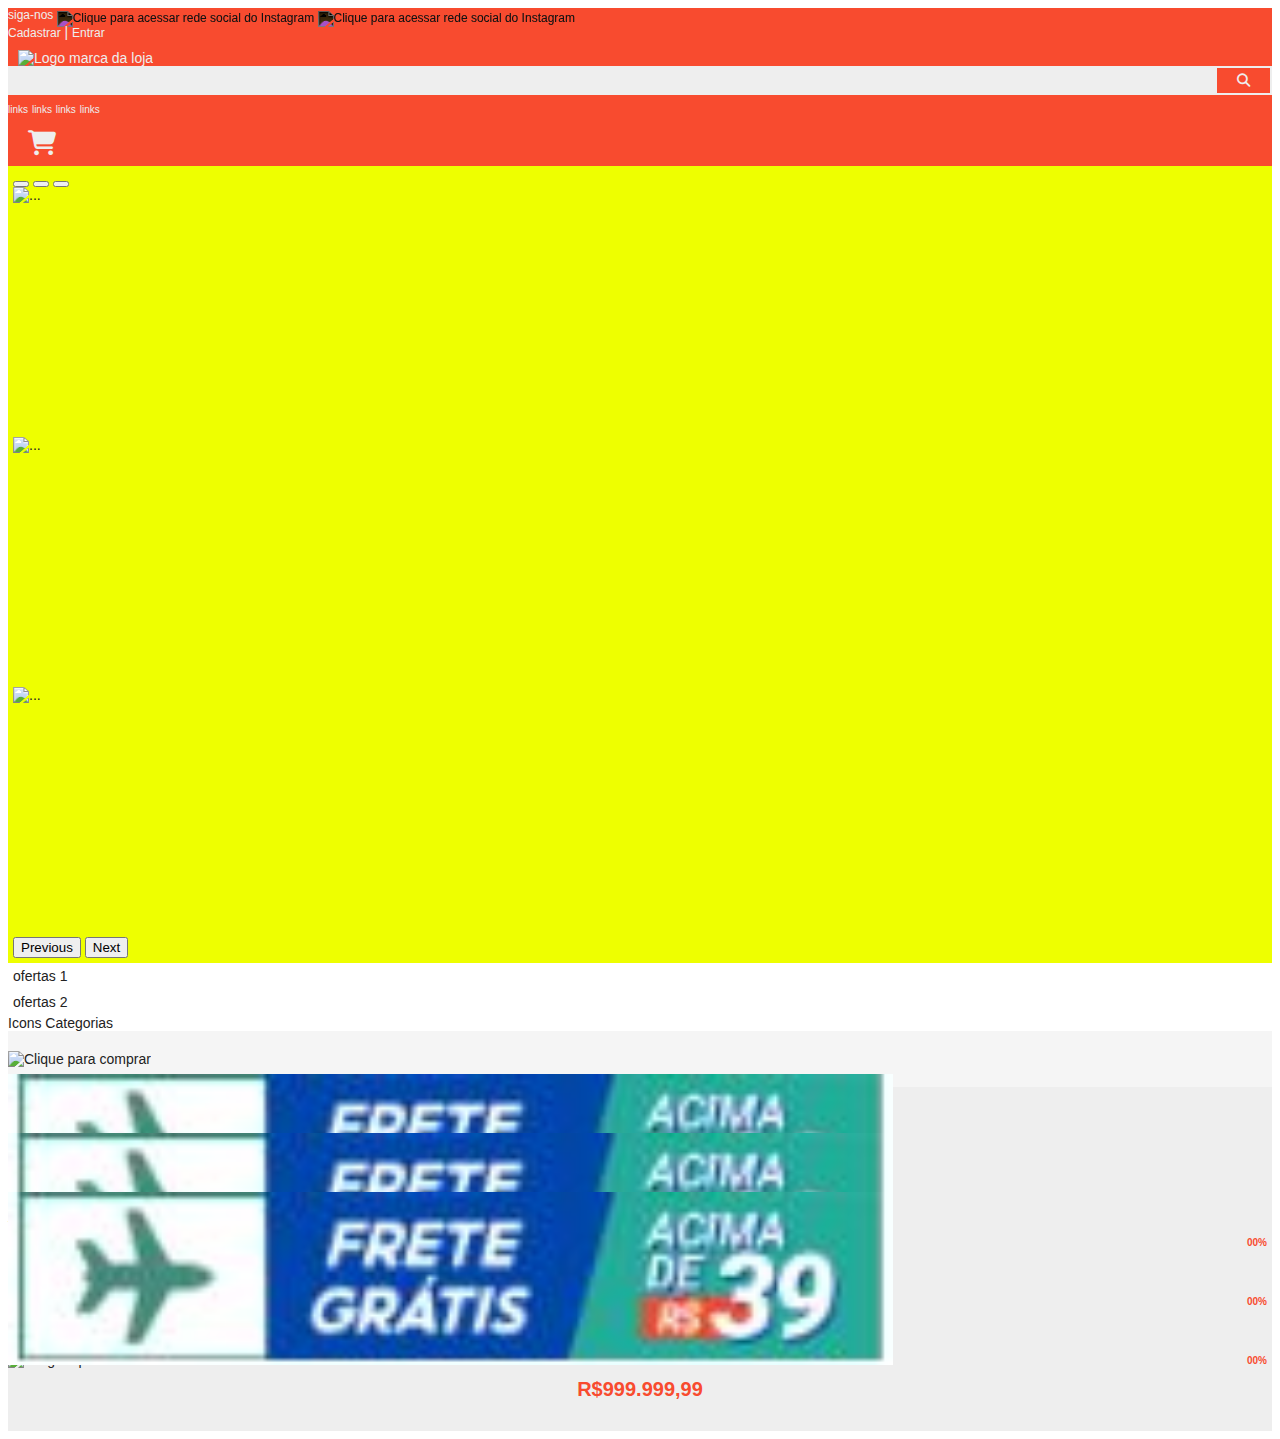
==== index.html @ cfe34a3a "Merge pull request #12 from fmoreiranet/fabiano/aula08" ====
<!DOCTYPE html>
<html lang="pt-br">

<head>
    <meta charset="UTF-8">
    <meta http-equiv="X-UA-Compatible" content="IE=edge">
    <meta name="viewport" content="width=device-width, initial-scale=1.0">
    <title>Loja Web - 2022.4</title>

    <!-- CDN -->
    <link rel="stylesheet" href="https://cdnjs.cloudflare.com/ajax/libs/font-awesome/6.2.1/css/all.min.css">

    <!-- Libs -->
    <link rel="stylesheet" href="./libs/css/bootstrap.min.css">

    <!-- Locais -->
    <link rel="stylesheet" href="./css/root.css">
    <!-- <link rel="stylesheet" href="/css/default.css"> -->
    <link rel="stylesheet" href="./css/colors.css">
    <link rel="stylesheet" href="./css/fonts.css">
    <link rel="stylesheet" href="./css/style.css">
</head>

<body>
    <header class="bg-orange white" class="redesocial">
        <nav class="container">
            <div class="d-flex flex-mobile-row justify-content-between header-space-y">
                <div class="rede-social">
                    siga-nos
                    <img src="./img/instagram.svg" class="img-invert icon"
                        alt="Clique para acessar rede social do Instagram">
                    <img src="./img/instagram.svg" class="img-invert icon"
                        alt="Clique para acessar rede social do Instagram">
                </div>
                <div class="area-usuario text-end">
                    <a href="">Cadastrar</a> | <a href="">Entrar</a>
                </div>
            </div>
            <div class="d-flex justify-content-between">
                <div class="text-start flex-mobile-row justify-content-between">
                    <div class="display-mobile-hide">
                        <img src="./img/logo2.svg" alt="Logo marca da loja" class="icon-logo">
                    </div>

                    <div class="text-start display-mobile-show">
                        <img src="./img/logo2.svg" alt="Logo marca da loja" class="icon-logo">
                    </div>

                    <div class="text-end display-mobile-show">
                        <i class="fas fa-shopping-cart icon-cart display-mobile-show"></i>
                    </div>
                </div>
                <div class="header-seach">
                    <div class="bg-white bar-search">
                        <div class="">
                            <input type="text" title="Local para pesquisa de produtos" class="input-search bg-white"
                                maxlength="100" size="100%">
                        </div>
                        <div class="text-end">
                            <button class="btn-search bg-orange white">
                                <i class="fa fa-search"></i>
                            </button>
                        </div>
                    </div>
                    <div class="links-search">
                        <a href="#">links</a>
                        <a href="#">links</a>
                        <a href="#">links</a>
                        <a href="#">links</a>
                    </div>
                </div>
                <div class="p-0 text-center">
                    <i class="fas fa-shopping-cart icon-cart  display-mobile-hide"></i>
                </div>
            </div>
        </nav>
    </header>

    <section>
        <div class="container d-flex flex-column flex-md-row justify-content-between">
            <div class="slides">
                <div id="carouselExampleIndicators" class="carousel slide" data-bs-ride="true">
                    <div class="carousel-indicators">
                        <button type="button" data-bs-target="#carouselExampleIndicators" data-bs-slide-to="0"
                            class="active" aria-current="true" aria-label="Slide 1"></button>
                        <button type="button" data-bs-target="#carouselExampleIndicators" data-bs-slide-to="1"
                            aria-label="Slide 2"></button>
                        <button type="button" data-bs-target="#carouselExampleIndicators" data-bs-slide-to="2"
                            aria-label="Slide 3"></button>
                    </div>
                    <div class="carousel-inner">
                        <div class="carousel-item active">
                            <img src="https://picsum.photos/400/300" height="500" width="1200" class="" alt="...">
                        </div>
                        <div class="carousel-item">
                            <img src="https://picsum.photos/400/300" height="500" width="1200" class="" alt="...">
                        </div>
                        <div class="carousel-item">
                            <img src="https://picsum.photos/400/300" height="500" width="1200" class="" alt="...">
                        </div>
                    </div>
                    <button class="carousel-control-prev" type="button" data-bs-target="#carouselExampleIndicators"
                        data-bs-slide="prev">
                        <span class="carousel-control-prev-icon" aria-hidden="true"></span>
                        <span class="visually-hidden">Previous</span>
                    </button>
                    <button class="carousel-control-next" type="button" data-bs-target="#carouselExampleIndicators"
                        data-bs-slide="next">
                        <span class="carousel-control-next-icon" aria-hidden="true"></span>
                        <span class="visually-hidden">Next</span>
                    </button>
                </div>
            </div>
            <div class="ofertas d-flex flex-column">
                <div>
                    ofertas 1
                </div>
                <div>
                    ofertas 2
                </div>
            </div>
        </div>
    </section>

    <section>
        <div class="container">Icons Categorias</div>
    </section>

    <main class="bg-gray">
        <section class="py-20">
            <div id="publicidade-desktop1" class="container">
                <img src="./img/publicidade/desktop1.png" alt="Clique para comprar" width="100%">
            </div>
            <div id="publicidade-mobile1" class="container">
                <img src="./img/publicidade/mobile1.jpeg" alt="Clique para comprar" width="100%">
            </div>
        </section>

        <section class="container py-20 bg-white">
            <div class="d-flex justify-content-between align-items-baseline">
                <h2>
                    <img src="./img/2c66c570e9bc4309bc51f8c02761d420.png" alt="Oferta relâmpago"
                        title="Oferta relâmpago" width="50%">
                    <span id="timeOff"><b>00</b> <b>00</b> <b>00</b></span>
                </h2>
                <a href="#" class="orange text-decoration-none fw-bold"> Veja tudo > </a>
            </div>
            <div class="row">

                <div class="product col-4 col-md-2">
                    <div class="product-img">
                        <div class="product-flagOff">
                            <span>00%</span>
                            <span>OFF</span>
                        </div>
                        <img src="https://picsum.photos/100/100" width="150" alt="Imagem produto">
                        <div class="product-post">
                            <img src="./img/envioGratis.jpg" alt="Promoção frete">
                        </div>
                    </div>
                    <p class="product-price">R$999.999,99</p>
                    <div class="product-bar">
                        <div class="progress bg-orange-light" role="progressbar" aria-label="Example with label"
                            aria-valuenow="25" aria-valuemin="0" aria-valuemax="100">
                            <div class="progress-bar bg-orange white fw-bold text-center" style="width: 20%"></div>
                            <span>
                                25 ITENS VENDIDOS
                            </span>
                        </div>
                    </div>
                </div>

                <div class="product col-4 col-md-2">
                    <div class="product-img">
                        <div class="product-flagOff">
                            <span>00%</span>
                            <span>OFF</span>
                        </div>
                        <img src="https://picsum.photos/100/100" width="150" alt="Imagem produto">
                        <div class="product-post">
                            <img src="./img/envioGratis.jpg" alt="Promoção frete">
                        </div>
                    </div>
                    <p class="product-price">R$999.999,99</p>
                    <div class="product-bar">
                        <div class="progress bg-orange-light" role="progressbar" aria-label="Example with label"
                            aria-valuenow="25" aria-valuemin="0" aria-valuemax="100">
                            <div class="progress-bar bg-orange white fw-bold text-center" style="width: 20%"></div>
                            <span>
                                25 ITENS VENDIDOS
                            </span>
                        </div>
                    </div>
                </div>

                <div class="product col-4 col-md-2">
                    <div class="product-img">
                        <div class="product-flagOff">
                            <span>00%</span>
                            <span>OFF</span>
                        </div>
                        <img src="https://picsum.photos/100/100" width="150" alt="Imagem produto">
                        <div class="product-post">
                            <img src="./img/envioGratis.jpg" alt="Promoção frete">
                        </div>
                    </div>
                    <p class="product-price">R$999.999,99</p>
                    <div class="product-bar">
                        <div class="progress bg-orange-light" role="progressbar" aria-label="Example with label"
                            aria-valuenow="25" aria-valuemin="0" aria-valuemax="100">
                            <div class="progress-bar bg-orange white fw-bold text-center" style="width: 20%"></div>
                            <span>
                                25 ITENS VENDIDOS
                            </span>
                        </div>
                    </div>
                </div>
            </div>
        </section>

    </main>
</body>
<script src="./libs/js/bootstrap.min.js"></script>

</html>
---- css/root.css ----
/* Variáveis style */
:root {
    --orange: #f84b2f;
    --orange-light: #f1756e;
    --orange-dark: #ec2216;
    --white: #eee;
    --black: #222;
    --gray: #f5f5f5;
    --yellow: #ef0;
    --purple: rgb(144, 139, 191);

    --ff-sans-serif: sans-serif;
}
---- css/colors.css ----
/* cores */
.orange {
    color: var(--orange);
}

.orange-light {
    color: var(--orange-light);
}

.orange-dark {
    color: var(--orange-dark);
}

.white {
    color: var(--white);
}

.dark {
    color: var(--black);
}

.gray {
    color: var(--gray);
}

/* Backgrounds */
.bg-orange {
    background-color: var(--orange);
}

.bg-orange-light {
    background-color: var(--orange-light);
}

.bg-orange-dark {
    background-color: var(--orange-dark);
}

.bg-white {
    background-color: var(--white);
}

.bg-dark {
    background-color: var(--black);
}

.bg-gray {
    background-color: var(--gray);
}
---- css/style.css ----
body {
    font-size: 14px;
    font-family: sans-serif;
    color: var(--black);
    /* RGB: 00-> red, 00-> Green, 00->Blue. Simplificar: 0->R, 0->G, 0->B */
    /* #222222 = #222 */
}

.img-invert {
    -webkit-filter: invert();
    filter: invert();
}

.icon {
    width: 10px;
    position: relative;
    top: 3px
}

nav .area-usuario a,
nav .rede-social {
    font-size: 12px;
    /* display: flex; */
}

nav .area-usuario a {
    text-decoration: none;
    color: var(--white)
}

/* Barra de busca */
.bar-search {
    padding: 2px;
}

.input-search,
.btn-search {
    border: none;
}

.input-search {
    padding: 5px 10px;
    width: 100%;
}

.input-search:focus {
    outline: none !important;
}

.btn-search {
    padding: 5px 20px;
    cursor: pointer;
}

.links-search {
    padding: 5px 0;
}

.links-search a {
    color: var(--white);
    text-decoration: none;
    font-size: 10px;
}

.icon-logo {
    padding: 0 10px;
    width: 100%;
    max-height: 50px;
}

.icon-cart {
    padding: 10px 20px;
    font-size: 25px;
}

.header-space-y {
    padding: 0 0 10px 0;
}

/* Exemplo Flex */
.header-top {
    display: flex;
    justify-content: space-between;
}

.header-seach {
    flex-basis: 70%;
}

.bar-search {
    display: flex;
    justify-content: space-between;
}

.slides {
    background-color: var(--yellow);
    flex-grow: 3;
    padding: 5px;
}

.ofertas {
    flex-grow: 1;
}

.carousel-item {
    height: 250px;
}

.carousel-item img {
    object-fit: cover;
}

.ofertas div {
    height: 100%;
    background-color: var(purple);
    padding: 5px;
}

.display-mobile-hide {
    display: block;
}

.display-mobile-show {
    display: none;
}

#publicidade-desktop1 {
    display: block;
}

#publicidade-mobile1 {
    display: none;
}

.py-20 {
    padding: 20px 0;
}

#timeOff b {
    background-color: var(--black);
    color: var(--white);
    border-radius: 4px;
    padding: 0 2px;
    font-size: 14px;
}

.product-img {
    width: 100%;
    position: relative;
}

.product-flagOff {
    background-image: url("../img/bookmark-solid.svg");
    background-size: contain;
    background-repeat: no-repeat;
    width: 30px;
    height: 40px;
    position: absolute;
    top: 0;
    right: 0;
    display: flex;
    flex-direction: column;
    font-size: 10px;
    font-weight: bold;
    text-align: center;
    color: var(--white);
    padding-top: 3px;
}

.product-flagOff span:first-child {
    color: var(--orange)
}

.product-img img {
    width: 100%;
}

.product-post {
    position: absolute;
    bottom: 0;
    width: 70%;
}

.product-price,
.product-bar {
    text-align: center;
}

.product-price {
    font-size: 20px;
    font-weight: bold;
    color: var(--orange);
    padding: 10px 0;
    margin: 0;
}

.product-bar {
    position: relative;
}

.product-bar span {
    position: absolute;
    top: 0;
    left: 3%;
    color: var(--white);
    font-weight: bold;
}




@media (max-width:460px) {
    /* .icon-cart {
        display: none;
    } */

    #publicidade-desktop1 {
        display: none;
    }

    #publicidade-mobile1 {
        display: block;
    }

    .display-mobile-hide {
        display: none;
    }

    .display-mobile-show {
        display: block;
    }

}

@media print {
    img {
        display: none;
    }
}
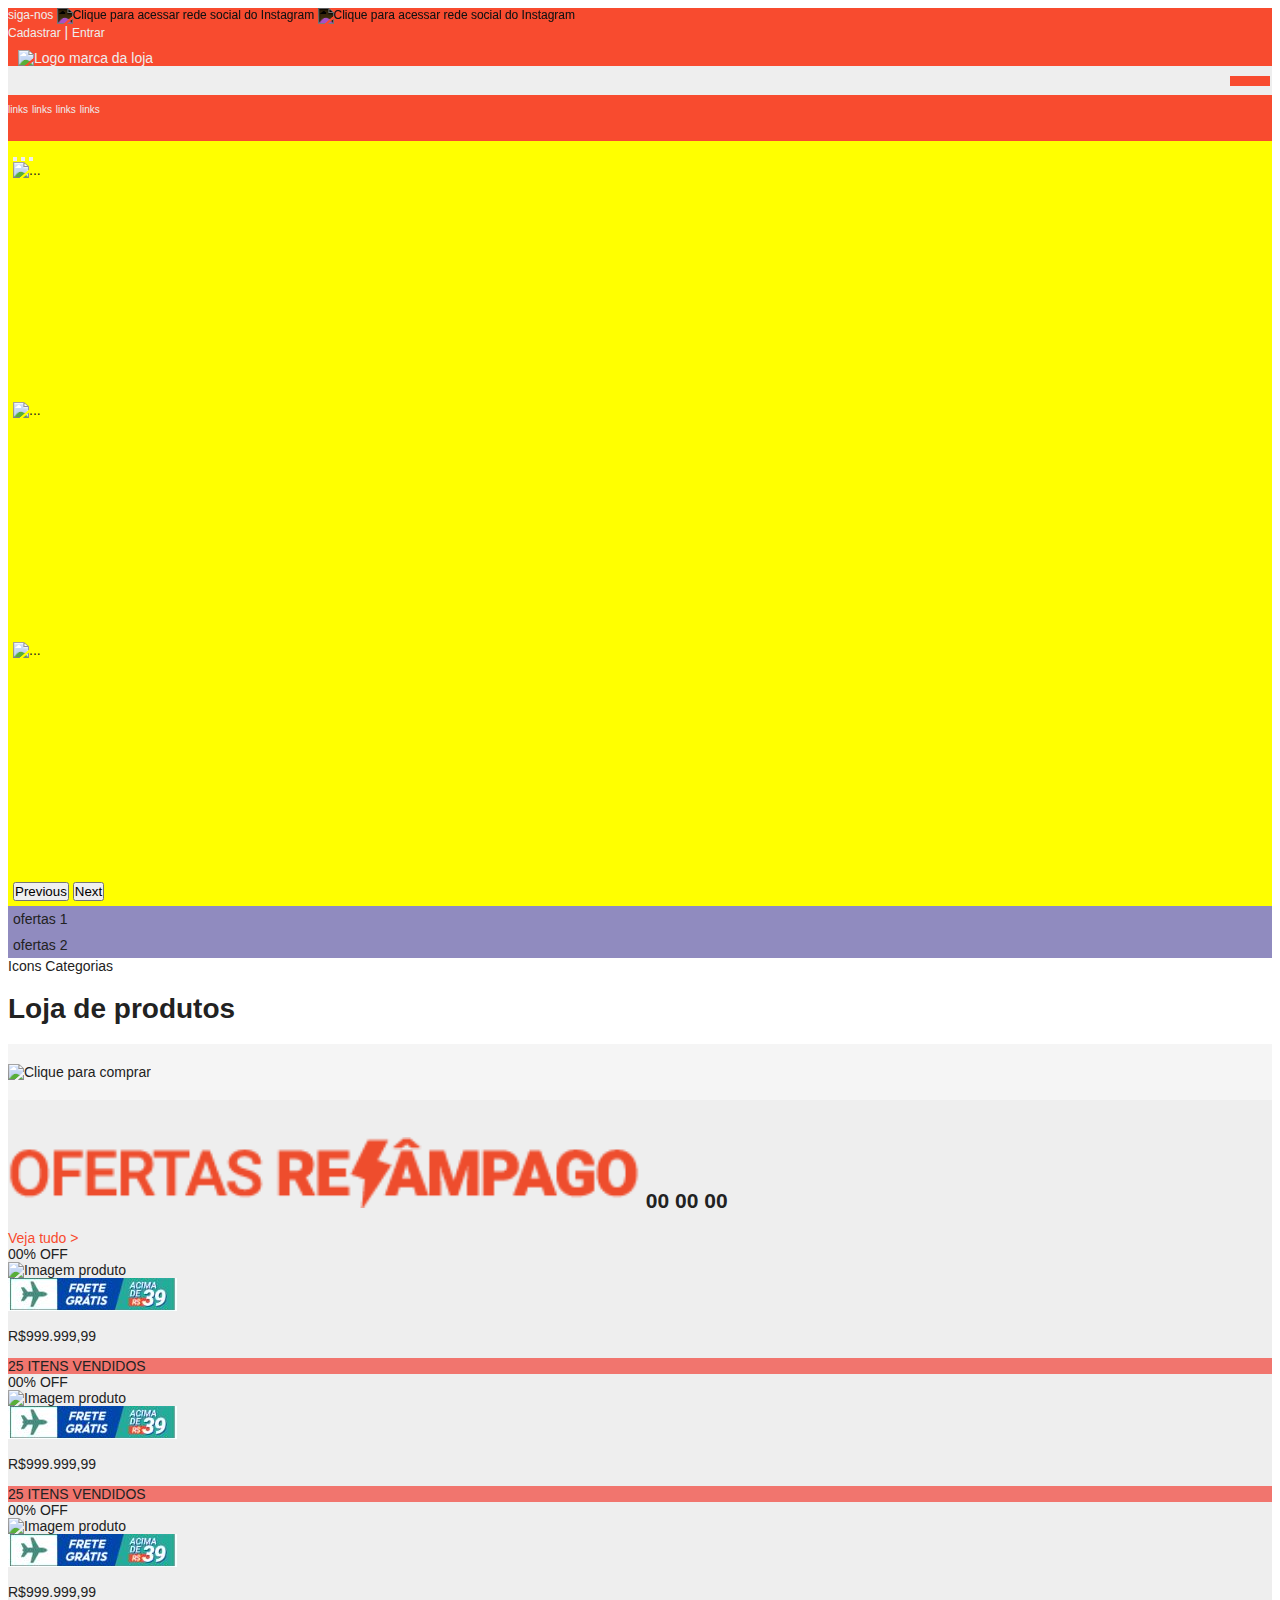
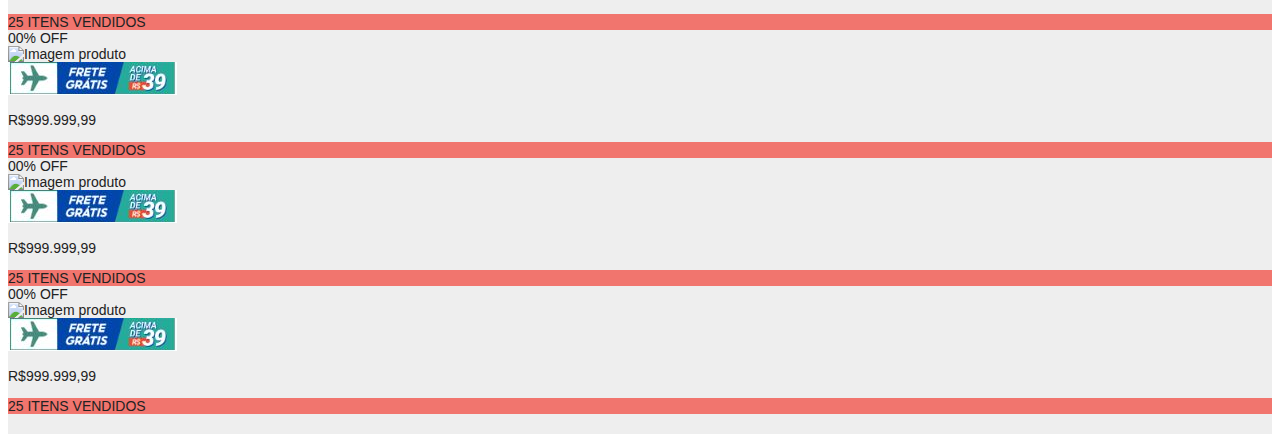
==== commit bb71baee: "add bootstrap" ====
--- a/index.html
+++ b/index.html
@@ -8,17 +8,20 @@
     <title>Loja Web - 2022.4</title>
 
     <!-- CDN -->
-    <link rel="stylesheet" href="https://cdnjs.cloudflare.com/ajax/libs/font-awesome/6.2.1/css/all.min.css">
+    <!-- <link rel="stylesheet" href="https://cdnjs.cloudflare.com/ajax/libs/font-awesome/6.2.1/css/all.min.css"> -->
+    <!-- <link href="https://cdn.jsdelivr.net/npm/bootstrap@5.3.0-alpha1/dist/css/bootstrap.min.css" rel="stylesheet"
+        integrity="sha384-GLhlTQ8iRABdZLl6O3oVMWSktQOp6b7In1Zl3/Jr59b6EGGoI1aFkw7cmDA6j6gD" crossorigin="anonymous"> -->
 
     <!-- Libs -->
-    <link rel="stylesheet" href="./libs/css/bootstrap.min.css">
+    <link rel="stylesheet" href="/libs/bootstrap/css/bootstrap.min.css">
+    <link rel="stylesheet" href="/libs/fontawesome-free-6.2.1-web/css/all.min.css">
 
     <!-- Locais -->
     <link rel="stylesheet" href="./css/root.css">
-    <!-- <link rel="stylesheet" href="/css/default.css"> -->
     <link rel="stylesheet" href="./css/colors.css">
     <link rel="stylesheet" href="./css/fonts.css">
     <link rel="stylesheet" href="./css/style.css">
+
 </head>
 
 <body>
@@ -125,6 +128,9 @@
     <section>
         <div class="container">Icons Categorias</div>
     </section>
+    <div>
+        <h1>Loja de produtos</h1>
+    </div>
 
     <main class="bg-gray">
         <section class="py-20">
@@ -143,57 +149,126 @@
                         title="Oferta relâmpago" width="50%">
                     <span id="timeOff"><b>00</b> <b>00</b> <b>00</b></span>
                 </h2>
-                <a href="#" class="orange text-decoration-none fw-bold"> Veja tudo > </a>
-            </div>
-            <div class="row">
-
-                <div class="product col-4 col-md-2">
-                    <div class="product-img">
-                        <div class="product-flagOff">
-                            <span>00%</span>
-                            <span>OFF</span>
-                        </div>
-                        <img src="https://picsum.photos/100/100" width="150" alt="Imagem produto">
-                        <div class="product-post">
-                            <img src="./img/envioGratis.jpg" alt="Promoção frete">
-                        </div>
-                    </div>
-                    <p class="product-price">R$999.999,99</p>
-                    <div class="product-bar">
-                        <div class="progress bg-orange-light" role="progressbar" aria-label="Example with label"
-                            aria-valuenow="25" aria-valuemin="0" aria-valuemax="100">
-                            <div class="progress-bar bg-orange white fw-bold text-center" style="width: 20%"></div>
-                            <span>
-                                25 ITENS VENDIDOS
-                            </span>
-                        </div>
-                    </div>
-                </div>
-
-                <div class="product col-4 col-md-2">
-                    <div class="product-img">
-                        <div class="product-flagOff">
-                            <span>00%</span>
-                            <span>OFF</span>
-                        </div>
-                        <img src="https://picsum.photos/100/100" width="150" alt="Imagem produto">
-                        <div class="product-post">
-                            <img src="./img/envioGratis.jpg" alt="Promoção frete">
-                        </div>
-                    </div>
-                    <p class="product-price">R$999.999,99</p>
-                    <div class="product-bar">
-                        <div class="progress bg-orange-light" role="progressbar" aria-label="Example with label"
-                            aria-valuenow="25" aria-valuemin="0" aria-valuemax="100">
-                            <div class="progress-bar bg-orange white fw-bold text-center" style="width: 20%"></div>
-                            <span>
-                                25 ITENS VENDIDOS
-                            </span>
-                        </div>
-                    </div>
-                </div>
-
-                <div class="product col-4 col-md-2">
+                <a href="#" class="orange text-decoration-none fw-bold ff-secondary"> Veja tudo > </a>
+            </div>
+
+            <div class="product-list">
+                <div class="product">
+                    <div class="product-img">
+                        <div class="product-flagOff">
+                            <span>00%</span>
+                            <span>OFF</span>
+                        </div>
+                        <img src="https://picsum.photos/100/100" width="150" alt="Imagem produto">
+                        <div class="product-post">
+                            <img src="./img/envioGratis.jpg" alt="Promoção frete">
+                        </div>
+                    </div>
+                    <p class="product-price">R$999.999,99</p>
+                    <div class="product-bar">
+                        <div class="progress bg-orange-light" role="progressbar" aria-label="Example with label"
+                            aria-valuenow="25" aria-valuemin="0" aria-valuemax="100">
+                            <div class="progress-bar bg-orange white fw-bold text-center" style="width: 20%"></div>
+                            <span>
+                                25 ITENS VENDIDOS
+                            </span>
+                        </div>
+                    </div>
+                </div>
+
+                <div class="product">
+                    <div class="product-img">
+                        <div class="product-flagOff">
+                            <span>00%</span>
+                            <span>OFF</span>
+                        </div>
+                        <img src="https://picsum.photos/100/100" width="150" alt="Imagem produto">
+                        <div class="product-post">
+                            <img src="./img/envioGratis.jpg" alt="Promoção frete">
+                        </div>
+                    </div>
+                    <p class="product-price">R$999.999,99</p>
+                    <div class="product-bar">
+                        <div class="progress bg-orange-light" role="progressbar" aria-label="Example with label"
+                            aria-valuenow="25" aria-valuemin="0" aria-valuemax="100">
+                            <div class="progress-bar bg-orange white fw-bold text-center" style="width: 20%"></div>
+                            <span>
+                                25 ITENS VENDIDOS
+                            </span>
+                        </div>
+                    </div>
+                </div>
+
+                <div class="product">
+                    <div class="product-img">
+                        <div class="product-flagOff">
+                            <span>00%</span>
+                            <span>OFF</span>
+                        </div>
+                        <img src="https://picsum.photos/100/100" width="150" alt="Imagem produto">
+                        <div class="product-post">
+                            <img src="./img/envioGratis.jpg" alt="Promoção frete">
+                        </div>
+                    </div>
+                    <p class="product-price">R$999.999,99</p>
+                    <div class="product-bar">
+                        <div class="progress bg-orange-light" role="progressbar" aria-label="Example with label"
+                            aria-valuenow="25" aria-valuemin="0" aria-valuemax="100">
+                            <div class="progress-bar bg-orange white fw-bold text-center" style="width: 20%"></div>
+                            <span>
+                                25 ITENS VENDIDOS
+                            </span>
+                        </div>
+                    </div>
+                </div>
+
+                <div class="product">
+                    <div class="product-img">
+                        <div class="product-flagOff">
+                            <span>00%</span>
+                            <span>OFF</span>
+                        </div>
+                        <img src="https://picsum.photos/100/100" width="150" alt="Imagem produto">
+                        <div class="product-post">
+                            <img src="./img/envioGratis.jpg" alt="Promoção frete">
+                        </div>
+                    </div>
+                    <p class="product-price">R$999.999,99</p>
+                    <div class="product-bar">
+                        <div class="progress bg-orange-light" role="progressbar" aria-label="Example with label"
+                            aria-valuenow="25" aria-valuemin="0" aria-valuemax="100">
+                            <div class="progress-bar bg-orange white fw-bold text-center" style="width: 20%"></div>
+                            <span>
+                                25 ITENS VENDIDOS
+                            </span>
+                        </div>
+                    </div>
+                </div>
+
+                <div class="product">
+                    <div class="product-img">
+                        <div class="product-flagOff">
+                            <span>00%</span>
+                            <span>OFF</span>
+                        </div>
+                        <img src="https://picsum.photos/100/100" width="150" alt="Imagem produto">
+                        <div class="product-post">
+                            <img src="./img/envioGratis.jpg" alt="Promoção frete">
+                        </div>
+                    </div>
+                    <p class="product-price">R$999.999,99</p>
+                    <div class="product-bar">
+                        <div class="progress bg-orange-light" role="progressbar" aria-label="Example with label"
+                            aria-valuenow="25" aria-valuemin="0" aria-valuemax="100">
+                            <div class="progress-bar bg-orange white fw-bold text-center" style="width: 20%"></div>
+                            <span>
+                                25 ITENS VENDIDOS
+                            </span>
+                        </div>
+                    </div>
+                </div>
+
+                <div class="product">
                     <div class="product-img">
                         <div class="product-flagOff">
                             <span>00%</span>
@@ -221,5 +296,8 @@
     </main>
 </body>
 <script src="./libs/js/bootstrap.min.js"></script>
+<!-- <script src="https://cdn.jsdelivr.net/npm/bootstrap@5.3.0-alpha1/dist/js/bootstrap.bundle.min.js"
+    integrity="sha384-w76AqPfDkMBDXo30jS1Sgez6pr3x5MlQ1ZAGC+nuZB+EYdgRZgiwxhTBTkF7CXvN"
+    crossorigin="anonymous"></script> -->
 
 </html>--- a/css/style.css
+++ b/css/style.css
@@ -1,10 +1,17 @@
+*{
+    padding: 0;
+    box-sizing: border-box;
+    text-decoration: none;
+}
+
 body {
     font-size: 14px;
     font-family: sans-serif;
-    color: var(--black);
+    color: #222;
     /* RGB: 00-> red, 00-> Green, 00->Blue. Simplificar: 0->R, 0->G, 0->B */
     /* #222222 = #222 */
 }
+
 
 .img-invert {
     -webkit-filter: invert();
@@ -12,8 +19,7 @@
 }
 
 .icon {
-    width: 10px;
-    position: relative;
+    width: 12px;
     top: 3px
 }
 
@@ -25,7 +31,7 @@
 
 nav .area-usuario a {
     text-decoration: none;
-    color: var(--white)
+    color: #eee;
 }
 
 /* Barra de busca */
@@ -57,7 +63,7 @@
 }
 
 .links-search a {
-    color: var(--white);
+    color: #eee;
     text-decoration: none;
     font-size: 10px;
 }
@@ -93,26 +99,43 @@
 }
 
 .slides {
-    background-color: var(--yellow);
+    height: 100%;
     flex-grow: 3;
     padding: 5px;
-}
-
+    background-color: yellow;
+}
+
+.carousel-item {
+    height: 240px;
+}
+
+.carousel-item img {
+    object-fit: cover;
+}
+
+#categorias {
+    margin: 10px;
+}
+.icons-shopee {
+    margin-top: 10px;
+}
+
+.icons-shopee img {
+    width: 45px;
+    height: 45px;
+}
+
+.icons-shopee-names{
+    margin-top: 8px;
+    font-size: 12px;
+}
 .ofertas {
     flex-grow: 1;
 }
 
-.carousel-item {
-    height: 250px;
-}
-
-.carousel-item img {
-    object-fit: cover;
-}
-
 .ofertas div {
     height: 100%;
-    background-color: var(purple);
+    background-color: rgb(144, 139, 191);
     padding: 5px;
 }
 
@@ -135,84 +158,96 @@
 .py-20 {
     padding: 20px 0;
 }
-
-#timeOff b {
-    background-color: var(--black);
-    color: var(--white);
+#area-produtos {
+    width: 100%;
+    height: 330px;
+}
+
+.timeOff b{
     border-radius: 4px;
     padding: 0 2px;
-    font-size: 14px;
-}
-
-.product-img {
-    width: 100%;
+    font-size: 20px;
+    background-color: black;
+    color: white;
+}
+
+.produto-img {
     position: relative;
-}
-
-.product-flagOff {
-    background-image: url("../img/bookmark-solid.svg");
-    background-size: contain;
+    width: 200px;
+    height: 200px;
+}
+
+.produto-flagOff {
+    background-image: url(../img/flag.svg);
+    position: absolute;
+    background-size: cover;
     background-repeat: no-repeat;
-    width: 30px;
-    height: 40px;
-    position: absolute;
-    top: 0;
+    width: 50px;
+    height: 76px;
     right: 0;
-    display: flex;
-    flex-direction: column;
-    font-size: 10px;
-    font-weight: bold;
-    text-align: center;
-    color: var(--white);
-    padding-top: 3px;
-}
-
-.product-flagOff span:first-child {
-    color: var(--orange)
-}
-
-.product-img img {
-    width: 100%;
-}
-
-.product-post {
+    color: white;
+    font-weight: 800;
+}
+
+.produto-flagOff span:first-child{
+    color: #f84b2f;
+}
+
+.produto-frete {
     position: absolute;
     bottom: 0;
-    width: 70%;
-}
-
-.product-price,
-.product-bar {
-    text-align: center;
-}
-
-.product-price {
-    font-size: 20px;
-    font-weight: bold;
-    color: var(--orange);
-    padding: 10px 0;
-    margin: 0;
-}
-
-.product-bar {
-    position: relative;
-}
-
-.product-bar span {
+}
+
+.produto-valor {
+    font-size: 1.125rem;
+    font-weight: 700;
+    height: 1.6875rem;
+    color: #ee4d2d;
+    padding-top: 20px;
+}
+
+.produto-barra span {
     position: absolute;
-    top: 0;
-    left: 3%;
-    color: var(--white);
-    font-weight: bold;
-}
-
-
-
-
-@media (max-width:460px) {
+    right: 20%;
+    color: white;
+    font-weight: 800;
+}
+
+@media (max-width: 800px) {
+   #categorias{
+    display: none;
+   } 
+}
+
+@media (max-width: 500px) {
     /* .icon-cart {
         display: none;
     } */
+    .col-mobile {
+        width: 100%;
+    }
+
+    .d-flex {
+        flex-direction: column;
+    }
+
+    .flex-mobile-row {
+        display: flex;
+        flex-direction: row !important;
+    }
+
+    .justify-content-m-between {
+        justify-content: space-between;
+    }
+
+    .display-mobile-hide {
+        display: none;
+    }
+
+    .display-mobile-show {
+        display: block;
+        padding: 10px;
+    }
 
     #publicidade-desktop1 {
         display: none;
@@ -231,9 +266,3 @@
     }
 
 }
-
-@media print {
-    img {
-        display: none;
-    }
-}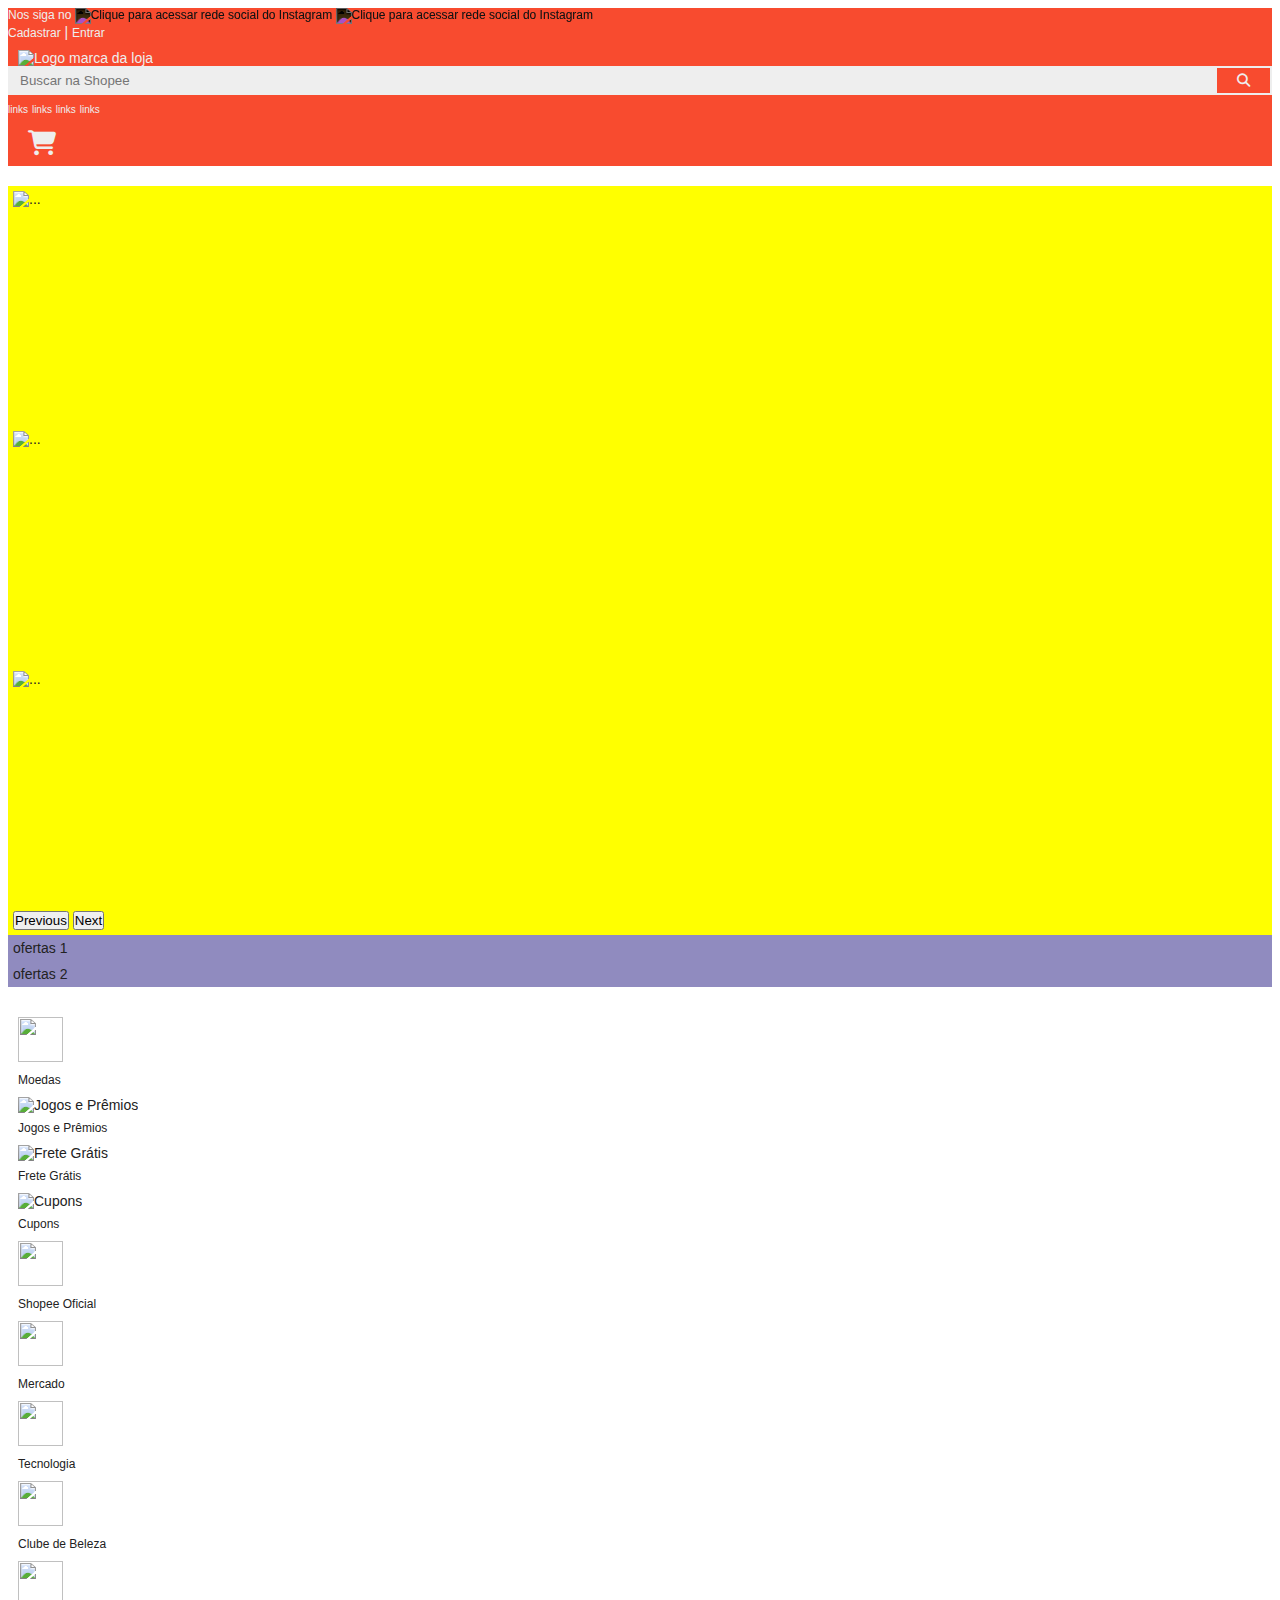
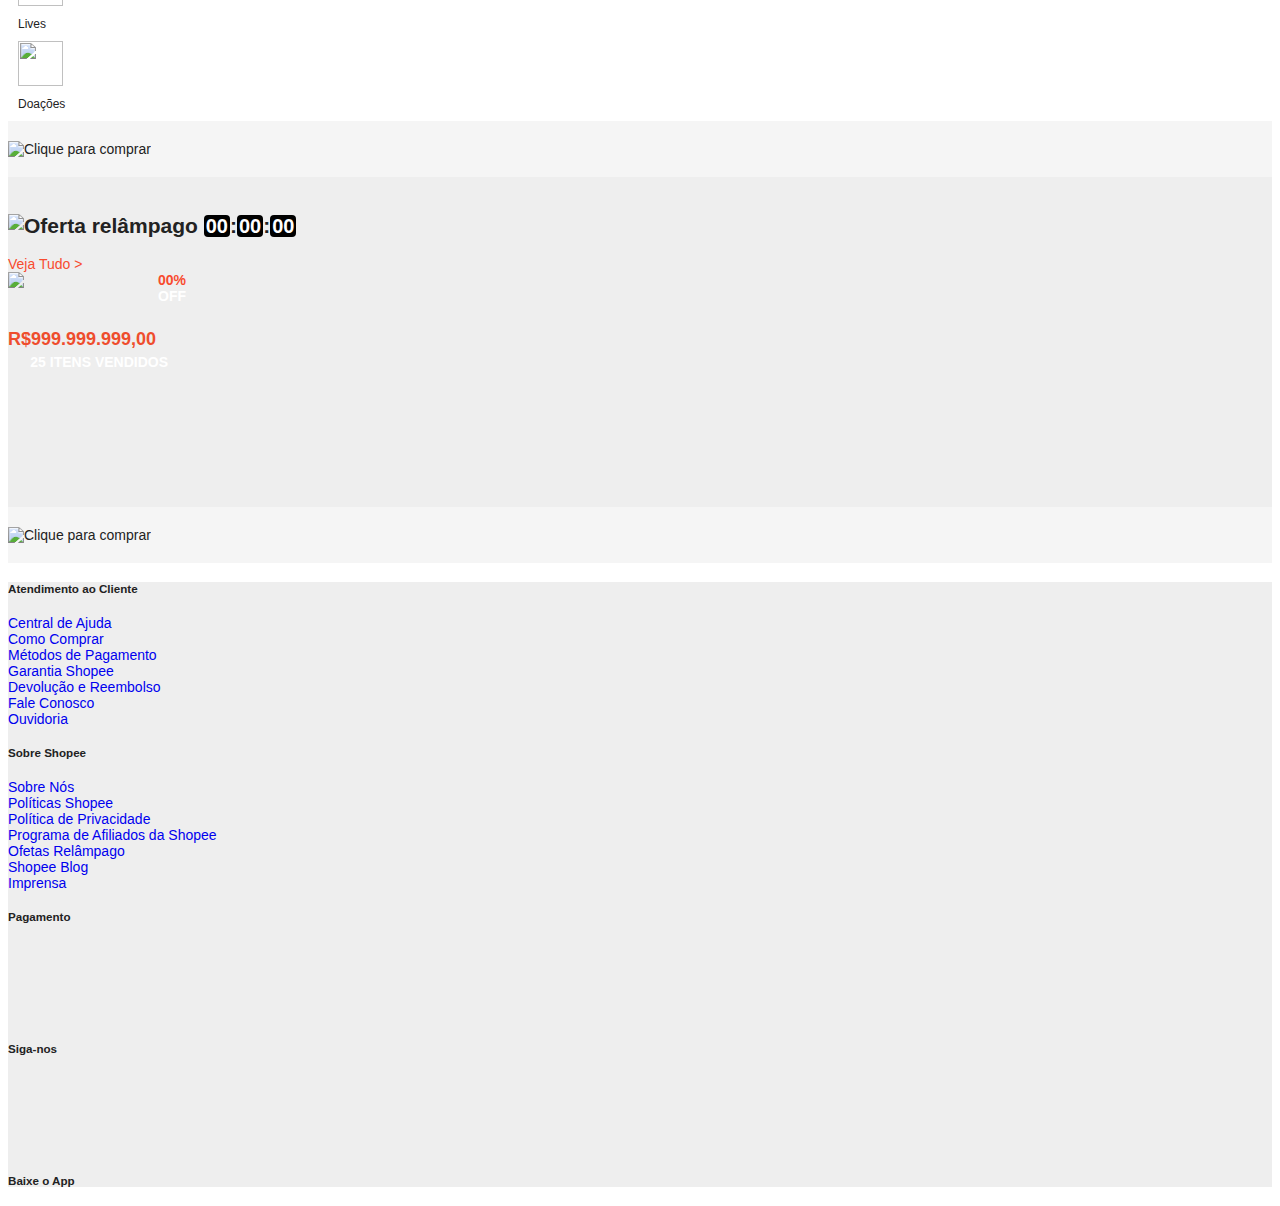
==== commit fb152113: "iniciando footer" ====
--- a/index.html
+++ b/index.html
@@ -1,303 +1,310 @@
 <!DOCTYPE html>
 <html lang="pt-br">
-
 <head>
     <meta charset="UTF-8">
     <meta http-equiv="X-UA-Compatible" content="IE=edge">
     <meta name="viewport" content="width=device-width, initial-scale=1.0">
     <title>Loja Web - 2022.4</title>
-
+    <link rel="stylesheet" href="/libs/css/bootstrap.min.css">
     <!-- CDN -->
-    <!-- <link rel="stylesheet" href="https://cdnjs.cloudflare.com/ajax/libs/font-awesome/6.2.1/css/all.min.css"> -->
-    <!-- <link href="https://cdn.jsdelivr.net/npm/bootstrap@5.3.0-alpha1/dist/css/bootstrap.min.css" rel="stylesheet"
-        integrity="sha384-GLhlTQ8iRABdZLl6O3oVMWSktQOp6b7In1Zl3/Jr59b6EGGoI1aFkw7cmDA6j6gD" crossorigin="anonymous"> -->
-
-    <!-- Libs -->
-    <link rel="stylesheet" href="/libs/bootstrap/css/bootstrap.min.css">
-    <link rel="stylesheet" href="/libs/fontawesome-free-6.2.1-web/css/all.min.css">
-
+    <link rel="stylesheet" href="https://cdnjs.cloudflare.com/ajax/libs/font-awesome/6.2.1/css/all.min.css">
+
+    <link rel="stylesheet" href="/libs/css/bootstrap.min.css">
     <!-- Locais -->
-    <link rel="stylesheet" href="./css/root.css">
-    <link rel="stylesheet" href="./css/colors.css">
-    <link rel="stylesheet" href="./css/fonts.css">
-    <link rel="stylesheet" href="./css/style.css">
-
+    <link rel="stylesheet" href="/css/root.css">
+    <!-- <link rel="stylesheet" href="/css/default.css"> -->
+    <link rel="stylesheet" href="/css/colors.css">
+    <link rel="stylesheet" href="/css/fonts.css">
+    <link rel="stylesheet" href="/css/style.css">
+    <!-- JavaScript -->
+    <script src="/libs/js/bootstrap.min.js"></script>
 </head>
-
 <body>
-    <header class="bg-orange white" class="redesocial">
-        <nav class="container">
-            <div class="d-flex flex-mobile-row justify-content-between header-space-y">
-                <div class="rede-social">
-                    siga-nos
-                    <img src="./img/instagram.svg" class="img-invert icon"
-                        alt="Clique para acessar rede social do Instagram">
-                    <img src="./img/instagram.svg" class="img-invert icon"
-                        alt="Clique para acessar rede social do Instagram">
-                </div>
-                <div class="area-usuario text-end">
-                    <a href="">Cadastrar</a> | <a href="">Entrar</a>
-                </div>
-            </div>
-            <div class="d-flex justify-content-between">
-                <div class="text-start flex-mobile-row justify-content-between">
-                    <div class="display-mobile-hide">
-                        <img src="./img/logo2.svg" alt="Logo marca da loja" class="icon-logo">
+
+<header class="bg-orange white">
+    <nav class="container">
+        <div class="d-flex flex-mobile-row justify-content-between align-items-baseline header-space-y">
+            <div class="rede-social">
+                Nos siga no
+                <img src="./img/instagram.svg" class="img-invert icon"
+                    alt="Clique para acessar rede social do Instagram">
+                <img src="./img/instagram.svg" class="img-invert icon"
+                    alt="Clique para acessar rede social do Instagram">
+            </div>
+            <div class="area-usuario text-end">
+                <a href="">Cadastrar</a> | <a href="">Entrar</a>
+            </div>
+        </div>
+        <div class="d-flex justify-content-between">
+            <div class="text-start flex-mobile-row justify-content-between">
+                <div class="display-mobile-hide">
+                    <img src="./img/logo2.svg" alt="Logo marca da loja" class="icon-logo">
+                </div>
+
+                <div class="text-start display-mobile-show">
+                    <img src="./img/logo2.svg" alt="Logo marca da loja" class="icon-logo">
+                </div>
+
+                <div class="text-end display-mobile-show">
+                    <i class="fas fa-shopping-cart icon-cart display-mobile-show"></i>
+                </div>
+            </div>
+            <div class="header-seach">
+                <div class="bg-white bar-search">
+                    <div class="">
+                        <input type="text" title="Local para pesquisa de produtos" class="input-search bg-white"
+                            maxlength="100" size="100%" placeholder="Buscar na Shopee">
                     </div>
-
-                    <div class="text-start display-mobile-show">
-                        <img src="./img/logo2.svg" alt="Logo marca da loja" class="icon-logo">
+                    <div class="text-end">
+                        <button class="btn-search bg-orange white">
+                            <i class="fa fa-search"></i>
+                        </button>
                     </div>
-
-                    <div class="text-end display-mobile-show">
-                        <i class="fas fa-shopping-cart icon-cart display-mobile-show"></i>
-                    </div>
-                </div>
-                <div class="header-seach">
-                    <div class="bg-white bar-search">
-                        <div class="">
-                            <input type="text" title="Local para pesquisa de produtos" class="input-search bg-white"
-                                maxlength="100" size="100%">
-                        </div>
-                        <div class="text-end">
-                            <button class="btn-search bg-orange white">
-                                <i class="fa fa-search"></i>
-                            </button>
-                        </div>
-                    </div>
-                    <div class="links-search">
-                        <a href="#">links</a>
-                        <a href="#">links</a>
-                        <a href="#">links</a>
-                        <a href="#">links</a>
-                    </div>
-                </div>
-                <div class="p-0 text-center">
-                    <i class="fas fa-shopping-cart icon-cart  display-mobile-hide"></i>
-                </div>
-            </div>
-        </nav>
-    </header>
-
-    <section>
-        <div class="container d-flex flex-column flex-md-row justify-content-between">
-            <div class="slides">
-                <div id="carouselExampleIndicators" class="carousel slide" data-bs-ride="true">
-                    <div class="carousel-indicators">
-                        <button type="button" data-bs-target="#carouselExampleIndicators" data-bs-slide-to="0"
-                            class="active" aria-current="true" aria-label="Slide 1"></button>
-                        <button type="button" data-bs-target="#carouselExampleIndicators" data-bs-slide-to="1"
-                            aria-label="Slide 2"></button>
-                        <button type="button" data-bs-target="#carouselExampleIndicators" data-bs-slide-to="2"
-                            aria-label="Slide 3"></button>
-                    </div>
-                    <div class="carousel-inner">
-                        <div class="carousel-item active">
-                            <img src="https://picsum.photos/400/300" height="500" width="1200" class="" alt="...">
-                        </div>
-                        <div class="carousel-item">
-                            <img src="https://picsum.photos/400/300" height="500" width="1200" class="" alt="...">
-                        </div>
-                        <div class="carousel-item">
-                            <img src="https://picsum.photos/400/300" height="500" width="1200" class="" alt="...">
-                        </div>
-                    </div>
-                    <button class="carousel-control-prev" type="button" data-bs-target="#carouselExampleIndicators"
-                        data-bs-slide="prev">
-                        <span class="carousel-control-prev-icon" aria-hidden="true"></span>
-                        <span class="visually-hidden">Previous</span>
-                    </button>
-                    <button class="carousel-control-next" type="button" data-bs-target="#carouselExampleIndicators"
-                        data-bs-slide="next">
-                        <span class="carousel-control-next-icon" aria-hidden="true"></span>
-                        <span class="visually-hidden">Next</span>
-                    </button>
-                </div>
-            </div>
-            <div class="ofertas d-flex flex-column">
-                <div>
-                    ofertas 1
-                </div>
-                <div>
-                    ofertas 2
-                </div>
-            </div>
+                </div>
+                <div class="links-search">
+                    <a href="#">links</a>
+                    <a href="#">links</a>
+                    <a href="#">links</a>
+                    <a href="#">links</a>
+                </div>
+            </div>
+            <div class="p-0 text-center">
+                <i class="fas fa-shopping-cart icon-cart  display-mobile-hide"></i>
+            </div>
+        </div>
+    </nav>
+</header>
+
+<section id="area-slides-ofertas" class="py-20">
+    <div class="container d-flex flex-column flex-md-row justify-content-between">
+        <div class="slides">
+            <div id="carouselExampleControls" class="carousel slide" data-bs-ride="carousel">
+                <div class="carousel-inner">
+                  <div class="carousel-item active">
+                    <img src="https://picsum.photos/300/100" class="d-block" height="240" width="100%"  alt="...">
+                  </div>
+                  <div class="carousel-item">
+                    <img src="https://picsum.photos/300/100" class="d-block" height="240" width="100%" alt="...">
+                  </div>
+                  <div class="carousel-item">
+                    <img src="https://picsum.photos/300/100" class="d-block" height="240" width="100%"  alt="...">
+                  </div>
+                </div>
+                <button class="carousel-control-prev" type="button" data-bs-target="#carouselExampleControls" data-bs-slide="prev">
+                  <span class="carousel-control-prev-icon" aria-hidden="true"></span>
+                  <span class="visually-hidden">Previous</span>
+                </button>
+                <button class="carousel-control-next" type="button" data-bs-target="#carouselExampleControls" data-bs-slide="next">
+                  <span class="carousel-control-next-icon" aria-hidden="true"></span>
+                  <span class="visually-hidden">Next</span>
+                </button>
+              </div>
+        </div>
+        <div class="ofertas d-flex flex-column">
+            <div>
+                ofertas 1
+            </div>
+            <div>
+                ofertas 2
+            </div>
+        </div>
+    </div>
+</section>
+
+<section id="categorias">
+    <div class="d-flex justify-content-evenly align-items-center text-center container">
+        <div class="icons-shopee display-flex flex-column justify-center align-center">
+                <img src="https://cf.shopee.com.br/file/1ae343b7fa184376443645c64b58b3e3" alt="">
+
+                <div class="icons-shopee-names">Moedas</div>
+        </div>
+    
+        <div class="icons-shopee display-flex flex-column align-center align-center">
+            <img src="https://cf.shopee.com.br/file/e1d652b69ac1cd20930401e1f61d1972" alt="Jogos e Prêmios">
+            <div class="icons-shopee-names" >Jogos e Prêmios</div>
+    
+        </div>
+    
+        <div class="icons-shopee display-flex flex-column justify-center align-center">
+            <img src="https://cf.shopee.com.br/file/5fc22b1e06ffd916954f1a0f723b74d7_xhdpi" alt="Frete Grátis">
+            <div class="icons-shopee-names">Frete Grátis</div>
+        </div>
+    
+        <div class="icons-shopee display-flex flex-column justify-center align-center">
+            <img src="https://cf.shopee.com.br/file/befba547b8c1bf421b883db3baeb7363_xhdpi" alt="Cupons">
+            <div class="icons-shopee-names">Cupons</div>
+        </div>
+        <div class="icons-shopee display-flex flex-column justify-center align-center">
+            <img src="https://cf.shopee.com.br/file/3150e72979e18399691be7962a7bdf02_xhdpi" alt="">
+            <div class="icons-shopee-names">Shopee Oficial</div>
+        </div>
+    
+        <div class="icons-shopee display-flex flex-column justify-center align-center">
+            <img src="https://cf.shopee.com.br/file/4999a2254af2b97b0604b18c00610c9c_xhdpi"" alt="">
+            <div class="icons-shopee-names">Mercado</div>
+        </div>
+        <div class="icons-shopee display-flex flex-column justify-center align-center">
+            <img src="https://cf.shopee.com.br/file/8d59aec9b6b7d4340e58abb18785776f_xhdpi " alt="">
+            <div class="icons-shopee-names">Tecnologia</div>
+        </div>
+    
+        <div class="icons-shopee display-flex flex-column justify-center align-center">
+            <img src="https://cf.shopee.com.br/file/31d67eff5b94a58af51a24855170478c_xhdpi" alt="">
+            <div class="icons-shopee-names">Clube de Beleza</div>
+        </div>
+        <div class="icons-shopee display-flex flex-column justify-center align-center">
+            <img src="https://cf.shopee.com.br/file/1a8b1b965fe1f91926da9ba8784c3418_xhdpi" alt="">
+            <div class="icons-shopee-names">Lives</div>
+        </div>
+    
+        <div class="icons-shopee display-flex flex-column justify-center align-center">
+            <img src="https://cf.shopee.com.br/file/bedfc778644876b3f2ed8d2b1e3cd061_xhdpi"" alt="">
+            <div class="icons-shopee-names">Doações</div>
+        </div>
+    </div>
+</section>
+
+<main class="bg-gray d-flex flex-column justify-content-center">
+    <section id="area-banner" class="py-20 container">
+        <div id="publicidade-desktop1" class="contaier">
+            <img src="/img/desktop1.png" alt="Clique para comprar" width="100%">
+        </div>
+        <div id="publicidade-mobile1" class="container">
+            <img src="/img/mobile2.png" alt="Clique para comprar" width="100%">
         </div>
     </section>
 
-    <section>
-        <div class="container">Icons Categorias</div>
+    <section id="area-produtos" class="container py-20 bg-white">
+        <div class="d-flex justify-content-between align-items-baseline">
+                <h2>
+                    <img src="./img/off-relampago.png" alt="Oferta relâmpago">
+                    <span class="timeOff"><b>00</b>:<b>00</b>:<b>00</b></span>
+                </h2>
+
+                <a href="#" class="text-decoration-none orange fw-bolder">Veja Tudo ></a>
+        </div>
+        
+        <div class="produto mx-2">
+            <div class="produto-img">
+                <div class="produto-flagOff d-flex flex-column justify-content-center align-items-center">
+                        <span>00%</span>
+                        <span>OFF</span>
+                </div>
+            
+                    <img src="https://picsum.photos/200" alt=" ">
+                <div class="produto-frete">
+                    <img src="./img/frete-gratis.png" alt="">
+                </div>
+                <p class="produto-valor text-center">R$999.999.999,00</p>
+                <div class="progress">
+                    <div class="produto-barra bg-orange" role="progressbar" style="width: 85%;" aria-valuenow="25" aria-valuemin="0" aria-valuemax="100" aria-placeholder="25 itens vendidos">
+                    <span>25 ITENS VENDIDOS</span>
+                  </div>
+                </div>
+            </div>
+        </div>
     </section>
-    <div>
-        <h1>Loja de produtos</h1>
+
+    <section id="area-banner" class="py-20 container">
+        <div id="publicidade-desktop1" class="contaier">
+            <img src="/img/desktop1.png" alt="Clique para comprar" width="100%">
+        </div>
+        <div id="publicidade-mobile1" class="container">
+            <img src="/img/mobile2.png" alt="Clique para comprar" width="100%">
+        </div>
+    </section>
+</main>
+
+<footer class="bg-white">
+    <div id="footer-lists" class="d-flex justify-content-around container">
+        <div id="footer-client-service">
+            <h5>Atendimento ao Cliente</h5>
+            <ul>
+                <li>
+                    <a href="#">Central de Ajuda</a>
+                </li>
+                <li>
+                    <a href="#">Como Comprar</a>
+                </li>
+                <li>
+                    <a href="#">Métodos de Pagamento</a>
+                </li>
+                <li>
+                    <a href="#">Garantia Shopee</a>
+                </li>
+                <li>
+                    <a href="#">Devolução e Reembolso</a>
+                </li>
+                <li>
+                    <a href="#">Fale Conosco</a>
+                </li>
+                <li>
+                    <a href="#">Ouvidoria</a>
+                </li>
+            </ul>
+        </div>
+
+        <div id="footer-about-shopee">
+            <h5>Sobre Shopee</h5>
+            <ul>
+                <li>
+                    <a href="#">Sobre Nós</a>
+                </li>
+                <li>
+                    <a href="#">Políticas Shopee</a>
+                </li>
+                <li>
+                    <a href="#">Política de Privacidade</a>
+                </li>
+                <li>
+                    <a href="#">Programa de Afiliados da Shopee</a>
+                </li>
+                <li>
+                    <a href="#">Ofetas Relâmpago</a>
+                </li>
+                <li>
+                    <a href="#">Shopee Blog</a>
+                </li>
+                <li>
+                    <a href="#">Imprensa</a>
+                </li>
+            </ul>
+        </div>
+        
+        <div id="footer-payments">
+            <h5>Pagamento</h5>
+            <ul>
+                <li></li>
+                <li></li>
+                <li></li>
+                <li></li>
+                <li></li>
+            </ul>
+        </div>
+
+        <div id="footer-social-media">
+            <h5>Siga-nos</h5>
+            <ul>
+                <li></li>
+                <li></li>
+                <li></li>
+                <li></li>
+                <li></li>
+            </ul>
+        </div>
+        <div id="footer-shopee-app">
+            <h5>Baixe o App</h5>
+        </div>
     </div>
 
-    <main class="bg-gray">
-        <section class="py-20">
-            <div id="publicidade-desktop1" class="container">
-                <img src="./img/publicidade/desktop1.png" alt="Clique para comprar" width="100%">
-            </div>
-            <div id="publicidade-mobile1" class="container">
-                <img src="./img/publicidade/mobile1.jpeg" alt="Clique para comprar" width="100%">
-            </div>
-        </section>
-
-        <section class="container py-20 bg-white">
-            <div class="d-flex justify-content-between align-items-baseline">
-                <h2>
-                    <img src="./img/2c66c570e9bc4309bc51f8c02761d420.png" alt="Oferta relâmpago"
-                        title="Oferta relâmpago" width="50%">
-                    <span id="timeOff"><b>00</b> <b>00</b> <b>00</b></span>
-                </h2>
-                <a href="#" class="orange text-decoration-none fw-bold ff-secondary"> Veja tudo > </a>
-            </div>
-
-            <div class="product-list">
-                <div class="product">
-                    <div class="product-img">
-                        <div class="product-flagOff">
-                            <span>00%</span>
-                            <span>OFF</span>
-                        </div>
-                        <img src="https://picsum.photos/100/100" width="150" alt="Imagem produto">
-                        <div class="product-post">
-                            <img src="./img/envioGratis.jpg" alt="Promoção frete">
-                        </div>
-                    </div>
-                    <p class="product-price">R$999.999,99</p>
-                    <div class="product-bar">
-                        <div class="progress bg-orange-light" role="progressbar" aria-label="Example with label"
-                            aria-valuenow="25" aria-valuemin="0" aria-valuemax="100">
-                            <div class="progress-bar bg-orange white fw-bold text-center" style="width: 20%"></div>
-                            <span>
-                                25 ITENS VENDIDOS
-                            </span>
-                        </div>
-                    </div>
-                </div>
-
-                <div class="product">
-                    <div class="product-img">
-                        <div class="product-flagOff">
-                            <span>00%</span>
-                            <span>OFF</span>
-                        </div>
-                        <img src="https://picsum.photos/100/100" width="150" alt="Imagem produto">
-                        <div class="product-post">
-                            <img src="./img/envioGratis.jpg" alt="Promoção frete">
-                        </div>
-                    </div>
-                    <p class="product-price">R$999.999,99</p>
-                    <div class="product-bar">
-                        <div class="progress bg-orange-light" role="progressbar" aria-label="Example with label"
-                            aria-valuenow="25" aria-valuemin="0" aria-valuemax="100">
-                            <div class="progress-bar bg-orange white fw-bold text-center" style="width: 20%"></div>
-                            <span>
-                                25 ITENS VENDIDOS
-                            </span>
-                        </div>
-                    </div>
-                </div>
-
-                <div class="product">
-                    <div class="product-img">
-                        <div class="product-flagOff">
-                            <span>00%</span>
-                            <span>OFF</span>
-                        </div>
-                        <img src="https://picsum.photos/100/100" width="150" alt="Imagem produto">
-                        <div class="product-post">
-                            <img src="./img/envioGratis.jpg" alt="Promoção frete">
-                        </div>
-                    </div>
-                    <p class="product-price">R$999.999,99</p>
-                    <div class="product-bar">
-                        <div class="progress bg-orange-light" role="progressbar" aria-label="Example with label"
-                            aria-valuenow="25" aria-valuemin="0" aria-valuemax="100">
-                            <div class="progress-bar bg-orange white fw-bold text-center" style="width: 20%"></div>
-                            <span>
-                                25 ITENS VENDIDOS
-                            </span>
-                        </div>
-                    </div>
-                </div>
-
-                <div class="product">
-                    <div class="product-img">
-                        <div class="product-flagOff">
-                            <span>00%</span>
-                            <span>OFF</span>
-                        </div>
-                        <img src="https://picsum.photos/100/100" width="150" alt="Imagem produto">
-                        <div class="product-post">
-                            <img src="./img/envioGratis.jpg" alt="Promoção frete">
-                        </div>
-                    </div>
-                    <p class="product-price">R$999.999,99</p>
-                    <div class="product-bar">
-                        <div class="progress bg-orange-light" role="progressbar" aria-label="Example with label"
-                            aria-valuenow="25" aria-valuemin="0" aria-valuemax="100">
-                            <div class="progress-bar bg-orange white fw-bold text-center" style="width: 20%"></div>
-                            <span>
-                                25 ITENS VENDIDOS
-                            </span>
-                        </div>
-                    </div>
-                </div>
-
-                <div class="product">
-                    <div class="product-img">
-                        <div class="product-flagOff">
-                            <span>00%</span>
-                            <span>OFF</span>
-                        </div>
-                        <img src="https://picsum.photos/100/100" width="150" alt="Imagem produto">
-                        <div class="product-post">
-                            <img src="./img/envioGratis.jpg" alt="Promoção frete">
-                        </div>
-                    </div>
-                    <p class="product-price">R$999.999,99</p>
-                    <div class="product-bar">
-                        <div class="progress bg-orange-light" role="progressbar" aria-label="Example with label"
-                            aria-valuenow="25" aria-valuemin="0" aria-valuemax="100">
-                            <div class="progress-bar bg-orange white fw-bold text-center" style="width: 20%"></div>
-                            <span>
-                                25 ITENS VENDIDOS
-                            </span>
-                        </div>
-                    </div>
-                </div>
-
-                <div class="product">
-                    <div class="product-img">
-                        <div class="product-flagOff">
-                            <span>00%</span>
-                            <span>OFF</span>
-                        </div>
-                        <img src="https://picsum.photos/100/100" width="150" alt="Imagem produto">
-                        <div class="product-post">
-                            <img src="./img/envioGratis.jpg" alt="Promoção frete">
-                        </div>
-                    </div>
-                    <p class="product-price">R$999.999,99</p>
-                    <div class="product-bar">
-                        <div class="progress bg-orange-light" role="progressbar" aria-label="Example with label"
-                            aria-valuenow="25" aria-valuemin="0" aria-valuemax="100">
-                            <div class="progress-bar bg-orange white fw-bold text-center" style="width: 20%"></div>
-                            <span>
-                                25 ITENS VENDIDOS
-                            </span>
-                        </div>
-                    </div>
-                </div>
-            </div>
-        </section>
-
-    </main>
+    <div id="footer-rights-regions">
+        <div id="footer-copy-rights">
+
+        </div>
+        <div id="footer-regions">
+
+        </div>
+    </div>
+</footer>
 </body>
-<script src="./libs/js/bootstrap.min.js"></script>
-<!-- <script src="https://cdn.jsdelivr.net/npm/bootstrap@5.3.0-alpha1/dist/js/bootstrap.bundle.min.js"
-    integrity="sha384-w76AqPfDkMBDXo30jS1Sgez6pr3x5MlQ1ZAGC+nuZB+EYdgRZgiwxhTBTkF7CXvN"
-    crossorigin="anonymous"></script> -->
-
 </html>--- a/css/style.css
+++ b/css/style.css
@@ -12,7 +12,6 @@
     /* #222222 = #222 */
 }
 
-
 .img-invert {
     -webkit-filter: invert();
     filter: invert();
@@ -29,7 +28,7 @@
     /* display: flex; */
 }
 
-nav .area-usuario a {
+nav .area-usuario  a{
     text-decoration: none;
     color: #eee;
 }
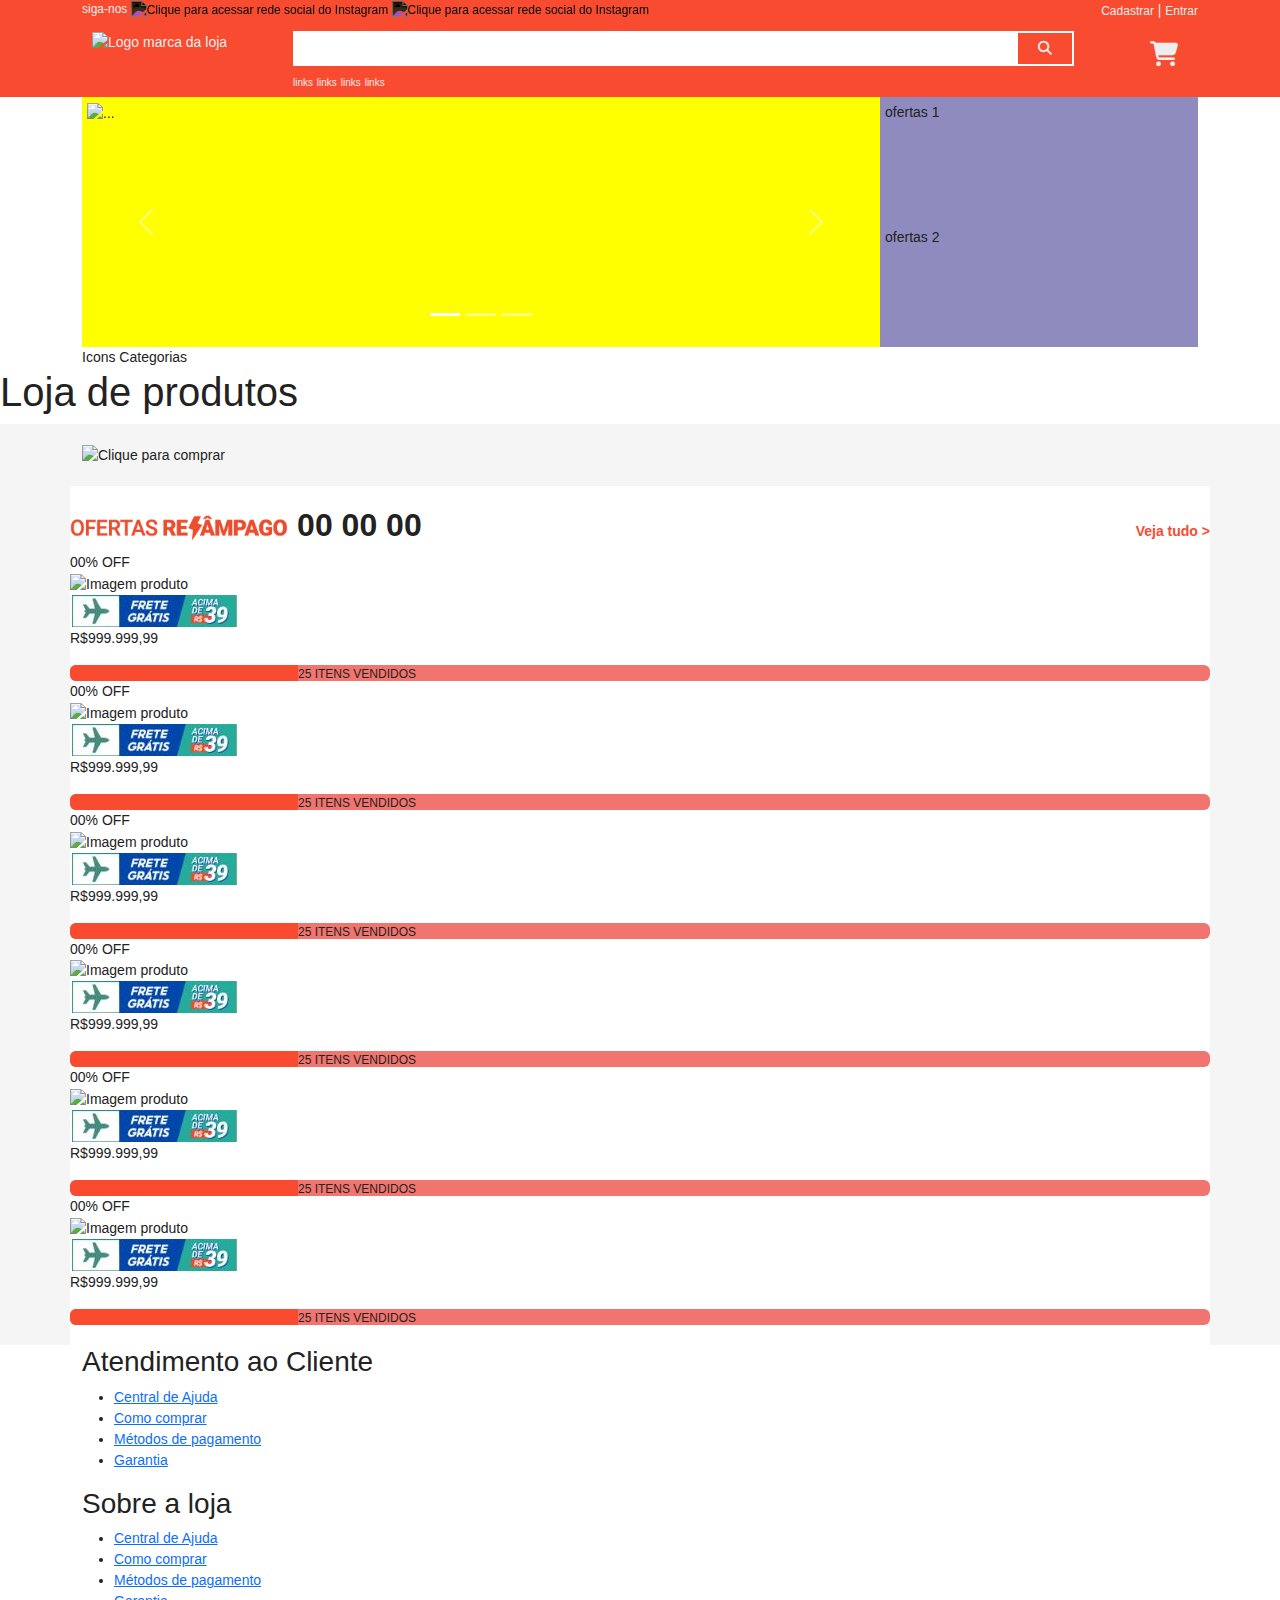
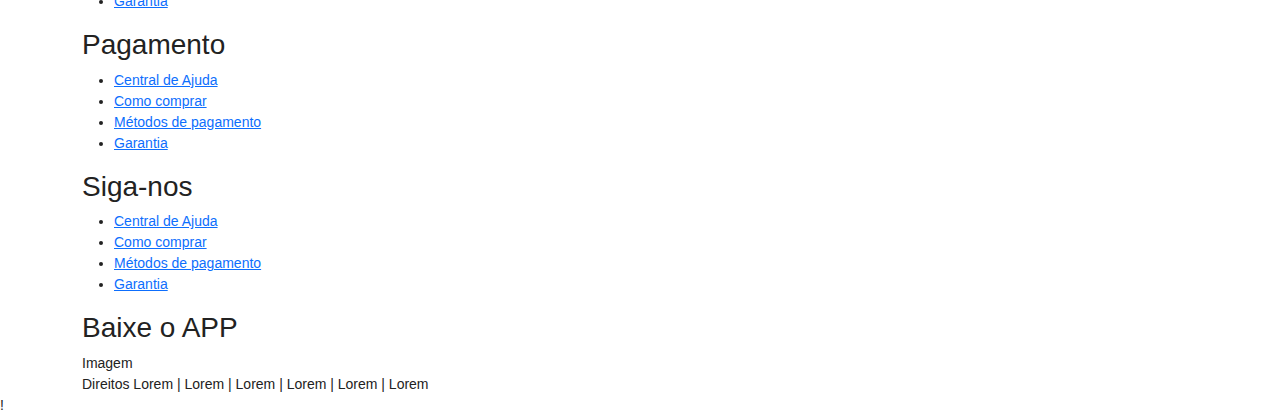
==== commit ef5b56d9: "login parcial" ====
--- a/index.html
+++ b/index.html
@@ -1,310 +1,386 @@
 <!DOCTYPE html>
 <html lang="pt-br">
+
 <head>
     <meta charset="UTF-8">
     <meta http-equiv="X-UA-Compatible" content="IE=edge">
     <meta name="viewport" content="width=device-width, initial-scale=1.0">
     <title>Loja Web - 2022.4</title>
-    <link rel="stylesheet" href="/libs/css/bootstrap.min.css">
+
     <!-- CDN -->
-    <link rel="stylesheet" href="https://cdnjs.cloudflare.com/ajax/libs/font-awesome/6.2.1/css/all.min.css">
-
-    <link rel="stylesheet" href="/libs/css/bootstrap.min.css">
+    <!-- <link rel="stylesheet" href="https://cdnjs.cloudflare.com/ajax/libs/font-awesome/6.2.1/css/all.min.css"> -->
+    <!-- <link href="https://cdn.jsdelivr.net/npm/bootstrap@5.3.0-alpha1/dist/css/bootstrap.min.css" rel="stylesheet"
+        integrity="sha384-GLhlTQ8iRABdZLl6O3oVMWSktQOp6b7In1Zl3/Jr59b6EGGoI1aFkw7cmDA6j6gD" crossorigin="anonymous"> -->
+
+    <!-- Libs -->
+    <link rel="stylesheet" href="/libs/bootstrap/css/bootstrap.min.css">
+    <link rel="stylesheet" href="/libs/fontawesome-free-6.2.1-web/css/all.min.css">
+
     <!-- Locais -->
-    <link rel="stylesheet" href="/css/root.css">
-    <!-- <link rel="stylesheet" href="/css/default.css"> -->
-    <link rel="stylesheet" href="/css/colors.css">
-    <link rel="stylesheet" href="/css/fonts.css">
-    <link rel="stylesheet" href="/css/style.css">
-    <!-- JavaScript -->
-    <script src="/libs/js/bootstrap.min.js"></script>
+    <link rel="stylesheet" href="./css/root.css">
+    <link rel="stylesheet" href="./css/colors.css">
+    <link rel="stylesheet" href="./css/fonts.css">
+    <link rel="stylesheet" href="./css/style.css">
+
 </head>
+
 <body>
-
-<header class="bg-orange white">
-    <nav class="container">
-        <div class="d-flex flex-mobile-row justify-content-between align-items-baseline header-space-y">
-            <div class="rede-social">
-                Nos siga no
-                <img src="./img/instagram.svg" class="img-invert icon"
-                    alt="Clique para acessar rede social do Instagram">
-                <img src="./img/instagram.svg" class="img-invert icon"
-                    alt="Clique para acessar rede social do Instagram">
-            </div>
-            <div class="area-usuario text-end">
-                <a href="">Cadastrar</a> | <a href="">Entrar</a>
-            </div>
-        </div>
-        <div class="d-flex justify-content-between">
-            <div class="text-start flex-mobile-row justify-content-between">
-                <div class="display-mobile-hide">
-                    <img src="./img/logo2.svg" alt="Logo marca da loja" class="icon-logo">
-                </div>
-
-                <div class="text-start display-mobile-show">
-                    <img src="./img/logo2.svg" alt="Logo marca da loja" class="icon-logo">
-                </div>
-
-                <div class="text-end display-mobile-show">
-                    <i class="fas fa-shopping-cart icon-cart display-mobile-show"></i>
-                </div>
-            </div>
-            <div class="header-seach">
-                <div class="bg-white bar-search">
-                    <div class="">
-                        <input type="text" title="Local para pesquisa de produtos" class="input-search bg-white"
-                            maxlength="100" size="100%" placeholder="Buscar na Shopee">
-                    </div>
-                    <div class="text-end">
-                        <button class="btn-search bg-orange white">
-                            <i class="fa fa-search"></i>
-                        </button>
-                    </div>
-                </div>
-                <div class="links-search">
-                    <a href="#">links</a>
-                    <a href="#">links</a>
-                    <a href="#">links</a>
-                    <a href="#">links</a>
-                </div>
-            </div>
-            <div class="p-0 text-center">
-                <i class="fas fa-shopping-cart icon-cart  display-mobile-hide"></i>
-            </div>
-        </div>
-    </nav>
-</header>
-
-<section id="area-slides-ofertas" class="py-20">
-    <div class="container d-flex flex-column flex-md-row justify-content-between">
-        <div class="slides">
-            <div id="carouselExampleControls" class="carousel slide" data-bs-ride="carousel">
-                <div class="carousel-inner">
-                  <div class="carousel-item active">
-                    <img src="https://picsum.photos/300/100" class="d-block" height="240" width="100%"  alt="...">
-                  </div>
-                  <div class="carousel-item">
-                    <img src="https://picsum.photos/300/100" class="d-block" height="240" width="100%" alt="...">
-                  </div>
-                  <div class="carousel-item">
-                    <img src="https://picsum.photos/300/100" class="d-block" height="240" width="100%"  alt="...">
-                  </div>
-                </div>
-                <button class="carousel-control-prev" type="button" data-bs-target="#carouselExampleControls" data-bs-slide="prev">
-                  <span class="carousel-control-prev-icon" aria-hidden="true"></span>
-                  <span class="visually-hidden">Previous</span>
-                </button>
-                <button class="carousel-control-next" type="button" data-bs-target="#carouselExampleControls" data-bs-slide="next">
-                  <span class="carousel-control-next-icon" aria-hidden="true"></span>
-                  <span class="visually-hidden">Next</span>
-                </button>
-              </div>
-        </div>
-        <div class="ofertas d-flex flex-column">
-            <div>
-                ofertas 1
-            </div>
-            <div>
-                ofertas 2
-            </div>
-        </div>
-    </div>
-</section>
-
-<section id="categorias">
-    <div class="d-flex justify-content-evenly align-items-center text-center container">
-        <div class="icons-shopee display-flex flex-column justify-center align-center">
-                <img src="https://cf.shopee.com.br/file/1ae343b7fa184376443645c64b58b3e3" alt="">
-
-                <div class="icons-shopee-names">Moedas</div>
-        </div>
-    
-        <div class="icons-shopee display-flex flex-column align-center align-center">
-            <img src="https://cf.shopee.com.br/file/e1d652b69ac1cd20930401e1f61d1972" alt="Jogos e Prêmios">
-            <div class="icons-shopee-names" >Jogos e Prêmios</div>
-    
-        </div>
-    
-        <div class="icons-shopee display-flex flex-column justify-center align-center">
-            <img src="https://cf.shopee.com.br/file/5fc22b1e06ffd916954f1a0f723b74d7_xhdpi" alt="Frete Grátis">
-            <div class="icons-shopee-names">Frete Grátis</div>
-        </div>
-    
-        <div class="icons-shopee display-flex flex-column justify-center align-center">
-            <img src="https://cf.shopee.com.br/file/befba547b8c1bf421b883db3baeb7363_xhdpi" alt="Cupons">
-            <div class="icons-shopee-names">Cupons</div>
-        </div>
-        <div class="icons-shopee display-flex flex-column justify-center align-center">
-            <img src="https://cf.shopee.com.br/file/3150e72979e18399691be7962a7bdf02_xhdpi" alt="">
-            <div class="icons-shopee-names">Shopee Oficial</div>
-        </div>
-    
-        <div class="icons-shopee display-flex flex-column justify-center align-center">
-            <img src="https://cf.shopee.com.br/file/4999a2254af2b97b0604b18c00610c9c_xhdpi"" alt="">
-            <div class="icons-shopee-names">Mercado</div>
-        </div>
-        <div class="icons-shopee display-flex flex-column justify-center align-center">
-            <img src="https://cf.shopee.com.br/file/8d59aec9b6b7d4340e58abb18785776f_xhdpi " alt="">
-            <div class="icons-shopee-names">Tecnologia</div>
-        </div>
-    
-        <div class="icons-shopee display-flex flex-column justify-center align-center">
-            <img src="https://cf.shopee.com.br/file/31d67eff5b94a58af51a24855170478c_xhdpi" alt="">
-            <div class="icons-shopee-names">Clube de Beleza</div>
-        </div>
-        <div class="icons-shopee display-flex flex-column justify-center align-center">
-            <img src="https://cf.shopee.com.br/file/1a8b1b965fe1f91926da9ba8784c3418_xhdpi" alt="">
-            <div class="icons-shopee-names">Lives</div>
-        </div>
-    
-        <div class="icons-shopee display-flex flex-column justify-center align-center">
-            <img src="https://cf.shopee.com.br/file/bedfc778644876b3f2ed8d2b1e3cd061_xhdpi"" alt="">
-            <div class="icons-shopee-names">Doações</div>
-        </div>
-    </div>
-</section>
-
-<main class="bg-gray d-flex flex-column justify-content-center">
-    <section id="area-banner" class="py-20 container">
-        <div id="publicidade-desktop1" class="contaier">
-            <img src="/img/desktop1.png" alt="Clique para comprar" width="100%">
-        </div>
-        <div id="publicidade-mobile1" class="container">
-            <img src="/img/mobile2.png" alt="Clique para comprar" width="100%">
+    <header class="bg-orange white" class="redesocial">
+        <nav class="container">
+            <div class="d-flex flex-mobile-row justify-content-between header-space-y">
+                <div class="rede-social">
+                    siga-nos
+                    <img src="./img/instagram.svg" class="img-invert icon"
+                        alt="Clique para acessar rede social do Instagram">
+                    <img src="./img/instagram.svg" class="img-invert icon"
+                        alt="Clique para acessar rede social do Instagram">
+                </div>
+                <div class="area-usuario text-end">
+                    <a href="">Cadastrar</a> | <a href="./pages/login.html">Entrar</a>
+                </div>
+            </div>
+            <div class="d-flex justify-content-between">
+                <div class="text-start flex-mobile-row justify-content-between">
+                    <div class="display-mobile-hide">
+                        <img src="./img/logo2.svg" alt="Logo marca da loja" class="icon-logo">
+                    </div>
+
+                    <div class="text-start display-mobile-show">
+                        <img src="./img/logo2.svg" alt="Logo marca da loja" class="icon-logo">
+                    </div>
+
+                    <div class="text-end display-mobile-show">
+                        <i class="fas fa-shopping-cart icon-cart display-mobile-show"></i>
+                    </div>
+                </div>
+                <div class="header-seach">
+                    <div class="bg-white bar-search">
+                        <div class="">
+                            <input type="text" title="Local para pesquisa de produtos" class="input-search bg-white"
+                                maxlength="100" size="100%">
+                        </div>
+                        <div class="text-end">
+                            <button class="btn-search bg-orange white">
+                                <i class="fa fa-search"></i>
+                            </button>
+                        </div>
+                    </div>
+                    <div class="links-search">
+                        <a href="#">links</a>
+                        <a href="#">links</a>
+                        <a href="#">links</a>
+                        <a href="#">links</a>
+                    </div>
+                </div>
+                <div class="p-0 text-center">
+                    <i class="fas fa-shopping-cart icon-cart  display-mobile-hide"></i>
+                </div>
+            </div>
+        </nav>
+    </header>
+
+    <section>
+        <div class="container d-flex flex-column flex-md-row justify-content-between">
+            <div class="slides">
+                <div id="carouselExampleIndicators" class="carousel slide" data-bs-ride="true">
+                    <div class="carousel-indicators">
+                        <button type="button" data-bs-target="#carouselExampleIndicators" data-bs-slide-to="0"
+                            class="active" aria-current="true" aria-label="Slide 1"></button>
+                        <button type="button" data-bs-target="#carouselExampleIndicators" data-bs-slide-to="1"
+                            aria-label="Slide 2"></button>
+                        <button type="button" data-bs-target="#carouselExampleIndicators" data-bs-slide-to="2"
+                            aria-label="Slide 3"></button>
+                    </div>
+                    <div class="carousel-inner">
+                        <div class="carousel-item active">
+                            <img src="https://picsum.photos/400/300" height="500" width="1200" class="" alt="...">
+                        </div>
+                        <div class="carousel-item">
+                            <img src="https://picsum.photos/400/300" height="500" width="1200" class="" alt="...">
+                        </div>
+                        <div class="carousel-item">
+                            <img src="https://picsum.photos/400/300" height="500" width="1200" class="" alt="...">
+                        </div>
+                    </div>
+                    <button class="carousel-control-prev" type="button" data-bs-target="#carouselExampleIndicators"
+                        data-bs-slide="prev">
+                        <span class="carousel-control-prev-icon" aria-hidden="true"></span>
+                        <span class="visually-hidden">Previous</span>
+                    </button>
+                    <button class="carousel-control-next" type="button" data-bs-target="#carouselExampleIndicators"
+                        data-bs-slide="next">
+                        <span class="carousel-control-next-icon" aria-hidden="true"></span>
+                        <span class="visually-hidden">Next</span>
+                    </button>
+                </div>
+            </div>
+            <div class="ofertas d-flex flex-column">
+                <div>
+                    ofertas 1
+                </div>
+                <div>
+                    ofertas 2
+                </div>
+            </div>
         </div>
     </section>
 
-    <section id="area-produtos" class="container py-20 bg-white">
-        <div class="d-flex justify-content-between align-items-baseline">
+    <section>
+        <div class="container">Icons Categorias</div>
+    </section>
+    <div>
+        <h1>Loja de produtos</h1>
+    </div>
+
+    <main class="bg-gray">
+        <section class="py-20">
+            <div id="publicidade-desktop1" class="container">
+                <img src="./img/publicidade/desktop1.png" alt="Clique para comprar" width="100%">
+            </div>
+            <div id="publicidade-mobile1" class="container">
+                <img src="./img/publicidade/mobile1.jpeg" alt="Clique para comprar" width="100%">
+            </div>
+        </section>
+
+        <section class="container py-20 bg-white">
+            <div class="d-flex justify-content-between align-items-baseline">
                 <h2>
-                    <img src="./img/off-relampago.png" alt="Oferta relâmpago">
-                    <span class="timeOff"><b>00</b>:<b>00</b>:<b>00</b></span>
+                    <img src="./img/2c66c570e9bc4309bc51f8c02761d420.png" alt="Oferta relâmpago"
+                        title="Oferta relâmpago" width="50%">
+                    <span id="timeOff"><b>00</b> <b>00</b> <b>00</b></span>
                 </h2>
-
-                <a href="#" class="text-decoration-none orange fw-bolder">Veja Tudo ></a>
-        </div>
-        
-        <div class="produto mx-2">
-            <div class="produto-img">
-                <div class="produto-flagOff d-flex flex-column justify-content-center align-items-center">
-                        <span>00%</span>
-                        <span>OFF</span>
-                </div>
-            
-                    <img src="https://picsum.photos/200" alt=" ">
-                <div class="produto-frete">
-                    <img src="./img/frete-gratis.png" alt="">
-                </div>
-                <p class="produto-valor text-center">R$999.999.999,00</p>
-                <div class="progress">
-                    <div class="produto-barra bg-orange" role="progressbar" style="width: 85%;" aria-valuenow="25" aria-valuemin="0" aria-valuemax="100" aria-placeholder="25 itens vendidos">
-                    <span>25 ITENS VENDIDOS</span>
-                  </div>
-                </div>
-            </div>
-        </div>
-    </section>
-
-    <section id="area-banner" class="py-20 container">
-        <div id="publicidade-desktop1" class="contaier">
-            <img src="/img/desktop1.png" alt="Clique para comprar" width="100%">
-        </div>
-        <div id="publicidade-mobile1" class="container">
-            <img src="/img/mobile2.png" alt="Clique para comprar" width="100%">
-        </div>
-    </section>
-</main>
-
-<footer class="bg-white">
-    <div id="footer-lists" class="d-flex justify-content-around container">
-        <div id="footer-client-service">
-            <h5>Atendimento ao Cliente</h5>
-            <ul>
-                <li>
-                    <a href="#">Central de Ajuda</a>
-                </li>
-                <li>
-                    <a href="#">Como Comprar</a>
-                </li>
-                <li>
-                    <a href="#">Métodos de Pagamento</a>
-                </li>
-                <li>
-                    <a href="#">Garantia Shopee</a>
-                </li>
-                <li>
-                    <a href="#">Devolução e Reembolso</a>
-                </li>
-                <li>
-                    <a href="#">Fale Conosco</a>
-                </li>
-                <li>
-                    <a href="#">Ouvidoria</a>
-                </li>
-            </ul>
-        </div>
-
-        <div id="footer-about-shopee">
-            <h5>Sobre Shopee</h5>
-            <ul>
-                <li>
-                    <a href="#">Sobre Nós</a>
-                </li>
-                <li>
-                    <a href="#">Políticas Shopee</a>
-                </li>
-                <li>
-                    <a href="#">Política de Privacidade</a>
-                </li>
-                <li>
-                    <a href="#">Programa de Afiliados da Shopee</a>
-                </li>
-                <li>
-                    <a href="#">Ofetas Relâmpago</a>
-                </li>
-                <li>
-                    <a href="#">Shopee Blog</a>
-                </li>
-                <li>
-                    <a href="#">Imprensa</a>
-                </li>
-            </ul>
-        </div>
-        
-        <div id="footer-payments">
-            <h5>Pagamento</h5>
-            <ul>
-                <li></li>
-                <li></li>
-                <li></li>
-                <li></li>
-                <li></li>
-            </ul>
-        </div>
-
-        <div id="footer-social-media">
-            <h5>Siga-nos</h5>
-            <ul>
-                <li></li>
-                <li></li>
-                <li></li>
-                <li></li>
-                <li></li>
-            </ul>
-        </div>
-        <div id="footer-shopee-app">
-            <h5>Baixe o App</h5>
-        </div>
-    </div>
-
-    <div id="footer-rights-regions">
-        <div id="footer-copy-rights">
-
-        </div>
-        <div id="footer-regions">
-
-        </div>
-    </div>
-</footer>
+                <a href="#" class="orange text-decoration-none fw-bold ff-secondary"> Veja tudo > </a>
+            </div>
+
+            <div class="product-list">
+                <div class="product">
+                    <div class="product-img">
+                        <div class="product-flagOff">
+                            <span>00%</span>
+                            <span>OFF</span>
+                        </div>
+                        <img src="https://picsum.photos/100/100" width="150" alt="Imagem produto">
+                        <div class="product-post">
+                            <img src="./img/envioGratis.jpg" alt="Promoção frete">
+                        </div>
+                    </div>
+                    <p class="product-price">R$999.999,99</p>
+                    <div class="product-bar">
+                        <div class="progress bg-orange-light" role="progressbar" aria-label="Example with label"
+                            aria-valuenow="25" aria-valuemin="0" aria-valuemax="100">
+                            <div class="progress-bar bg-orange white fw-bold text-center" style="width: 20%"></div>
+                            <span>
+                                25 ITENS VENDIDOS
+                            </span>
+                        </div>
+                    </div>
+                </div>
+
+                <div class="product">
+                    <div class="product-img">
+                        <div class="product-flagOff">
+                            <span>00%</span>
+                            <span>OFF</span>
+                        </div>
+                        <img src="https://picsum.photos/100/100" width="150" alt="Imagem produto">
+                        <div class="product-post">
+                            <img src="./img/envioGratis.jpg" alt="Promoção frete">
+                        </div>
+                    </div>
+                    <p class="product-price">R$999.999,99</p>
+                    <div class="product-bar">
+                        <div class="progress bg-orange-light" role="progressbar" aria-label="Example with label"
+                            aria-valuenow="25" aria-valuemin="0" aria-valuemax="100">
+                            <div class="progress-bar bg-orange white fw-bold text-center" style="width: 20%"></div>
+                            <span>
+                                25 ITENS VENDIDOS
+                            </span>
+                        </div>
+                    </div>
+                </div>
+
+                <div class="product">
+                    <div class="product-img">
+                        <div class="product-flagOff">
+                            <span>00%</span>
+                            <span>OFF</span>
+                        </div>
+                        <img src="https://picsum.photos/100/100" width="150" alt="Imagem produto">
+                        <div class="product-post">
+                            <img src="./img/envioGratis.jpg" alt="Promoção frete">
+                        </div>
+                    </div>
+                    <p class="product-price">R$999.999,99</p>
+                    <div class="product-bar">
+                        <div class="progress bg-orange-light" role="progressbar" aria-label="Example with label"
+                            aria-valuenow="25" aria-valuemin="0" aria-valuemax="100">
+                            <div class="progress-bar bg-orange white fw-bold text-center" style="width: 20%"></div>
+                            <span>
+                                25 ITENS VENDIDOS
+                            </span>
+                        </div>
+                    </div>
+                </div>
+
+                <div class="product">
+                    <div class="product-img">
+                        <div class="product-flagOff">
+                            <span>00%</span>
+                            <span>OFF</span>
+                        </div>
+                        <img src="https://picsum.photos/100/100" width="150" alt="Imagem produto">
+                        <div class="product-post">
+                            <img src="./img/envioGratis.jpg" alt="Promoção frete">
+                        </div>
+                    </div>
+                    <p class="product-price">R$999.999,99</p>
+                    <div class="product-bar">
+                        <div class="progress bg-orange-light" role="progressbar" aria-label="Example with label"
+                            aria-valuenow="25" aria-valuemin="0" aria-valuemax="100">
+                            <div class="progress-bar bg-orange white fw-bold text-center" style="width: 20%"></div>
+                            <span>
+                                25 ITENS VENDIDOS
+                            </span>
+                        </div>
+                    </div>
+                </div>
+
+                <div class="product">
+                    <div class="product-img">
+                        <div class="product-flagOff">
+                            <span>00%</span>
+                            <span>OFF</span>
+                        </div>
+                        <img src="https://picsum.photos/100/100" width="150" alt="Imagem produto">
+                        <div class="product-post">
+                            <img src="./img/envioGratis.jpg" alt="Promoção frete">
+                        </div>
+                    </div>
+                    <p class="product-price">R$999.999,99</p>
+                    <div class="product-bar">
+                        <div class="progress bg-orange-light" role="progressbar" aria-label="Example with label"
+                            aria-valuenow="25" aria-valuemin="0" aria-valuemax="100">
+                            <div class="progress-bar bg-orange white fw-bold text-center" style="width: 20%"></div>
+                            <span>
+                                25 ITENS VENDIDOS
+                            </span>
+                        </div>
+                    </div>
+                </div>
+
+                <div class="product">
+                    <div class="product-img">
+                        <div class="product-flagOff">
+                            <span>00%</span>
+                            <span>OFF</span>
+                        </div>
+                        <img src="https://picsum.photos/100/100" width="150" alt="Imagem produto">
+                        <div class="product-post">
+                            <img src="./img/envioGratis.jpg" alt="Promoção frete">
+                        </div>
+                    </div>
+                    <p class="product-price">R$999.999,99</p>
+                    <div class="product-bar">
+                        <div class="progress bg-orange-light" role="progressbar" aria-label="Example with label"
+                            aria-valuenow="25" aria-valuemin="0" aria-valuemax="100">
+                            <div class="progress-bar bg-orange white fw-bold text-center" style="width: 20%"></div>
+                            <span>
+                                25 ITENS VENDIDOS
+                            </span>
+                        </div>
+                    </div>
+                </div>
+            </div>
+        </section>
+
+        <footer class="bg-white">
+            <div class="container">
+                <div class="footer-content">
+                    <div>
+                        <h3>Atendimento ao Cliente</h3>
+                        <ul>
+                            <li>
+                                <a href="#">Central de Ajuda</a>
+                            </li>
+                            <li>
+                                <a href="#">Como comprar</a>
+                            </li>
+                            <li>
+                                <a href="#">Métodos de pagamento</a>
+                            </li>
+                            <li>
+                                <a href="#">Garantia</a>
+                            </li>
+                        </ul>
+                    </div>
+                    <div>
+                        <h3>Sobre a loja</h3>
+                        <ul>
+                            <li>
+                                <a href="#">Central de Ajuda</a>
+                            </li>
+                            <li>
+                                <a href="#">Como comprar</a>
+                            </li>
+                            <li>
+                                <a href="#">Métodos de pagamento</a>
+                            </li>
+                            <li>
+                                <a href="#">Garantia</a>
+                            </li>
+                        </ul>
+                    </div>
+                    <div>
+                        <h3>Pagamento</h3>
+                        <ul>
+                            <li>
+                                <a href="#">Central de Ajuda</a>
+                            </li>
+                            <li>
+                                <a href="#">Como comprar</a>
+                            </li>
+                            <li>
+                                <a href="#">Métodos de pagamento</a>
+                            </li>
+                            <li>
+                                <a href="#">Garantia</a>
+                            </li>
+                        </ul>
+                    </div>
+                    <div>
+                        <h3>Siga-nos</h3>
+                        <ul>
+                            <li>
+                                <a href="#">Central de Ajuda</a>
+                            </li>
+                            <li>
+                                <a href="#">Como comprar</a>
+                            </li>
+                            <li>
+                                <a href="#">Métodos de pagamento</a>
+                            </li>
+                            <li>
+                                <a href="#">Garantia</a>
+                            </li>
+                        </ul>
+                    </div>
+                    <div>
+                        <h3>Baixe o APP</h3>
+                        Imagem
+                    </div>
+                </div>
+                <div class="footer-locate">
+                    <span>Direitos</span> <span>Lorem | Lorem | Lorem | Lorem | Lorem | Lorem</span>
+                </div>
+            </div>
+        </footer>
+    </main>
 </body>
-</html>+<script src="./libs/js/bootstrap.min.js"></script>
+<!-- <script src="https://cdn.jsdelivr.net/npm/bootstrap@5.3.0-alpha1/dist/js/bootstrap.bundle.min.js"
+    integrity="sha384-w76AqPfDkMBDXo30jS1Sgez6pr3x5MlQ1ZAGC+nuZB+EYdgRZgiwxhTBTkF7CXvN"
+    crossorigin="anonymous"></script> -->
+
+</html>
+
+!--- a/libs/fontawesome-free-6.2.1-web/css/all.min.css
+++ b/libs/fontawesome-free-6.2.1-web/css/all.min.css
@@ -0,0 +1,6 @@
+/*!
+ * Font Awesome Free 6.2.1 by @fontawesome - https://fontawesome.com
+ * License - https://fontawesome.com/license/free (Icons: CC BY 4.0, Fonts: SIL OFL 1.1, Code: MIT License)
+ * Copyright 2022 Fonticons, Inc.
+ */
+.fa{font-family:var(--fa-style-family,"Font Awesome 6 Free");font-weight:var(--fa-style,900)}.fa,.fa-brands,.fa-classic,.fa-regular,.fa-sharp,.fa-solid,.fab,.far,.fas{-moz-osx-font-smoothing:grayscale;-webkit-font-smoothing:antialiased;display:var(--fa-display,inline-block);font-style:normal;font-variant:normal;line-height:1;text-rendering:auto}.fa-classic,.fa-regular,.fa-solid,.far,.fas{font-family:"Font Awesome 6 Free"}.fa-brands,.fab{font-family:"Font Awesome 6 Brands"}.fa-1x{font-size:1em}.fa-2x{font-size:2em}.fa-3x{font-size:3em}.fa-4x{font-size:4em}.fa-5x{font-size:5em}.fa-6x{font-size:6em}.fa-7x{font-size:7em}.fa-8x{font-size:8em}.fa-9x{font-size:9em}.fa-10x{font-size:10em}.fa-2xs{font-size:.625em;line-height:.1em;vertical-align:.225em}.fa-xs{font-size:.75em;line-height:.08333em;vertical-align:.125em}.fa-sm{font-size:.875em;line-height:.07143em;vertical-align:.05357em}.fa-lg{font-size:1.25em;line-height:.05em;vertical-align:-.075em}.fa-xl{font-size:1.5em;line-height:.04167em;vertical-align:-.125em}.fa-2xl{font-size:2em;line-height:.03125em;vertical-align:-.1875em}.fa-fw{text-align:center;width:1.25em}.fa-ul{list-style-type:none;margin-left:var(--fa-li-margin,2.5em);padding-left:0}.fa-ul>li{position:relative}.fa-li{left:calc(var(--fa-li-width, 2em)*-1);position:absolute;text-align:center;width:var(--fa-li-width,2em);line-height:inherit}.fa-border{border-radius:var(--fa-border-radius,.1em);border:var(--fa-border-width,.08em) var(--fa-border-style,solid) var(--fa-border-color,#eee);padding:var(--fa-border-padding,.2em .25em .15em)}.fa-pull-left{float:left;margin-right:var(--fa-pull-margin,.3em)}.fa-pull-right{float:right;margin-left:var(--fa-pull-margin,.3em)}.fa-beat{-webkit-animation-name:fa-beat;animation-name:fa-beat;-webkit-animation-delay:var(--fa-animation-delay,0s);animation-delay:var(--fa-animation-delay,0s);-webkit-animation-direction:var(--fa-animation-direction,normal);animation-direction:var(--fa-animation-direction,normal);-webkit-animation-duration:var(--fa-animation-duration,1s);animation-duration:var(--fa-animation-duration,1s);-webkit-animation-iteration-count:var(--fa-animation-iteration-count,infinite);animation-iteration-count:var(--fa-animation-iteration-count,infinite);-webkit-animation-timing-function:var(--fa-animation-timing,ease-in-out);animation-timing-function:var(--fa-animation-timing,ease-in-out)}.fa-bounce{-webkit-animation-name:fa-bounce;animation-name:fa-bounce;-webkit-animation-delay:var(--fa-animation-delay,0s);animation-delay:var(--fa-animation-delay,0s);-webkit-animation-direction:var(--fa-animation-direction,normal);animation-direction:var(--fa-animation-direction,normal);-webkit-animation-duration:var(--fa-animation-duration,1s);animation-duration:var(--fa-animation-duration,1s);-webkit-animation-iteration-count:var(--fa-animation-iteration-count,infinite);animation-iteration-count:var(--fa-animation-iteration-count,infinite);-webkit-animation-timing-function:var(--fa-animation-timing,cubic-bezier(.28,.84,.42,1));animation-timing-function:var(--fa-animation-timing,cubic-bezier(.28,.84,.42,1))}.fa-fade{-webkit-animation-name:fa-fade;animation-name:fa-fade;-webkit-animation-iteration-count:var(--fa-animation-iteration-count,infinite);animation-iteration-count:var(--fa-animation-iteration-count,infinite);-webkit-animation-timing-function:var(--fa-animation-timing,cubic-bezier(.4,0,.6,1));animation-timing-function:var(--fa-animation-timing,cubic-bezier(.4,0,.6,1))}.fa-beat-fade,.fa-fade{-webkit-animation-delay:var(--fa-animation-delay,0s);animation-delay:var(--fa-animation-delay,0s);-webkit-animation-direction:var(--fa-animation-direction,normal);animation-direction:var(--fa-animation-direction,normal);-webkit-animation-duration:var(--fa-animation-duration,1s);animation-duration:var(--fa-animation-duration,1s)}.fa-beat-fade{-webkit-animation-name:fa-beat-fade;animation-name:fa-beat-fade;-webkit-animation-iteration-count:var(--fa-animation-iteration-count,infinite);animation-iteration-count:var(--fa-animation-iteration-count,infinite);-webkit-animation-timing-function:var(--fa-animation-timing,cubic-bezier(.4,0,.6,1));animation-timing-function:var(--fa-animation-timing,cubic-bezier(.4,0,.6,1))}.fa-flip{-webkit-animation-name:fa-flip;animation-name:fa-flip;-webkit-animation-delay:var(--fa-animation-delay,0s);animation-delay:var(--fa-animation-delay,0s);-webkit-animation-direction:var(--fa-animation-direction,normal);animation-direction:var(--fa-animation-direction,normal);-webkit-animation-duration:var(--fa-animation-duration,1s);animation-duration:var(--fa-animation-duration,1s);-webkit-animation-iteration-count:var(--fa-animation-iteration-count,infinite);animation-iteration-count:var(--fa-animation-iteration-count,infinite);-webkit-animation-timing-function:var(--fa-animation-timing,ease-in-out);animation-timing-function:var(--fa-animation-timing,ease-in-out)}.fa-shake{-webkit-animation-name:fa-shake;animation-name:fa-shake;-webkit-animation-duration:var(--fa-animation-duration,1s);animation-duration:var(--fa-animation-duration,1s);-webkit-animation-iteration-count:var(--fa-animation-iteration-count,infinite);animation-iteration-count:var(--fa-animation-iteration-count,infinite);-webkit-animation-timing-function:var(--fa-animation-timing,linear);animation-timing-function:var(--fa-animation-timing,linear)}.fa-shake,.fa-spin{-webkit-animation-delay:var(--fa-animation-delay,0s);animation-delay:var(--fa-animation-delay,0s);-webkit-animation-direction:var(--fa-animation-direction,normal);animation-direction:var(--fa-animation-direction,normal)}.fa-spin{-webkit-animation-name:fa-spin;animation-name:fa-spin;-webkit-animation-duration:var(--fa-animation-duration,2s);animation-duration:var(--fa-animation-duration,2s);-webkit-animation-iteration-count:var(--fa-animation-iteration-count,infinite);animation-iteration-count:var(--fa-animation-iteration-count,infinite);-webkit-animation-timing-function:var(--fa-animation-timing,linear);animation-timing-function:var(--fa-animation-timing,linear)}.fa-spin-reverse{--fa-animation-direction:reverse}.fa-pulse,.fa-spin-pulse{-webkit-animation-name:fa-spin;animation-name:fa-spin;-webkit-animation-direction:var(--fa-animation-direction,normal);animation-direction:var(--fa-animation-direction,normal);-webkit-animation-duration:var(--fa-animation-duration,1s);animation-duration:var(--fa-animation-duration,1s);-webkit-animation-iteration-count:var(--fa-animation-iteration-count,infinite);animation-iteration-count:var(--fa-animation-iteration-count,infinite);-webkit-animation-timing-function:var(--fa-animation-timing,steps(8));animation-timing-function:var(--fa-animation-timing,steps(8))}@media (prefers-reduced-motion:reduce){.fa-beat,.fa-beat-fade,.fa-bounce,.fa-fade,.fa-flip,.fa-pulse,.fa-shake,.fa-spin,.fa-spin-pulse{-webkit-animation-delay:-1ms;animation-delay:-1ms;-webkit-animation-duration:1ms;animation-duration:1ms;-webkit-animation-iteration-count:1;animation-iteration-count:1;transition-delay:0s;transition-duration:0s}}@-webkit-keyframes fa-beat{0%,90%{-webkit-transform:scale(1);transform:scale(1)}45%{-webkit-transform:scale(var(--fa-beat-scale,1.25));transform:scale(var(--fa-beat-scale,1.25))}}@keyframes fa-beat{0%,90%{-webkit-transform:scale(1);transform:scale(1)}45%{-webkit-transform:scale(var(--fa-beat-scale,1.25));transform:scale(var(--fa-beat-scale,1.25))}}@-webkit-keyframes fa-bounce{0%{-webkit-transform:scale(1) translateY(0);transform:scale(1) translateY(0)}10%{-webkit-transform:scale(var(--fa-bounce-start-scale-x,1.1),var(--fa-bounce-start-scale-y,.9)) translateY(0);transform:scale(var(--fa-bounce-start-scale-x,1.1),var(--fa-bounce-start-scale-y,.9)) translateY(0)}30%{-webkit-transform:scale(var(--fa-bounce-jump-scale-x,.9),var(--fa-bounce-jump-scale-y,1.1)) translateY(var(--fa-bounce-height,-.5em));transform:scale(var(--fa-bounce-jump-scale-x,.9),var(--fa-bounce-jump-scale-y,1.1)) translateY(var(--fa-bounce-height,-.5em))}50%{-webkit-transform:scale(var(--fa-bounce-land-scale-x,1.05),var(--fa-bounce-land-scale-y,.95)) translateY(0);transform:scale(var(--fa-bounce-land-scale-x,1.05),var(--fa-bounce-land-scale-y,.95)) translateY(0)}57%{-webkit-transform:scale(1) translateY(var(--fa-bounce-rebound,-.125em));transform:scale(1) translateY(var(--fa-bounce-rebound,-.125em))}64%{-webkit-transform:scale(1) translateY(0);transform:scale(1) translateY(0)}to{-webkit-transform:scale(1) translateY(0);transform:scale(1) translateY(0)}}@keyframes fa-bounce{0%{-webkit-transform:scale(1) translateY(0);transform:scale(1) translateY(0)}10%{-webkit-transform:scale(var(--fa-bounce-start-scale-x,1.1),var(--fa-bounce-start-scale-y,.9)) translateY(0);transform:scale(var(--fa-bounce-start-scale-x,1.1),var(--fa-bounce-start-scale-y,.9)) translateY(0)}30%{-webkit-transform:scale(var(--fa-bounce-jump-scale-x,.9),var(--fa-bounce-jump-scale-y,1.1)) translateY(var(--fa-bounce-height,-.5em));transform:scale(var(--fa-bounce-jump-scale-x,.9),var(--fa-bounce-jump-scale-y,1.1)) translateY(var(--fa-bounce-height,-.5em))}50%{-webkit-transform:scale(var(--fa-bounce-land-scale-x,1.05),var(--fa-bounce-land-scale-y,.95)) translateY(0);transform:scale(var(--fa-bounce-land-scale-x,1.05),var(--fa-bounce-land-scale-y,.95)) translateY(0)}57%{-webkit-transform:scale(1) translateY(var(--fa-bounce-rebound,-.125em));transform:scale(1) translateY(var(--fa-bounce-rebound,-.125em))}64%{-webkit-transform:scale(1) translateY(0);transform:scale(1) translateY(0)}to{-webkit-transform:scale(1) translateY(0);transform:scale(1) translateY(0)}}@-webkit-keyframes fa-fade{50%{opacity:var(--fa-fade-opacity,.4)}}@keyframes fa-fade{50%{opacity:var(--fa-fade-opacity,.4)}}@-webkit-keyframes fa-beat-fade{0%,to{opacity:var(--fa-beat-fade-opacity,.4);-webkit-transform:scale(1);transform:scale(1)}50%{opacity:1;-webkit-transform:scale(var(--fa-beat-fade-scale,1.125));transform:scale(var(--fa-beat-fade-scale,1.125))}}@keyframes fa-beat-fade{0%,to{opacity:var(--fa-beat-fade-opacity,.4);-webkit-transform:scale(1);transform:scale(1)}50%{opacity:1;-webkit-transform:scale(var(--fa-beat-fade-scale,1.125));transform:scale(var(--fa-beat-fade-scale,1.125))}}@-webkit-keyframes fa-flip{50%{-webkit-transform:rotate3d(var(--fa-flip-x,0),var(--fa-flip-y,1),var(--fa-flip-z,0),var(--fa-flip-angle,-180deg));transform:rotate3d(var(--fa-flip-x,0),var(--fa-flip-y,1),var(--fa-flip-z,0),var(--fa-flip-angle,-180deg))}}@keyframes fa-flip{50%{-webkit-transform:rotate3d(var(--fa-flip-x,0),var(--fa-flip-y,1),var(--fa-flip-z,0),var(--fa-flip-angle,-180deg));transform:rotate3d(var(--fa-flip-x,0),var(--fa-flip-y,1),var(--fa-flip-z,0),var(--fa-flip-angle,-180deg))}}@-webkit-keyframes fa-shake{0%{-webkit-transform:rotate(-15deg);transform:rotate(-15deg)}4%{-webkit-transform:rotate(15deg);transform:rotate(15deg)}8%,24%{-webkit-transform:rotate(-18deg);transform:rotate(-18deg)}12%,28%{-webkit-transform:rotate(18deg);transform:rotate(18deg)}16%{-webkit-transform:rotate(-22deg);transform:rotate(-22deg)}20%{-webkit-transform:rotate(22deg);transform:rotate(22deg)}32%{-webkit-transform:rotate(-12deg);transform:rotate(-12deg)}36%{-webkit-transform:rotate(12deg);transform:rotate(12deg)}40%,to{-webkit-transform:rotate(0deg);transform:rotate(0deg)}}@keyframes fa-shake{0%{-webkit-transform:rotate(-15deg);transform:rotate(-15deg)}4%{-webkit-transform:rotate(15deg);transform:rotate(15deg)}8%,24%{-webkit-transform:rotate(-18deg);transform:rotate(-18deg)}12%,28%{-webkit-transform:rotate(18deg);transform:rotate(18deg)}16%{-webkit-transform:rotate(-22deg);transform:rotate(-22deg)}20%{-webkit-transform:rotate(22deg);transform:rotate(22deg)}32%{-webkit-transform:rotate(-12deg);transform:rotate(-12deg)}36%{-webkit-transform:rotate(12deg);transform:rotate(12deg)}40%,to{-webkit-transform:rotate(0deg);transform:rotate(0deg)}}@-webkit-keyframes fa-spin{0%{-webkit-transform:rotate(0deg);transform:rotate(0deg)}to{-webkit-transform:rotate(1turn);transform:rotate(1turn)}}@keyframes fa-spin{0%{-webkit-transform:rotate(0deg);transform:rotate(0deg)}to{-webkit-transform:rotate(1turn);transform:rotate(1turn)}}.fa-rotate-90{-webkit-transform:rotate(90deg);transform:rotate(90deg)}.fa-rotate-180{-webkit-transform:rotate(180deg);transform:rotate(180deg)}.fa-rotate-270{-webkit-transform:rotate(270deg);transform:rotate(270deg)}.fa-flip-horizontal{-webkit-transform:scaleX(-1);transform:scaleX(-1)}.fa-flip-vertical{-webkit-transform:scaleY(-1);transform:scaleY(-1)}.fa-flip-both,.fa-flip-horizontal.fa-flip-vertical{-webkit-transform:scale(-1);transform:scale(-1)}.fa-rotate-by{-webkit-transform:rotate(var(--fa-rotate-angle,none));transform:rotate(var(--fa-rotate-angle,none))}.fa-stack{display:inline-block;height:2em;line-height:2em;position:relative;vertical-align:middle;width:2.5em}.fa-stack-1x,.fa-stack-2x{left:0;position:absolute;text-align:center;width:100%;z-index:var(--fa-stack-z-index,auto)}.fa-stack-1x{line-height:inherit}.fa-stack-2x{font-size:2em}.fa-inverse{color:var(--fa-inverse,#fff)}.fa-0:before{content:"\30"}.fa-1:before{content:"\31"}.fa-2:before{content:"\32"}.fa-3:before{content:"\33"}.fa-4:before{content:"\34"}.fa-5:before{content:"\35"}.fa-6:before{content:"\36"}.fa-7:before{content:"\37"}.fa-8:before{content:"\38"}.fa-9:before{content:"\39"}.fa-fill-drip:before{content:"\f576"}.fa-arrows-to-circle:before{content:"\e4bd"}.fa-chevron-circle-right:before,.fa-circle-chevron-right:before{content:"\f138"}.fa-at:before{content:"\40"}.fa-trash-alt:before,.fa-trash-can:before{content:"\f2ed"}.fa-text-height:before{content:"\f034"}.fa-user-times:before,.fa-user-xmark:before{content:"\f235"}.fa-stethoscope:before{content:"\f0f1"}.fa-comment-alt:before,.fa-message:before{content:"\f27a"}.fa-info:before{content:"\f129"}.fa-compress-alt:before,.fa-down-left-and-up-right-to-center:before{content:"\f422"}.fa-explosion:before{content:"\e4e9"}.fa-file-alt:before,.fa-file-lines:before,.fa-file-text:before{content:"\f15c"}.fa-wave-square:before{content:"\f83e"}.fa-ring:before{content:"\f70b"}.fa-building-un:before{content:"\e4d9"}.fa-dice-three:before{content:"\f527"}.fa-calendar-alt:before,.fa-calendar-days:before{content:"\f073"}.fa-anchor-circle-check:before{content:"\e4aa"}.fa-building-circle-arrow-right:before{content:"\e4d1"}.fa-volleyball-ball:before,.fa-volleyball:before{content:"\f45f"}.fa-arrows-up-to-line:before{content:"\e4c2"}.fa-sort-desc:before,.fa-sort-down:before{content:"\f0dd"}.fa-circle-minus:before,.fa-minus-circle:before{content:"\f056"}.fa-door-open:before{content:"\f52b"}.fa-right-from-bracket:before,.fa-sign-out-alt:before{content:"\f2f5"}.fa-atom:before{content:"\f5d2"}.fa-soap:before{content:"\e06e"}.fa-heart-music-camera-bolt:before,.fa-icons:before{content:"\f86d"}.fa-microphone-alt-slash:before,.fa-microphone-lines-slash:before{content:"\f539"}.fa-bridge-circle-check:before{content:"\e4c9"}.fa-pump-medical:before{content:"\e06a"}.fa-fingerprint:before{content:"\f577"}.fa-hand-point-right:before{content:"\f0a4"}.fa-magnifying-glass-location:before,.fa-search-location:before{content:"\f689"}.fa-forward-step:before,.fa-step-forward:before{content:"\f051"}.fa-face-smile-beam:before,.fa-smile-beam:before{content:"\f5b8"}.fa-flag-checkered:before{content:"\f11e"}.fa-football-ball:before,.fa-football:before{content:"\f44e"}.fa-school-circle-exclamation:before{content:"\e56c"}.fa-crop:before{content:"\f125"}.fa-angle-double-down:before,.fa-angles-down:before{content:"\f103"}.fa-users-rectangle:before{content:"\e594"}.fa-people-roof:before{content:"\e537"}.fa-people-line:before{content:"\e534"}.fa-beer-mug-empty:before,.fa-beer:before{content:"\f0fc"}.fa-diagram-predecessor:before{content:"\e477"}.fa-arrow-up-long:before,.fa-long-arrow-up:before{content:"\f176"}.fa-burn:before,.fa-fire-flame-simple:before{content:"\f46a"}.fa-male:before,.fa-person:before{content:"\f183"}.fa-laptop:before{content:"\f109"}.fa-file-csv:before{content:"\f6dd"}.fa-menorah:before{content:"\f676"}.fa-truck-plane:before{content:"\e58f"}.fa-record-vinyl:before{content:"\f8d9"}.fa-face-grin-stars:before,.fa-grin-stars:before{content:"\f587"}.fa-bong:before{content:"\f55c"}.fa-pastafarianism:before,.fa-spaghetti-monster-flying:before{content:"\f67b"}.fa-arrow-down-up-across-line:before{content:"\e4af"}.fa-spoon:before,.fa-utensil-spoon:before{content:"\f2e5"}.fa-jar-wheat:before{content:"\e517"}.fa-envelopes-bulk:before,.fa-mail-bulk:before{content:"\f674"}.fa-file-circle-exclamation:before{content:"\e4eb"}.fa-circle-h:before,.fa-hospital-symbol:before{content:"\f47e"}.fa-pager:before{content:"\f815"}.fa-address-book:before,.fa-contact-book:before{content:"\f2b9"}.fa-strikethrough:before{content:"\f0cc"}.fa-k:before{content:"\4b"}.fa-landmark-flag:before{content:"\e51c"}.fa-pencil-alt:before,.fa-pencil:before{content:"\f303"}.fa-backward:before{content:"\f04a"}.fa-caret-right:before{content:"\f0da"}.fa-comments:before{content:"\f086"}.fa-file-clipboard:before,.fa-paste:before{content:"\f0ea"}.fa-code-pull-request:before{content:"\e13c"}.fa-clipboard-list:before{content:"\f46d"}.fa-truck-loading:before,.fa-truck-ramp-box:before{content:"\f4de"}.fa-user-check:before{content:"\f4fc"}.fa-vial-virus:before{content:"\e597"}.fa-sheet-plastic:before{content:"\e571"}.fa-blog:before{content:"\f781"}.fa-user-ninja:before{content:"\f504"}.fa-person-arrow-up-from-line:before{content:"\e539"}.fa-scroll-torah:before,.fa-torah:before{content:"\f6a0"}.fa-broom-ball:before,.fa-quidditch-broom-ball:before,.fa-quidditch:before{content:"\f458"}.fa-toggle-off:before{content:"\f204"}.fa-archive:before,.fa-box-archive:before{content:"\f187"}.fa-person-drowning:before{content:"\e545"}.fa-arrow-down-9-1:before,.fa-sort-numeric-desc:before,.fa-sort-numeric-down-alt:before{content:"\f886"}.fa-face-grin-tongue-squint:before,.fa-grin-tongue-squint:before{content:"\f58a"}.fa-spray-can:before{content:"\f5bd"}.fa-truck-monster:before{content:"\f63b"}.fa-w:before{content:"\57"}.fa-earth-africa:before,.fa-globe-africa:before{content:"\f57c"}.fa-rainbow:before{content:"\f75b"}.fa-circle-notch:before{content:"\f1ce"}.fa-tablet-alt:before,.fa-tablet-screen-button:before{content:"\f3fa"}.fa-paw:before{content:"\f1b0"}.fa-cloud:before{content:"\f0c2"}.fa-trowel-bricks:before{content:"\e58a"}.fa-face-flushed:before,.fa-flushed:before{content:"\f579"}.fa-hospital-user:before{content:"\f80d"}.fa-tent-arrow-left-right:before{content:"\e57f"}.fa-gavel:before,.fa-legal:before{content:"\f0e3"}.fa-binoculars:before{content:"\f1e5"}.fa-microphone-slash:before{content:"\f131"}.fa-box-tissue:before{content:"\e05b"}.fa-motorcycle:before{content:"\f21c"}.fa-bell-concierge:before,.fa-concierge-bell:before{content:"\f562"}.fa-pen-ruler:before,.fa-pencil-ruler:before{content:"\f5ae"}.fa-people-arrows-left-right:before,.fa-people-arrows:before{content:"\e068"}.fa-mars-and-venus-burst:before{content:"\e523"}.fa-caret-square-right:before,.fa-square-caret-right:before{content:"\f152"}.fa-cut:before,.fa-scissors:before{content:"\f0c4"}.fa-sun-plant-wilt:before{content:"\e57a"}.fa-toilets-portable:before{content:"\e584"}.fa-hockey-puck:before{content:"\f453"}.fa-table:before{content:"\f0ce"}.fa-magnifying-glass-arrow-right:before{content:"\e521"}.fa-digital-tachograph:before,.fa-tachograph-digital:before{content:"\f566"}.fa-users-slash:before{content:"\e073"}.fa-clover:before{content:"\e139"}.fa-mail-reply:before,.fa-reply:before{content:"\f3e5"}.fa-star-and-crescent:before{content:"\f699"}.fa-house-fire:before{content:"\e50c"}.fa-minus-square:before,.fa-square-minus:before{content:"\f146"}.fa-helicopter:before{content:"\f533"}.fa-compass:before{content:"\f14e"}.fa-caret-square-down:before,.fa-square-caret-down:before{content:"\f150"}.fa-file-circle-question:before{content:"\e4ef"}.fa-laptop-code:before{content:"\f5fc"}.fa-swatchbook:before{content:"\f5c3"}.fa-prescription-bottle:before{content:"\f485"}.fa-bars:before,.fa-navicon:before{content:"\f0c9"}.fa-people-group:before{content:"\e533"}.fa-hourglass-3:before,.fa-hourglass-end:before{content:"\f253"}.fa-heart-broken:before,.fa-heart-crack:before{content:"\f7a9"}.fa-external-link-square-alt:before,.fa-square-up-right:before{content:"\f360"}.fa-face-kiss-beam:before,.fa-kiss-beam:before{content:"\f597"}.fa-film:before{content:"\f008"}.fa-ruler-horizontal:before{content:"\f547"}.fa-people-robbery:before{content:"\e536"}.fa-lightbulb:before{content:"\f0eb"}.fa-caret-left:before{content:"\f0d9"}.fa-circle-exclamation:before,.fa-exclamation-circle:before{content:"\f06a"}.fa-school-circle-xmark:before{content:"\e56d"}.fa-arrow-right-from-bracket:before,.fa-sign-out:before{content:"\f08b"}.fa-chevron-circle-down:before,.fa-circle-chevron-down:before{content:"\f13a"}.fa-unlock-alt:before,.fa-unlock-keyhole:before{content:"\f13e"}.fa-cloud-showers-heavy:before{content:"\f740"}.fa-headphones-alt:before,.fa-headphones-simple:before{content:"\f58f"}.fa-sitemap:before{content:"\f0e8"}.fa-circle-dollar-to-slot:before,.fa-donate:before{content:"\f4b9"}.fa-memory:before{content:"\f538"}.fa-road-spikes:before{content:"\e568"}.fa-fire-burner:before{content:"\e4f1"}.fa-flag:before{content:"\f024"}.fa-hanukiah:before{content:"\f6e6"}.fa-feather:before{content:"\f52d"}.fa-volume-down:before,.fa-volume-low:before{content:"\f027"}.fa-comment-slash:before{content:"\f4b3"}.fa-cloud-sun-rain:before{content:"\f743"}.fa-compress:before{content:"\f066"}.fa-wheat-alt:before,.fa-wheat-awn:before{content:"\e2cd"}.fa-ankh:before{content:"\f644"}.fa-hands-holding-child:before{content:"\e4fa"}.fa-asterisk:before{content:"\2a"}.fa-check-square:before,.fa-square-check:before{content:"\f14a"}.fa-peseta-sign:before{content:"\e221"}.fa-header:before,.fa-heading:before{content:"\f1dc"}.fa-ghost:before{content:"\f6e2"}.fa-list-squares:before,.fa-list:before{content:"\f03a"}.fa-phone-square-alt:before,.fa-square-phone-flip:before{content:"\f87b"}.fa-cart-plus:before{content:"\f217"}.fa-gamepad:before{content:"\f11b"}.fa-circle-dot:before,.fa-dot-circle:before{content:"\f192"}.fa-dizzy:before,.fa-face-dizzy:before{content:"\f567"}.fa-egg:before{content:"\f7fb"}.fa-house-medical-circle-xmark:before{content:"\e513"}.fa-campground:before{content:"\f6bb"}.fa-folder-plus:before{content:"\f65e"}.fa-futbol-ball:before,.fa-futbol:before,.fa-soccer-ball:before{content:"\f1e3"}.fa-paint-brush:before,.fa-paintbrush:before{content:"\f1fc"}.fa-lock:before{content:"\f023"}.fa-gas-pump:before{content:"\f52f"}.fa-hot-tub-person:before,.fa-hot-tub:before{content:"\f593"}.fa-map-location:before,.fa-map-marked:before{content:"\f59f"}.fa-house-flood-water:before{content:"\e50e"}.fa-tree:before{content:"\f1bb"}.fa-bridge-lock:before{content:"\e4cc"}.fa-sack-dollar:before{content:"\f81d"}.fa-edit:before,.fa-pen-to-square:before{content:"\f044"}.fa-car-side:before{content:"\f5e4"}.fa-share-alt:before,.fa-share-nodes:before{content:"\f1e0"}.fa-heart-circle-minus:before{content:"\e4ff"}.fa-hourglass-2:before,.fa-hourglass-half:before{content:"\f252"}.fa-microscope:before{content:"\f610"}.fa-sink:before{content:"\e06d"}.fa-bag-shopping:before,.fa-shopping-bag:before{content:"\f290"}.fa-arrow-down-z-a:before,.fa-sort-alpha-desc:before,.fa-sort-alpha-down-alt:before{content:"\f881"}.fa-mitten:before{content:"\f7b5"}.fa-person-rays:before{content:"\e54d"}.fa-users:before{content:"\f0c0"}.fa-eye-slash:before{content:"\f070"}.fa-flask-vial:before{content:"\e4f3"}.fa-hand-paper:before,.fa-hand:before{content:"\f256"}.fa-om:before{content:"\f679"}.fa-worm:before{content:"\e599"}.fa-house-circle-xmark:before{content:"\e50b"}.fa-plug:before{content:"\f1e6"}.fa-chevron-up:before{content:"\f077"}.fa-hand-spock:before{content:"\f259"}.fa-stopwatch:before{content:"\f2f2"}.fa-face-kiss:before,.fa-kiss:before{content:"\f596"}.fa-bridge-circle-xmark:before{content:"\e4cb"}.fa-face-grin-tongue:before,.fa-grin-tongue:before{content:"\f589"}.fa-chess-bishop:before{content:"\f43a"}.fa-face-grin-wink:before,.fa-grin-wink:before{content:"\f58c"}.fa-deaf:before,.fa-deafness:before,.fa-ear-deaf:before,.fa-hard-of-hearing:before{content:"\f2a4"}.fa-road-circle-check:before{content:"\e564"}.fa-dice-five:before{content:"\f523"}.fa-rss-square:before,.fa-square-rss:before{content:"\f143"}.fa-land-mine-on:before{content:"\e51b"}.fa-i-cursor:before{content:"\f246"}.fa-stamp:before{content:"\f5bf"}.fa-stairs:before{content:"\e289"}.fa-i:before{content:"\49"}.fa-hryvnia-sign:before,.fa-hryvnia:before{content:"\f6f2"}.fa-pills:before{content:"\f484"}.fa-face-grin-wide:before,.fa-grin-alt:before{content:"\f581"}.fa-tooth:before{content:"\f5c9"}.fa-v:before{content:"\56"}.fa-bangladeshi-taka-sign:before{content:"\e2e6"}.fa-bicycle:before{content:"\f206"}.fa-rod-asclepius:before,.fa-rod-snake:before,.fa-staff-aesculapius:before,.fa-staff-snake:before{content:"\e579"}.fa-head-side-cough-slash:before{content:"\e062"}.fa-ambulance:before,.fa-truck-medical:before{content:"\f0f9"}.fa-wheat-awn-circle-exclamation:before{content:"\e598"}.fa-snowman:before{content:"\f7d0"}.fa-mortar-pestle:before{content:"\f5a7"}.fa-road-barrier:before{content:"\e562"}.fa-school:before{content:"\f549"}.fa-igloo:before{content:"\f7ae"}.fa-joint:before{content:"\f595"}.fa-angle-right:before{content:"\f105"}.fa-horse:before{content:"\f6f0"}.fa-q:before{content:"\51"}.fa-g:before{content:"\47"}.fa-notes-medical:before{content:"\f481"}.fa-temperature-2:before,.fa-temperature-half:before,.fa-thermometer-2:before,.fa-thermometer-half:before{content:"\f2c9"}.fa-dong-sign:before{content:"\e169"}.fa-capsules:before{content:"\f46b"}.fa-poo-bolt:before,.fa-poo-storm:before{content:"\f75a"}.fa-face-frown-open:before,.fa-frown-open:before{content:"\f57a"}.fa-hand-point-up:before{content:"\f0a6"}.fa-money-bill:before{content:"\f0d6"}.fa-bookmark:before{content:"\f02e"}.fa-align-justify:before{content:"\f039"}.fa-umbrella-beach:before{content:"\f5ca"}.fa-helmet-un:before{content:"\e503"}.fa-bullseye:before{content:"\f140"}.fa-bacon:before{content:"\f7e5"}.fa-hand-point-down:before{content:"\f0a7"}.fa-arrow-up-from-bracket:before{content:"\e09a"}.fa-folder-blank:before,.fa-folder:before{content:"\f07b"}.fa-file-medical-alt:before,.fa-file-waveform:before{content:"\f478"}.fa-radiation:before{content:"\f7b9"}.fa-chart-simple:before{content:"\e473"}.fa-mars-stroke:before{content:"\f229"}.fa-vial:before{content:"\f492"}.fa-dashboard:before,.fa-gauge-med:before,.fa-gauge:before,.fa-tachometer-alt-average:before{content:"\f624"}.fa-magic-wand-sparkles:before,.fa-wand-magic-sparkles:before{content:"\e2ca"}.fa-e:before{content:"\45"}.fa-pen-alt:before,.fa-pen-clip:before{content:"\f305"}.fa-bridge-circle-exclamation:before{content:"\e4ca"}.fa-user:before{content:"\f007"}.fa-school-circle-check:before{content:"\e56b"}.fa-dumpster:before{content:"\f793"}.fa-shuttle-van:before,.fa-van-shuttle:before{content:"\f5b6"}.fa-building-user:before{content:"\e4da"}.fa-caret-square-left:before,.fa-square-caret-left:before{content:"\f191"}.fa-highlighter:before{content:"\f591"}.fa-key:before{content:"\f084"}.fa-bullhorn:before{content:"\f0a1"}.fa-globe:before{content:"\f0ac"}.fa-synagogue:before{content:"\f69b"}.fa-person-half-dress:before{content:"\e548"}.fa-road-bridge:before{content:"\e563"}.fa-location-arrow:before{content:"\f124"}.fa-c:before{content:"\43"}.fa-tablet-button:before{content:"\f10a"}.fa-building-lock:before{content:"\e4d6"}.fa-pizza-slice:before{content:"\f818"}.fa-money-bill-wave:before{content:"\f53a"}.fa-area-chart:before,.fa-chart-area:before{content:"\f1fe"}.fa-house-flag:before{content:"\e50d"}.fa-person-circle-minus:before{content:"\e540"}.fa-ban:before,.fa-cancel:before{content:"\f05e"}.fa-camera-rotate:before{content:"\e0d8"}.fa-air-freshener:before,.fa-spray-can-sparkles:before{content:"\f5d0"}.fa-star:before{content:"\f005"}.fa-repeat:before{content:"\f363"}.fa-cross:before{content:"\f654"}.fa-box:before{content:"\f466"}.fa-venus-mars:before{content:"\f228"}.fa-arrow-pointer:before,.fa-mouse-pointer:before{content:"\f245"}.fa-expand-arrows-alt:before,.fa-maximize:before{content:"\f31e"}.fa-charging-station:before{content:"\f5e7"}.fa-shapes:before,.fa-triangle-circle-square:before{content:"\f61f"}.fa-random:before,.fa-shuffle:before{content:"\f074"}.fa-person-running:before,.fa-running:before{content:"\f70c"}.fa-mobile-retro:before{content:"\e527"}.fa-grip-lines-vertical:before{content:"\f7a5"}.fa-spider:before{content:"\f717"}.fa-hands-bound:before{content:"\e4f9"}.fa-file-invoice-dollar:before{content:"\f571"}.fa-plane-circle-exclamation:before{content:"\e556"}.fa-x-ray:before{content:"\f497"}.fa-spell-check:before{content:"\f891"}.fa-slash:before{content:"\f715"}.fa-computer-mouse:before,.fa-mouse:before{content:"\f8cc"}.fa-arrow-right-to-bracket:before,.fa-sign-in:before{content:"\f090"}.fa-shop-slash:before,.fa-store-alt-slash:before{content:"\e070"}.fa-server:before{content:"\f233"}.fa-virus-covid-slash:before{content:"\e4a9"}.fa-shop-lock:before{content:"\e4a5"}.fa-hourglass-1:before,.fa-hourglass-start:before{content:"\f251"}.fa-blender-phone:before{content:"\f6b6"}.fa-building-wheat:before{content:"\e4db"}.fa-person-breastfeeding:before{content:"\e53a"}.fa-right-to-bracket:before,.fa-sign-in-alt:before{content:"\f2f6"}.fa-venus:before{content:"\f221"}.fa-passport:before{content:"\f5ab"}.fa-heart-pulse:before,.fa-heartbeat:before{content:"\f21e"}.fa-people-carry-box:before,.fa-people-carry:before{content:"\f4ce"}.fa-temperature-high:before{content:"\f769"}.fa-microchip:before{content:"\f2db"}.fa-crown:before{content:"\f521"}.fa-weight-hanging:before{content:"\f5cd"}.fa-xmarks-lines:before{content:"\e59a"}.fa-file-prescription:before{content:"\f572"}.fa-weight-scale:before,.fa-weight:before{content:"\f496"}.fa-user-friends:before,.fa-user-group:before{content:"\f500"}.fa-arrow-up-a-z:before,.fa-sort-alpha-up:before{content:"\f15e"}.fa-chess-knight:before{content:"\f441"}.fa-face-laugh-squint:before,.fa-laugh-squint:before{content:"\f59b"}.fa-wheelchair:before{content:"\f193"}.fa-arrow-circle-up:before,.fa-circle-arrow-up:before{content:"\f0aa"}.fa-toggle-on:before{content:"\f205"}.fa-person-walking:before,.fa-walking:before{content:"\f554"}.fa-l:before{content:"\4c"}.fa-fire:before{content:"\f06d"}.fa-bed-pulse:before,.fa-procedures:before{content:"\f487"}.fa-shuttle-space:before,.fa-space-shuttle:before{content:"\f197"}.fa-face-laugh:before,.fa-laugh:before{content:"\f599"}.fa-folder-open:before{content:"\f07c"}.fa-heart-circle-plus:before{content:"\e500"}.fa-code-fork:before{content:"\e13b"}.fa-city:before{content:"\f64f"}.fa-microphone-alt:before,.fa-microphone-lines:before{content:"\f3c9"}.fa-pepper-hot:before{content:"\f816"}.fa-unlock:before{content:"\f09c"}.fa-colon-sign:before{content:"\e140"}.fa-headset:before{content:"\f590"}.fa-store-slash:before{content:"\e071"}.fa-road-circle-xmark:before{content:"\e566"}.fa-user-minus:before{content:"\f503"}.fa-mars-stroke-up:before,.fa-mars-stroke-v:before{content:"\f22a"}.fa-champagne-glasses:before,.fa-glass-cheers:before{content:"\f79f"}.fa-clipboard:before{content:"\f328"}.fa-house-circle-exclamation:before{content:"\e50a"}.fa-file-arrow-up:before,.fa-file-upload:before{content:"\f574"}.fa-wifi-3:before,.fa-wifi-strong:before,.fa-wifi:before{content:"\f1eb"}.fa-bath:before,.fa-bathtub:before{content:"\f2cd"}.fa-underline:before{content:"\f0cd"}.fa-user-edit:before,.fa-user-pen:before{content:"\f4ff"}.fa-signature:before{content:"\f5b7"}.fa-stroopwafel:before{content:"\f551"}.fa-bold:before{content:"\f032"}.fa-anchor-lock:before{content:"\e4ad"}.fa-building-ngo:before{content:"\e4d7"}.fa-manat-sign:before{content:"\e1d5"}.fa-not-equal:before{content:"\f53e"}.fa-border-style:before,.fa-border-top-left:before{content:"\f853"}.fa-map-location-dot:before,.fa-map-marked-alt:before{content:"\f5a0"}.fa-jedi:before{content:"\f669"}.fa-poll:before,.fa-square-poll-vertical:before{content:"\f681"}.fa-mug-hot:before{content:"\f7b6"}.fa-battery-car:before,.fa-car-battery:before{content:"\f5df"}.fa-gift:before{content:"\f06b"}.fa-dice-two:before{content:"\f528"}.fa-chess-queen:before{content:"\f445"}.fa-glasses:before{content:"\f530"}.fa-chess-board:before{content:"\f43c"}.fa-building-circle-check:before{content:"\e4d2"}.fa-person-chalkboard:before{content:"\e53d"}.fa-mars-stroke-h:before,.fa-mars-stroke-right:before{content:"\f22b"}.fa-hand-back-fist:before,.fa-hand-rock:before{content:"\f255"}.fa-caret-square-up:before,.fa-square-caret-up:before{content:"\f151"}.fa-cloud-showers-water:before{content:"\e4e4"}.fa-bar-chart:before,.fa-chart-bar:before{content:"\f080"}.fa-hands-bubbles:before,.fa-hands-wash:before{content:"\e05e"}.fa-less-than-equal:before{content:"\f537"}.fa-train:before{content:"\f238"}.fa-eye-low-vision:before,.fa-low-vision:before{content:"\f2a8"}.fa-crow:before{content:"\f520"}.fa-sailboat:before{content:"\e445"}.fa-window-restore:before{content:"\f2d2"}.fa-plus-square:before,.fa-square-plus:before{content:"\f0fe"}.fa-torii-gate:before{content:"\f6a1"}.fa-frog:before{content:"\f52e"}.fa-bucket:before{content:"\e4cf"}.fa-image:before{content:"\f03e"}.fa-microphone:before{content:"\f130"}.fa-cow:before{content:"\f6c8"}.fa-caret-up:before{content:"\f0d8"}.fa-screwdriver:before{content:"\f54a"}.fa-folder-closed:before{content:"\e185"}.fa-house-tsunami:before{content:"\e515"}.fa-square-nfi:before{content:"\e576"}.fa-arrow-up-from-ground-water:before{content:"\e4b5"}.fa-glass-martini-alt:before,.fa-martini-glass:before{content:"\f57b"}.fa-rotate-back:before,.fa-rotate-backward:before,.fa-rotate-left:before,.fa-undo-alt:before{content:"\f2ea"}.fa-columns:before,.fa-table-columns:before{content:"\f0db"}.fa-lemon:before{content:"\f094"}.fa-head-side-mask:before{content:"\e063"}.fa-handshake:before{content:"\f2b5"}.fa-gem:before{content:"\f3a5"}.fa-dolly-box:before,.fa-dolly:before{content:"\f472"}.fa-smoking:before{content:"\f48d"}.fa-compress-arrows-alt:before,.fa-minimize:before{content:"\f78c"}.fa-monument:before{content:"\f5a6"}.fa-snowplow:before{content:"\f7d2"}.fa-angle-double-right:before,.fa-angles-right:before{content:"\f101"}.fa-cannabis:before{content:"\f55f"}.fa-circle-play:before,.fa-play-circle:before{content:"\f144"}.fa-tablets:before{content:"\f490"}.fa-ethernet:before{content:"\f796"}.fa-eur:before,.fa-euro-sign:before,.fa-euro:before{content:"\f153"}.fa-chair:before{content:"\f6c0"}.fa-check-circle:before,.fa-circle-check:before{content:"\f058"}.fa-circle-stop:before,.fa-stop-circle:before{content:"\f28d"}.fa-compass-drafting:before,.fa-drafting-compass:before{content:"\f568"}.fa-plate-wheat:before{content:"\e55a"}.fa-icicles:before{content:"\f7ad"}.fa-person-shelter:before{content:"\e54f"}.fa-neuter:before{content:"\f22c"}.fa-id-badge:before{content:"\f2c1"}.fa-marker:before{content:"\f5a1"}.fa-face-laugh-beam:before,.fa-laugh-beam:before{content:"\f59a"}.fa-helicopter-symbol:before{content:"\e502"}.fa-universal-access:before{content:"\f29a"}.fa-chevron-circle-up:before,.fa-circle-chevron-up:before{content:"\f139"}.fa-lari-sign:before{content:"\e1c8"}.fa-volcano:before{content:"\f770"}.fa-person-walking-dashed-line-arrow-right:before{content:"\e553"}.fa-gbp:before,.fa-pound-sign:before,.fa-sterling-sign:before{content:"\f154"}.fa-viruses:before{content:"\e076"}.fa-square-person-confined:before{content:"\e577"}.fa-user-tie:before{content:"\f508"}.fa-arrow-down-long:before,.fa-long-arrow-down:before{content:"\f175"}.fa-tent-arrow-down-to-line:before{content:"\e57e"}.fa-certificate:before{content:"\f0a3"}.fa-mail-reply-all:before,.fa-reply-all:before{content:"\f122"}.fa-suitcase:before{content:"\f0f2"}.fa-person-skating:before,.fa-skating:before{content:"\f7c5"}.fa-filter-circle-dollar:before,.fa-funnel-dollar:before{content:"\f662"}.fa-camera-retro:before{content:"\f083"}.fa-arrow-circle-down:before,.fa-circle-arrow-down:before{content:"\f0ab"}.fa-arrow-right-to-file:before,.fa-file-import:before{content:"\f56f"}.fa-external-link-square:before,.fa-square-arrow-up-right:before{content:"\f14c"}.fa-box-open:before{content:"\f49e"}.fa-scroll:before{content:"\f70e"}.fa-spa:before{content:"\f5bb"}.fa-location-pin-lock:before{content:"\e51f"}.fa-pause:before{content:"\f04c"}.fa-hill-avalanche:before{content:"\e507"}.fa-temperature-0:before,.fa-temperature-empty:before,.fa-thermometer-0:before,.fa-thermometer-empty:before{content:"\f2cb"}.fa-bomb:before{content:"\f1e2"}.fa-registered:before{content:"\f25d"}.fa-address-card:before,.fa-contact-card:before,.fa-vcard:before{content:"\f2bb"}.fa-balance-scale-right:before,.fa-scale-unbalanced-flip:before{content:"\f516"}.fa-subscript:before{content:"\f12c"}.fa-diamond-turn-right:before,.fa-directions:before{content:"\f5eb"}.fa-burst:before{content:"\e4dc"}.fa-house-laptop:before,.fa-laptop-house:before{content:"\e066"}.fa-face-tired:before,.fa-tired:before{content:"\f5c8"}.fa-money-bills:before{content:"\e1f3"}.fa-smog:before{content:"\f75f"}.fa-crutch:before{content:"\f7f7"}.fa-cloud-arrow-up:before,.fa-cloud-upload-alt:before,.fa-cloud-upload:before{content:"\f0ee"}.fa-palette:before{content:"\f53f"}.fa-arrows-turn-right:before{content:"\e4c0"}.fa-vest:before{content:"\e085"}.fa-ferry:before{content:"\e4ea"}.fa-arrows-down-to-people:before{content:"\e4b9"}.fa-seedling:before,.fa-sprout:before{content:"\f4d8"}.fa-arrows-alt-h:before,.fa-left-right:before{content:"\f337"}.fa-boxes-packing:before{content:"\e4c7"}.fa-arrow-circle-left:before,.fa-circle-arrow-left:before{content:"\f0a8"}.fa-group-arrows-rotate:before{content:"\e4f6"}.fa-bowl-food:before{content:"\e4c6"}.fa-candy-cane:before{content:"\f786"}.fa-arrow-down-wide-short:before,.fa-sort-amount-asc:before,.fa-sort-amount-down:before{content:"\f160"}.fa-cloud-bolt:before,.fa-thunderstorm:before{content:"\f76c"}.fa-remove-format:before,.fa-text-slash:before{content:"\f87d"}.fa-face-smile-wink:before,.fa-smile-wink:before{content:"\f4da"}.fa-file-word:before{content:"\f1c2"}.fa-file-powerpoint:before{content:"\f1c4"}.fa-arrows-h:before,.fa-arrows-left-right:before{content:"\f07e"}.fa-house-lock:before{content:"\e510"}.fa-cloud-arrow-down:before,.fa-cloud-download-alt:before,.fa-cloud-download:before{content:"\f0ed"}.fa-children:before{content:"\e4e1"}.fa-blackboard:before,.fa-chalkboard:before{content:"\f51b"}.fa-user-alt-slash:before,.fa-user-large-slash:before{content:"\f4fa"}.fa-envelope-open:before{content:"\f2b6"}.fa-handshake-alt-slash:before,.fa-handshake-simple-slash:before{content:"\e05f"}.fa-mattress-pillow:before{content:"\e525"}.fa-guarani-sign:before{content:"\e19a"}.fa-arrows-rotate:before,.fa-refresh:before,.fa-sync:before{content:"\f021"}.fa-fire-extinguisher:before{content:"\f134"}.fa-cruzeiro-sign:before{content:"\e152"}.fa-greater-than-equal:before{content:"\f532"}.fa-shield-alt:before,.fa-shield-halved:before{content:"\f3ed"}.fa-atlas:before,.fa-book-atlas:before{content:"\f558"}.fa-virus:before{content:"\e074"}.fa-envelope-circle-check:before{content:"\e4e8"}.fa-layer-group:before{content:"\f5fd"}.fa-arrows-to-dot:before{content:"\e4be"}.fa-archway:before{content:"\f557"}.fa-heart-circle-check:before{content:"\e4fd"}.fa-house-chimney-crack:before,.fa-house-damage:before{content:"\f6f1"}.fa-file-archive:before,.fa-file-zipper:before{content:"\f1c6"}.fa-square:before{content:"\f0c8"}.fa-glass-martini:before,.fa-martini-glass-empty:before{content:"\f000"}.fa-couch:before{content:"\f4b8"}.fa-cedi-sign:before{content:"\e0df"}.fa-italic:before{content:"\f033"}.fa-church:before{content:"\f51d"}.fa-comments-dollar:before{content:"\f653"}.fa-democrat:before{content:"\f747"}.fa-z:before{content:"\5a"}.fa-person-skiing:before,.fa-skiing:before{content:"\f7c9"}.fa-road-lock:before{content:"\e567"}.fa-a:before{content:"\41"}.fa-temperature-arrow-down:before,.fa-temperature-down:before{content:"\e03f"}.fa-feather-alt:before,.fa-feather-pointed:before{content:"\f56b"}.fa-p:before{content:"\50"}.fa-snowflake:before{content:"\f2dc"}.fa-newspaper:before{content:"\f1ea"}.fa-ad:before,.fa-rectangle-ad:before{content:"\f641"}.fa-arrow-circle-right:before,.fa-circle-arrow-right:before{content:"\f0a9"}.fa-filter-circle-xmark:before{content:"\e17b"}.fa-locust:before{content:"\e520"}.fa-sort:before,.fa-unsorted:before{content:"\f0dc"}.fa-list-1-2:before,.fa-list-numeric:before,.fa-list-ol:before{content:"\f0cb"}.fa-person-dress-burst:before{content:"\e544"}.fa-money-check-alt:before,.fa-money-check-dollar:before{content:"\f53d"}.fa-vector-square:before{content:"\f5cb"}.fa-bread-slice:before{content:"\f7ec"}.fa-language:before{content:"\f1ab"}.fa-face-kiss-wink-heart:before,.fa-kiss-wink-heart:before{content:"\f598"}.fa-filter:before{content:"\f0b0"}.fa-question:before{content:"\3f"}.fa-file-signature:before{content:"\f573"}.fa-arrows-alt:before,.fa-up-down-left-right:before{content:"\f0b2"}.fa-house-chimney-user:before{content:"\e065"}.fa-hand-holding-heart:before{content:"\f4be"}.fa-puzzle-piece:before{content:"\f12e"}.fa-money-check:before{content:"\f53c"}.fa-star-half-alt:before,.fa-star-half-stroke:before{content:"\f5c0"}.fa-code:before{content:"\f121"}.fa-glass-whiskey:before,.fa-whiskey-glass:before{content:"\f7a0"}.fa-building-circle-exclamation:before{content:"\e4d3"}.fa-magnifying-glass-chart:before{content:"\e522"}.fa-arrow-up-right-from-square:before,.fa-external-link:before{content:"\f08e"}.fa-cubes-stacked:before{content:"\e4e6"}.fa-krw:before,.fa-won-sign:before,.fa-won:before{content:"\f159"}.fa-virus-covid:before{content:"\e4a8"}.fa-austral-sign:before{content:"\e0a9"}.fa-f:before{content:"\46"}.fa-leaf:before{content:"\f06c"}.fa-road:before{content:"\f018"}.fa-cab:before,.fa-taxi:before{content:"\f1ba"}.fa-person-circle-plus:before{content:"\e541"}.fa-chart-pie:before,.fa-pie-chart:before{content:"\f200"}.fa-bolt-lightning:before{content:"\e0b7"}.fa-sack-xmark:before{content:"\e56a"}.fa-file-excel:before{content:"\f1c3"}.fa-file-contract:before{content:"\f56c"}.fa-fish-fins:before{content:"\e4f2"}.fa-building-flag:before{content:"\e4d5"}.fa-face-grin-beam:before,.fa-grin-beam:before{content:"\f582"}.fa-object-ungroup:before{content:"\f248"}.fa-poop:before{content:"\f619"}.fa-location-pin:before,.fa-map-marker:before{content:"\f041"}.fa-kaaba:before{content:"\f66b"}.fa-toilet-paper:before{content:"\f71e"}.fa-hard-hat:before,.fa-hat-hard:before,.fa-helmet-safety:before{content:"\f807"}.fa-eject:before{content:"\f052"}.fa-arrow-alt-circle-right:before,.fa-circle-right:before{content:"\f35a"}.fa-plane-circle-check:before{content:"\e555"}.fa-face-rolling-eyes:before,.fa-meh-rolling-eyes:before{content:"\f5a5"}.fa-object-group:before{content:"\f247"}.fa-chart-line:before,.fa-line-chart:before{content:"\f201"}.fa-mask-ventilator:before{content:"\e524"}.fa-arrow-right:before{content:"\f061"}.fa-map-signs:before,.fa-signs-post:before{content:"\f277"}.fa-cash-register:before{content:"\f788"}.fa-person-circle-question:before{content:"\e542"}.fa-h:before{content:"\48"}.fa-tarp:before{content:"\e57b"}.fa-screwdriver-wrench:before,.fa-tools:before{content:"\f7d9"}.fa-arrows-to-eye:before{content:"\e4bf"}.fa-plug-circle-bolt:before{content:"\e55b"}.fa-heart:before{content:"\f004"}.fa-mars-and-venus:before{content:"\f224"}.fa-home-user:before,.fa-house-user:before{content:"\e1b0"}.fa-dumpster-fire:before{content:"\f794"}.fa-house-crack:before{content:"\e3b1"}.fa-cocktail:before,.fa-martini-glass-citrus:before{content:"\f561"}.fa-face-surprise:before,.fa-surprise:before{content:"\f5c2"}.fa-bottle-water:before{content:"\e4c5"}.fa-circle-pause:before,.fa-pause-circle:before{content:"\f28b"}.fa-toilet-paper-slash:before{content:"\e072"}.fa-apple-alt:before,.fa-apple-whole:before{content:"\f5d1"}.fa-kitchen-set:before{content:"\e51a"}.fa-r:before{content:"\52"}.fa-temperature-1:before,.fa-temperature-quarter:before,.fa-thermometer-1:before,.fa-thermometer-quarter:before{content:"\f2ca"}.fa-cube:before{content:"\f1b2"}.fa-bitcoin-sign:before{content:"\e0b4"}.fa-shield-dog:before{content:"\e573"}.fa-solar-panel:before{content:"\f5ba"}.fa-lock-open:before{content:"\f3c1"}.fa-elevator:before{content:"\e16d"}.fa-money-bill-transfer:before{content:"\e528"}.fa-money-bill-trend-up:before{content:"\e529"}.fa-house-flood-water-circle-arrow-right:before{content:"\e50f"}.fa-poll-h:before,.fa-square-poll-horizontal:before{content:"\f682"}.fa-circle:before{content:"\f111"}.fa-backward-fast:before,.fa-fast-backward:before{content:"\f049"}.fa-recycle:before{content:"\f1b8"}.fa-user-astronaut:before{content:"\f4fb"}.fa-plane-slash:before{content:"\e069"}.fa-trademark:before{content:"\f25c"}.fa-basketball-ball:before,.fa-basketball:before{content:"\f434"}.fa-satellite-dish:before{content:"\f7c0"}.fa-arrow-alt-circle-up:before,.fa-circle-up:before{content:"\f35b"}.fa-mobile-alt:before,.fa-mobile-screen-button:before{content:"\f3cd"}.fa-volume-high:before,.fa-volume-up:before{content:"\f028"}.fa-users-rays:before{content:"\e593"}.fa-wallet:before{content:"\f555"}.fa-clipboard-check:before{content:"\f46c"}.fa-file-audio:before{content:"\f1c7"}.fa-burger:before,.fa-hamburger:before{content:"\f805"}.fa-wrench:before{content:"\f0ad"}.fa-bugs:before{content:"\e4d0"}.fa-rupee-sign:before,.fa-rupee:before{content:"\f156"}.fa-file-image:before{content:"\f1c5"}.fa-circle-question:before,.fa-question-circle:before{content:"\f059"}.fa-plane-departure:before{content:"\f5b0"}.fa-handshake-slash:before{content:"\e060"}.fa-book-bookmark:before{content:"\e0bb"}.fa-code-branch:before{content:"\f126"}.fa-hat-cowboy:before{content:"\f8c0"}.fa-bridge:before{content:"\e4c8"}.fa-phone-alt:before,.fa-phone-flip:before{content:"\f879"}.fa-truck-front:before{content:"\e2b7"}.fa-cat:before{content:"\f6be"}.fa-anchor-circle-exclamation:before{content:"\e4ab"}.fa-truck-field:before{content:"\e58d"}.fa-route:before{content:"\f4d7"}.fa-clipboard-question:before{content:"\e4e3"}.fa-panorama:before{content:"\e209"}.fa-comment-medical:before{content:"\f7f5"}.fa-teeth-open:before{content:"\f62f"}.fa-file-circle-minus:before{content:"\e4ed"}.fa-tags:before{content:"\f02c"}.fa-wine-glass:before{content:"\f4e3"}.fa-fast-forward:before,.fa-forward-fast:before{content:"\f050"}.fa-face-meh-blank:before,.fa-meh-blank:before{content:"\f5a4"}.fa-parking:before,.fa-square-parking:before{content:"\f540"}.fa-house-signal:before{content:"\e012"}.fa-bars-progress:before,.fa-tasks-alt:before{content:"\f828"}.fa-faucet-drip:before{content:"\e006"}.fa-cart-flatbed:before,.fa-dolly-flatbed:before{content:"\f474"}.fa-ban-smoking:before,.fa-smoking-ban:before{content:"\f54d"}.fa-terminal:before{content:"\f120"}.fa-mobile-button:before{content:"\f10b"}.fa-house-medical-flag:before{content:"\e514"}.fa-basket-shopping:before,.fa-shopping-basket:before{content:"\f291"}.fa-tape:before{content:"\f4db"}.fa-bus-alt:before,.fa-bus-simple:before{content:"\f55e"}.fa-eye:before{content:"\f06e"}.fa-face-sad-cry:before,.fa-sad-cry:before{content:"\f5b3"}.fa-audio-description:before{content:"\f29e"}.fa-person-military-to-person:before{content:"\e54c"}.fa-file-shield:before{content:"\e4f0"}.fa-user-slash:before{content:"\f506"}.fa-pen:before{content:"\f304"}.fa-tower-observation:before{content:"\e586"}.fa-file-code:before{content:"\f1c9"}.fa-signal-5:before,.fa-signal-perfect:before,.fa-signal:before{content:"\f012"}.fa-bus:before{content:"\f207"}.fa-heart-circle-xmark:before{content:"\e501"}.fa-home-lg:before,.fa-house-chimney:before{content:"\e3af"}.fa-window-maximize:before{content:"\f2d0"}.fa-face-frown:before,.fa-frown:before{content:"\f119"}.fa-prescription:before{content:"\f5b1"}.fa-shop:before,.fa-store-alt:before{content:"\f54f"}.fa-floppy-disk:before,.fa-save:before{content:"\f0c7"}.fa-vihara:before{content:"\f6a7"}.fa-balance-scale-left:before,.fa-scale-unbalanced:before{content:"\f515"}.fa-sort-asc:before,.fa-sort-up:before{content:"\f0de"}.fa-comment-dots:before,.fa-commenting:before{content:"\f4ad"}.fa-plant-wilt:before{content:"\e5aa"}.fa-diamond:before{content:"\f219"}.fa-face-grin-squint:before,.fa-grin-squint:before{content:"\f585"}.fa-hand-holding-dollar:before,.fa-hand-holding-usd:be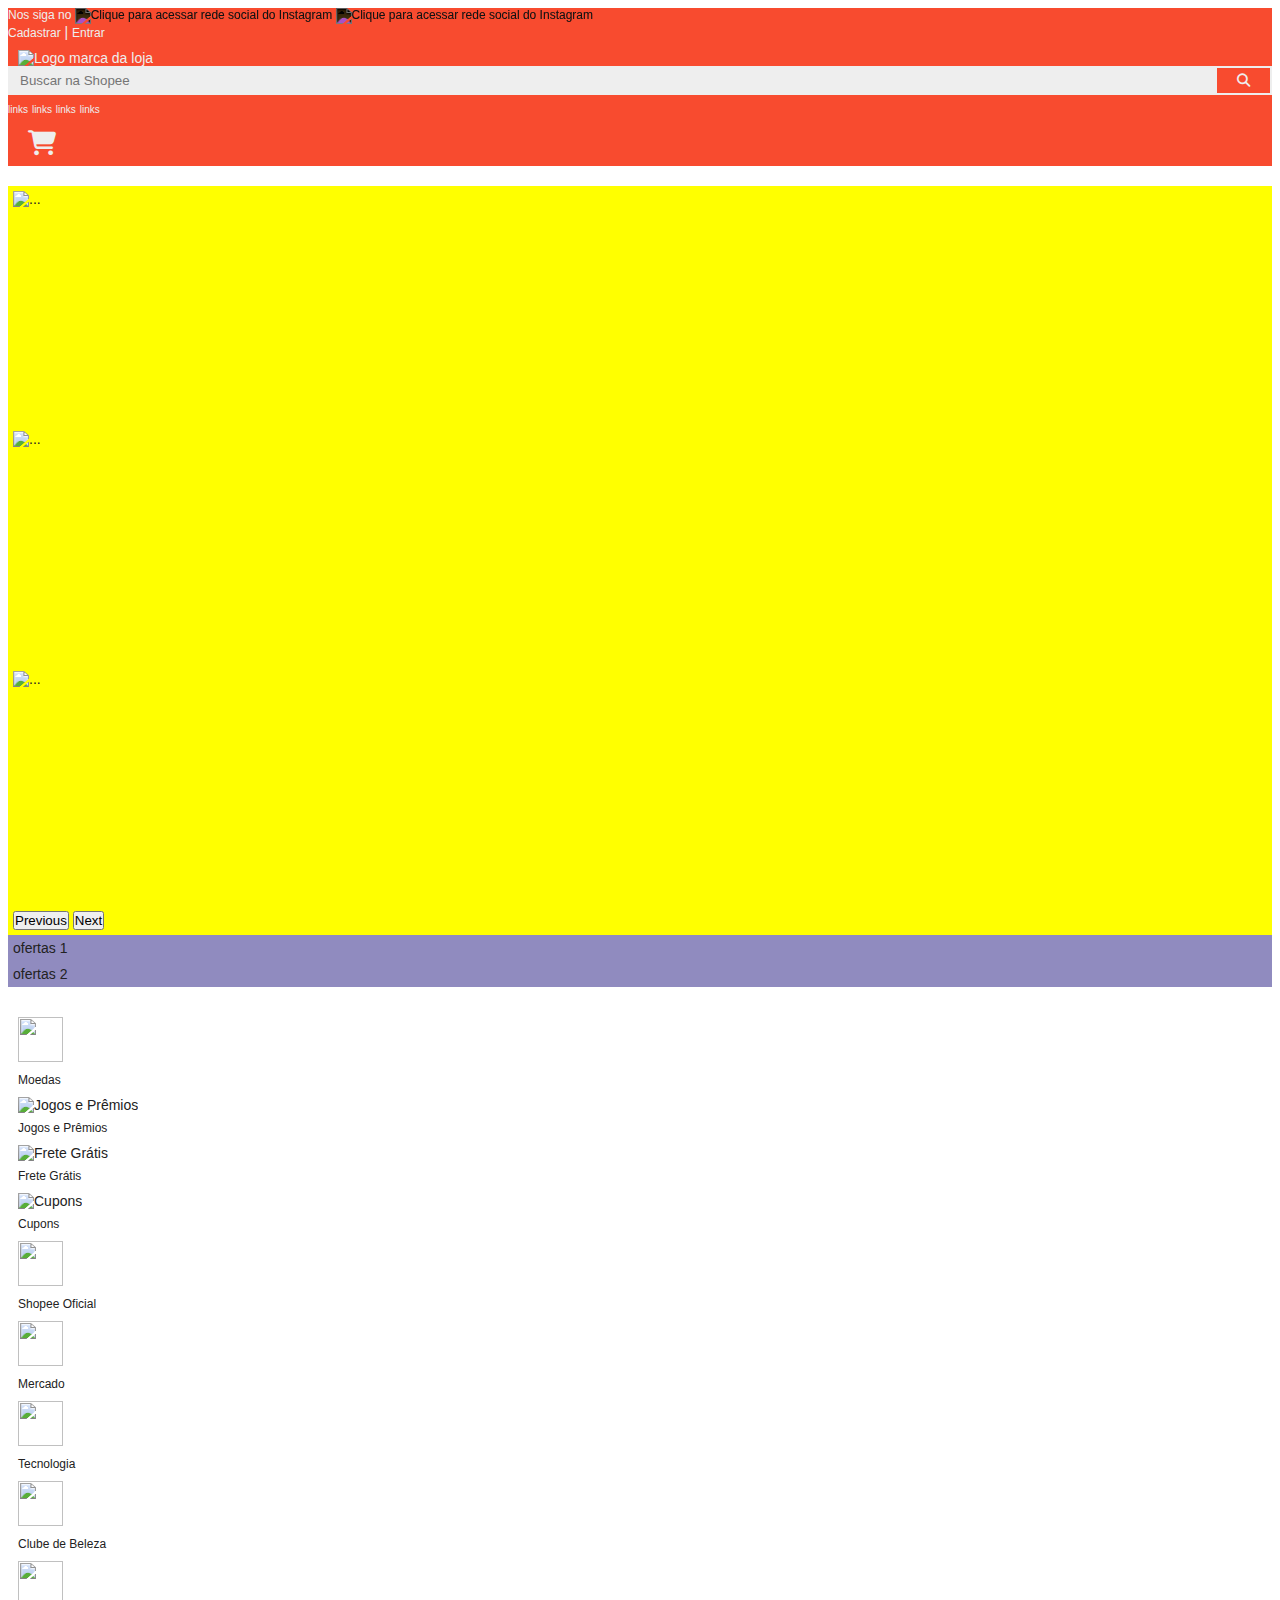
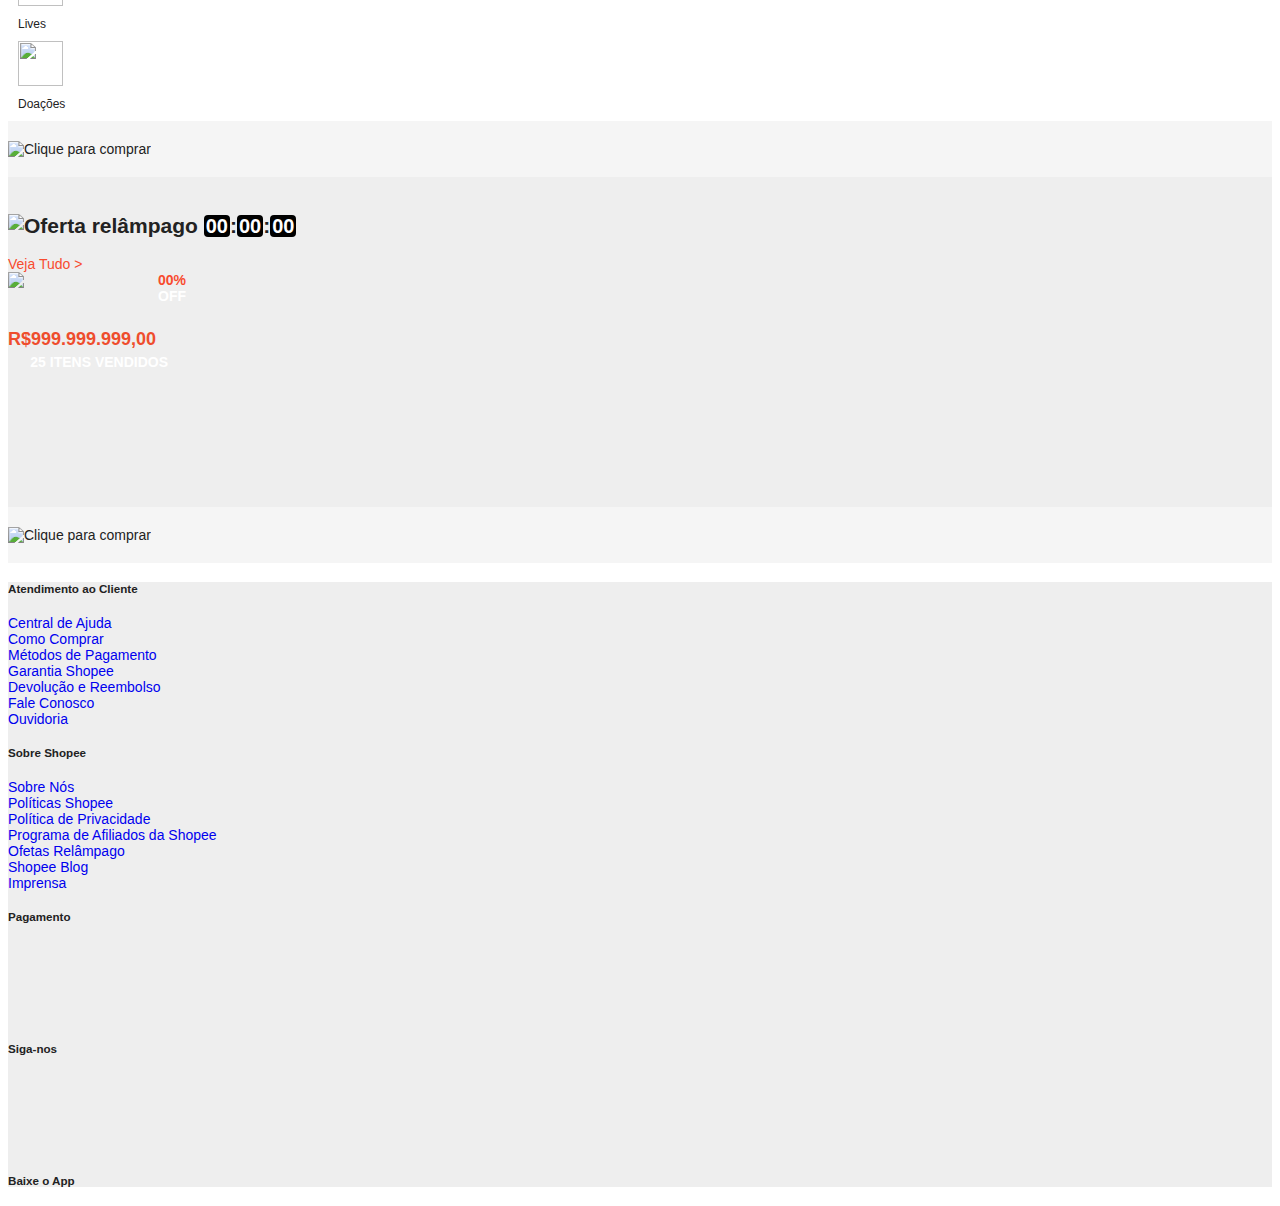
==== commit e6029fd4: "first new branch" ====
--- a/index.html
+++ b/index.html
@@ -1,386 +1,313 @@
 <!DOCTYPE html>
 <html lang="pt-br">
-
 <head>
     <meta charset="UTF-8">
     <meta http-equiv="X-UA-Compatible" content="IE=edge">
     <meta name="viewport" content="width=device-width, initial-scale=1.0">
     <title>Loja Web - 2022.4</title>
-
     <!-- CDN -->
-    <!-- <link rel="stylesheet" href="https://cdnjs.cloudflare.com/ajax/libs/font-awesome/6.2.1/css/all.min.css"> -->
-    <!-- <link href="https://cdn.jsdelivr.net/npm/bootstrap@5.3.0-alpha1/dist/css/bootstrap.min.css" rel="stylesheet"
-        integrity="sha384-GLhlTQ8iRABdZLl6O3oVMWSktQOp6b7In1Zl3/Jr59b6EGGoI1aFkw7cmDA6j6gD" crossorigin="anonymous"> -->
-
-    <!-- Libs -->
-    <link rel="stylesheet" href="/libs/bootstrap/css/bootstrap.min.css">
-    <link rel="stylesheet" href="/libs/fontawesome-free-6.2.1-web/css/all.min.css">
-
+    <link rel="stylesheet" href="https://cdnjs.cloudflare.com/ajax/libs/font-awesome/6.2.1/css/all.min.css">
+
+    <link rel="stylesheet" href="/libs/css/bootstrap.min.css">
     <!-- Locais -->
-    <link rel="stylesheet" href="./css/root.css">
-    <link rel="stylesheet" href="./css/colors.css">
-    <link rel="stylesheet" href="./css/fonts.css">
-    <link rel="stylesheet" href="./css/style.css">
+    <link rel="stylesheet" href="/css/root.css">
+    <!-- <link rel="stylesheet" href="/css/default.css"> -->
+    <link rel="stylesheet" href="/css/colors.css">
+    <link rel="stylesheet" href="/css/fonts.css">
+    <link rel="stylesheet" href="/css/style.css">
+    <!-- JavaScript -->
 
 </head>
-
 <body>
-    <header class="bg-orange white" class="redesocial">
-        <nav class="container">
-            <div class="d-flex flex-mobile-row justify-content-between header-space-y">
-                <div class="rede-social">
-                    siga-nos
-                    <img src="./img/instagram.svg" class="img-invert icon"
-                        alt="Clique para acessar rede social do Instagram">
-                    <img src="./img/instagram.svg" class="img-invert icon"
-                        alt="Clique para acessar rede social do Instagram">
-                </div>
-                <div class="area-usuario text-end">
-                    <a href="">Cadastrar</a> | <a href="./pages/login.html">Entrar</a>
-                </div>
-            </div>
-            <div class="d-flex justify-content-between">
-                <div class="text-start flex-mobile-row justify-content-between">
-                    <div class="display-mobile-hide">
-                        <img src="./img/logo2.svg" alt="Logo marca da loja" class="icon-logo">
+
+<header class="bg-orange white">
+    <nav class="container">
+        <div class="d-flex flex-mobile-row justify-content-between align-items-baseline header-space-y">
+            <div class="rede-social">
+                Nos siga no
+                <img src="./img/instagram.svg" class="img-invert icon"
+                    alt="Clique para acessar rede social do Instagram">
+                <img src="./img/instagram.svg" class="img-invert icon"
+                    alt="Clique para acessar rede social do Instagram">
+            </div>
+            <div class="area-usuario text-end">
+                <a href="">Cadastrar</a> | <a href="">Entrar</a>
+            </div>
+        </div>
+        <div class="d-flex justify-content-between">
+            <div class="text-start flex-mobile-row justify-content-between">
+                <div class="display-mobile-hide">
+                    <img src="./img/logo2.svg" alt="Logo marca da loja" class="icon-logo">
+                </div>
+
+                <div class="text-start display-mobile-show">
+                    <img src="./img/logo2.svg" alt="Logo marca da loja" class="icon-logo">
+                </div>
+
+                <div class="text-end display-mobile-show">
+                    <i class="fas fa-shopping-cart icon-cart display-mobile-show"></i>
+                </div>
+            </div>
+            <div class="header-seach">
+                <div class="bg-white bar-search">
+                    <div class="">
+                        <input type="text" title="Local para pesquisa de produtos" class="input-search bg-white"
+                            maxlength="100" size="100%" placeholder="Buscar na Shopee">
                     </div>
-
-                    <div class="text-start display-mobile-show">
-                        <img src="./img/logo2.svg" alt="Logo marca da loja" class="icon-logo">
+                    <div class="text-end">
+                        <button class="btn-search bg-orange white">
+                            <i class="fa fa-search"></i>
+                        </button>
                     </div>
-
-                    <div class="text-end display-mobile-show">
-                        <i class="fas fa-shopping-cart icon-cart display-mobile-show"></i>
-                    </div>
-                </div>
-                <div class="header-seach">
-                    <div class="bg-white bar-search">
-                        <div class="">
-                            <input type="text" title="Local para pesquisa de produtos" class="input-search bg-white"
-                                maxlength="100" size="100%">
-                        </div>
-                        <div class="text-end">
-                            <button class="btn-search bg-orange white">
-                                <i class="fa fa-search"></i>
-                            </button>
-                        </div>
-                    </div>
-                    <div class="links-search">
-                        <a href="#">links</a>
-                        <a href="#">links</a>
-                        <a href="#">links</a>
-                        <a href="#">links</a>
-                    </div>
-                </div>
-                <div class="p-0 text-center">
-                    <i class="fas fa-shopping-cart icon-cart  display-mobile-hide"></i>
-                </div>
-            </div>
-        </nav>
-    </header>
-
-    <section>
-        <div class="container d-flex flex-column flex-md-row justify-content-between">
-            <div class="slides">
-                <div id="carouselExampleIndicators" class="carousel slide" data-bs-ride="true">
-                    <div class="carousel-indicators">
-                        <button type="button" data-bs-target="#carouselExampleIndicators" data-bs-slide-to="0"
-                            class="active" aria-current="true" aria-label="Slide 1"></button>
-                        <button type="button" data-bs-target="#carouselExampleIndicators" data-bs-slide-to="1"
-                            aria-label="Slide 2"></button>
-                        <button type="button" data-bs-target="#carouselExampleIndicators" data-bs-slide-to="2"
-                            aria-label="Slide 3"></button>
-                    </div>
-                    <div class="carousel-inner">
-                        <div class="carousel-item active">
-                            <img src="https://picsum.photos/400/300" height="500" width="1200" class="" alt="...">
-                        </div>
-                        <div class="carousel-item">
-                            <img src="https://picsum.photos/400/300" height="500" width="1200" class="" alt="...">
-                        </div>
-                        <div class="carousel-item">
-                            <img src="https://picsum.photos/400/300" height="500" width="1200" class="" alt="...">
-                        </div>
-                    </div>
-                    <button class="carousel-control-prev" type="button" data-bs-target="#carouselExampleIndicators"
-                        data-bs-slide="prev">
-                        <span class="carousel-control-prev-icon" aria-hidden="true"></span>
-                        <span class="visually-hidden">Previous</span>
-                    </button>
-                    <button class="carousel-control-next" type="button" data-bs-target="#carouselExampleIndicators"
-                        data-bs-slide="next">
-                        <span class="carousel-control-next-icon" aria-hidden="true"></span>
-                        <span class="visually-hidden">Next</span>
-                    </button>
-                </div>
-            </div>
-            <div class="ofertas d-flex flex-column">
-                <div>
-                    ofertas 1
-                </div>
-                <div>
-                    ofertas 2
-                </div>
-            </div>
+                </div>
+                <div class="links-search">
+                    <a href="#">links</a>
+                    <a href="#">links</a>
+                    <a href="#">links</a>
+                    <a href="#">links</a>
+                </div>
+            </div>
+            <div class="p-0 text-center">
+                <i class="fas fa-shopping-cart icon-cart  display-mobile-hide"></i>
+            </div>
+        </div>
+    </nav>
+</header>
+
+<section id="area-slides-ofertas" class="py-20">
+    <div class="container d-flex flex-column flex-md-row justify-content-between">
+        <div class="slides">
+            <div id="carouselExampleControls" class="carousel slide" data-bs-ride="carousel">
+                <div class="carousel-inner">
+                  <div class="carousel-item active">
+                    <img src="https://picsum.photos/300/100" class="d-block" height="240" width="100%"  alt="...">
+                  </div>
+                  <div class="carousel-item">
+                    <img src="https://picsum.photos/300/100" class="d-block" height="240" width="100%" alt="...">
+                  </div>
+                  <div class="carousel-item">
+                    <img src="https://picsum.photos/300/100" class="d-block" height="240" width="100%"  alt="...">
+                  </div>
+                </div>
+                <button class="carousel-control-prev" type="button" data-bs-target="#carouselExampleControls" data-bs-slide="prev">
+                  <span class="carousel-control-prev-icon" aria-hidden="true"></span>
+                  <span class="visually-hidden">Previous</span>
+                </button>
+                <button class="carousel-control-next" type="button" data-bs-target="#carouselExampleControls" data-bs-slide="next">
+                  <span class="carousel-control-next-icon" aria-hidden="true"></span>
+                  <span class="visually-hidden">Next</span>
+                </button>
+              </div>
+        </div>
+        <div class="ofertas d-flex flex-column">
+            <div>
+                ofertas 1
+            </div>
+            <div>
+                ofertas 2
+            </div>
+        </div>
+    </div>
+</section>
+
+<section id="categorias">
+    <div class="d-flex justify-content-evenly align-items-center text-center container">
+        <div class="icons-shopee display-flex flex-column justify-center align-center">
+                <img src="https://cf.shopee.com.br/file/1ae343b7fa184376443645c64b58b3e3" alt="">
+
+                <div class="icons-shopee-names">Moedas</div>
+        </div>
+    
+        <div class="icons-shopee display-flex flex-column align-center align-center">
+            <img src="https://cf.shopee.com.br/file/e1d652b69ac1cd20930401e1f61d1972" alt="Jogos e Prêmios">
+            <div class="icons-shopee-names" >Jogos e Prêmios</div>
+    
+        </div>
+    
+        <div class="icons-shopee display-flex flex-column justify-center align-center">
+            <img src="https://cf.shopee.com.br/file/5fc22b1e06ffd916954f1a0f723b74d7_xhdpi" alt="Frete Grátis">
+            <div class="icons-shopee-names">Frete Grátis</div>
+        </div>
+    
+        <div class="icons-shopee display-flex flex-column justify-center align-center">
+            <img src="https://cf.shopee.com.br/file/befba547b8c1bf421b883db3baeb7363_xhdpi" alt="Cupons">
+            <div class="icons-shopee-names">Cupons</div>
+        </div>
+        <div class="icons-shopee display-flex flex-column justify-center align-center">
+            <img src="https://cf.shopee.com.br/file/3150e72979e18399691be7962a7bdf02_xhdpi" alt="">
+            <div class="icons-shopee-names">Shopee Oficial</div>
+        </div>
+    
+        <div class="icons-shopee display-flex flex-column justify-center align-center">
+            <img src="https://cf.shopee.com.br/file/4999a2254af2b97b0604b18c00610c9c_xhdpi"" alt="">
+            <div class="icons-shopee-names">Mercado</div>
+        </div>
+        <div class="icons-shopee display-flex flex-column justify-center align-center">
+            <img src="https://cf.shopee.com.br/file/8d59aec9b6b7d4340e58abb18785776f_xhdpi " alt="">
+            <div class="icons-shopee-names">Tecnologia</div>
+        </div>
+    
+        <div class="icons-shopee display-flex flex-column justify-center align-center">
+            <img src="https://cf.shopee.com.br/file/31d67eff5b94a58af51a24855170478c_xhdpi" alt="">
+            <div class="icons-shopee-names">Clube de Beleza</div>
+        </div>
+        <div class="icons-shopee display-flex flex-column justify-center align-center">
+            <img src="https://cf.shopee.com.br/file/1a8b1b965fe1f91926da9ba8784c3418_xhdpi" alt="">
+            <div class="icons-shopee-names">Lives</div>
+        </div>
+    
+        <div class="icons-shopee display-flex flex-column justify-center align-center">
+            <img src="https://cf.shopee.com.br/file/bedfc778644876b3f2ed8d2b1e3cd061_xhdpi"" alt="">
+            <div class="icons-shopee-names">Doações</div>
+        </div>
+    </div>
+</section>
+
+<main class="bg-gray d-flex flex-column justify-content-center">
+    <section id="area-banner" class="py-20 container">
+        <div id="publicidade-desktop1" class="contaier">
+            <img src="/img/desktop1.png" alt="Clique para comprar" width="100%">
+        </div>
+        <div id="publicidade-mobile1" class="container">
+            <img src="/img/mobile2.png" alt="Clique para comprar" width="100%">
         </div>
     </section>
 
-    <section>
-        <div class="container">Icons Categorias</div>
-    </section>
-    <div>
-        <h1>Loja de produtos</h1>
-    </div>
-
-    <main class="bg-gray">
-        <section class="py-20">
-            <div id="publicidade-desktop1" class="container">
-                <img src="./img/publicidade/desktop1.png" alt="Clique para comprar" width="100%">
-            </div>
-            <div id="publicidade-mobile1" class="container">
-                <img src="./img/publicidade/mobile1.jpeg" alt="Clique para comprar" width="100%">
-            </div>
-        </section>
-
-        <section class="container py-20 bg-white">
-            <div class="d-flex justify-content-between align-items-baseline">
+    <section id="area-produtos" class="container py-20 bg-white">
+        <div class="d-flex justify-content-between align-items-baseline">
                 <h2>
-                    <img src="./img/2c66c570e9bc4309bc51f8c02761d420.png" alt="Oferta relâmpago"
-                        title="Oferta relâmpago" width="50%">
-                    <span id="timeOff"><b>00</b> <b>00</b> <b>00</b></span>
+                    <img src="./img/off-relampago.png" alt="Oferta relâmpago">
+                    <span class="timeOff"><b>00</b>:<b>00</b>:<b>00</b></span>
                 </h2>
-                <a href="#" class="orange text-decoration-none fw-bold ff-secondary"> Veja tudo > </a>
-            </div>
-
-            <div class="product-list">
-                <div class="product">
-                    <div class="product-img">
-                        <div class="product-flagOff">
+
+                <a href="#" class="text-decoration-none orange fw-bolder">Veja Tudo ></a>
+        </div>
+        
+        <div class="produto mx-2">
+            <a href="../pages/products-detail.html">
+                <div class="produto-img">
+                    <div class="produto-flagOff d-flex flex-column justify-content-center align-items-center">
                             <span>00%</span>
                             <span>OFF</span>
-                        </div>
-                        <img src="https://picsum.photos/100/100" width="150" alt="Imagem produto">
-                        <div class="product-post">
-                            <img src="./img/envioGratis.jpg" alt="Promoção frete">
-                        </div>
                     </div>
-                    <p class="product-price">R$999.999,99</p>
-                    <div class="product-bar">
-                        <div class="progress bg-orange-light" role="progressbar" aria-label="Example with label"
-                            aria-valuenow="25" aria-valuemin="0" aria-valuemax="100">
-                            <div class="progress-bar bg-orange white fw-bold text-center" style="width: 20%"></div>
-                            <span>
-                                25 ITENS VENDIDOS
-                            </span>
-                        </div>
+                
+                        <img src="https://picsum.photos/200" alt=" ">
+                    <div class="produto-frete">
+                        <img src="./img/frete-gratis.png" alt="">
                     </div>
-                </div>
-
-                <div class="product">
-                    <div class="product-img">
-                        <div class="product-flagOff">
-                            <span>00%</span>
-                            <span>OFF</span>
-                        </div>
-                        <img src="https://picsum.photos/100/100" width="150" alt="Imagem produto">
-                        <div class="product-post">
-                            <img src="./img/envioGratis.jpg" alt="Promoção frete">
-                        </div>
-                    </div>
-                    <p class="product-price">R$999.999,99</p>
-                    <div class="product-bar">
-                        <div class="progress bg-orange-light" role="progressbar" aria-label="Example with label"
-                            aria-valuenow="25" aria-valuemin="0" aria-valuemax="100">
-                            <div class="progress-bar bg-orange white fw-bold text-center" style="width: 20%"></div>
-                            <span>
-                                25 ITENS VENDIDOS
-                            </span>
-                        </div>
-                    </div>
-                </div>
-
-                <div class="product">
-                    <div class="product-img">
-                        <div class="product-flagOff">
-                            <span>00%</span>
-                            <span>OFF</span>
-                        </div>
-                        <img src="https://picsum.photos/100/100" width="150" alt="Imagem produto">
-                        <div class="product-post">
-                            <img src="./img/envioGratis.jpg" alt="Promoção frete">
-                        </div>
-                    </div>
-                    <p class="product-price">R$999.999,99</p>
-                    <div class="product-bar">
-                        <div class="progress bg-orange-light" role="progressbar" aria-label="Example with label"
-                            aria-valuenow="25" aria-valuemin="0" aria-valuemax="100">
-                            <div class="progress-bar bg-orange white fw-bold text-center" style="width: 20%"></div>
-                            <span>
-                                25 ITENS VENDIDOS
-                            </span>
-                        </div>
-                    </div>
-                </div>
-
-                <div class="product">
-                    <div class="product-img">
-                        <div class="product-flagOff">
-                            <span>00%</span>
-                            <span>OFF</span>
-                        </div>
-                        <img src="https://picsum.photos/100/100" width="150" alt="Imagem produto">
-                        <div class="product-post">
-                            <img src="./img/envioGratis.jpg" alt="Promoção frete">
-                        </div>
-                    </div>
-                    <p class="product-price">R$999.999,99</p>
-                    <div class="product-bar">
-                        <div class="progress bg-orange-light" role="progressbar" aria-label="Example with label"
-                            aria-valuenow="25" aria-valuemin="0" aria-valuemax="100">
-                            <div class="progress-bar bg-orange white fw-bold text-center" style="width: 20%"></div>
-                            <span>
-                                25 ITENS VENDIDOS
-                            </span>
-                        </div>
-                    </div>
-                </div>
-
-                <div class="product">
-                    <div class="product-img">
-                        <div class="product-flagOff">
-                            <span>00%</span>
-                            <span>OFF</span>
-                        </div>
-                        <img src="https://picsum.photos/100/100" width="150" alt="Imagem produto">
-                        <div class="product-post">
-                            <img src="./img/envioGratis.jpg" alt="Promoção frete">
-                        </div>
-                    </div>
-                    <p class="product-price">R$999.999,99</p>
-                    <div class="product-bar">
-                        <div class="progress bg-orange-light" role="progressbar" aria-label="Example with label"
-                            aria-valuenow="25" aria-valuemin="0" aria-valuemax="100">
-                            <div class="progress-bar bg-orange white fw-bold text-center" style="width: 20%"></div>
-                            <span>
-                                25 ITENS VENDIDOS
-                            </span>
-                        </div>
-                    </div>
-                </div>
-
-                <div class="product">
-                    <div class="product-img">
-                        <div class="product-flagOff">
-                            <span>00%</span>
-                            <span>OFF</span>
-                        </div>
-                        <img src="https://picsum.photos/100/100" width="150" alt="Imagem produto">
-                        <div class="product-post">
-                            <img src="./img/envioGratis.jpg" alt="Promoção frete">
-                        </div>
-                    </div>
-                    <p class="product-price">R$999.999,99</p>
-                    <div class="product-bar">
-                        <div class="progress bg-orange-light" role="progressbar" aria-label="Example with label"
-                            aria-valuenow="25" aria-valuemin="0" aria-valuemax="100">
-                            <div class="progress-bar bg-orange white fw-bold text-center" style="width: 20%"></div>
-                            <span>
-                                25 ITENS VENDIDOS
-                            </span>
-                        </div>
-                    </div>
-                </div>
-            </div>
-        </section>
-
-        <footer class="bg-white">
-            <div class="container">
-                <div class="footer-content">
-                    <div>
-                        <h3>Atendimento ao Cliente</h3>
-                        <ul>
-                            <li>
-                                <a href="#">Central de Ajuda</a>
-                            </li>
-                            <li>
-                                <a href="#">Como comprar</a>
-                            </li>
-                            <li>
-                                <a href="#">Métodos de pagamento</a>
-                            </li>
-                            <li>
-                                <a href="#">Garantia</a>
-                            </li>
-                        </ul>
-                    </div>
-                    <div>
-                        <h3>Sobre a loja</h3>
-                        <ul>
-                            <li>
-                                <a href="#">Central de Ajuda</a>
-                            </li>
-                            <li>
-                                <a href="#">Como comprar</a>
-                            </li>
-                            <li>
-                                <a href="#">Métodos de pagamento</a>
-                            </li>
-                            <li>
-                                <a href="#">Garantia</a>
-                            </li>
-                        </ul>
-                    </div>
-                    <div>
-                        <h3>Pagamento</h3>
-                        <ul>
-                            <li>
-                                <a href="#">Central de Ajuda</a>
-                            </li>
-                            <li>
-                                <a href="#">Como comprar</a>
-                            </li>
-                            <li>
-                                <a href="#">Métodos de pagamento</a>
-                            </li>
-                            <li>
-                                <a href="#">Garantia</a>
-                            </li>
-                        </ul>
-                    </div>
-                    <div>
-                        <h3>Siga-nos</h3>
-                        <ul>
-                            <li>
-                                <a href="#">Central de Ajuda</a>
-                            </li>
-                            <li>
-                                <a href="#">Como comprar</a>
-                            </li>
-                            <li>
-                                <a href="#">Métodos de pagamento</a>
-                            </li>
-                            <li>
-                                <a href="#">Garantia</a>
-                            </li>
-                        </ul>
-                    </div>
-                    <div>
-                        <h3>Baixe o APP</h3>
-                        Imagem
-                    </div>
-                </div>
-                <div class="footer-locate">
-                    <span>Direitos</span> <span>Lorem | Lorem | Lorem | Lorem | Lorem | Lorem</span>
-                </div>
-            </div>
-        </footer>
-    </main>
-</body>
-<script src="./libs/js/bootstrap.min.js"></script>
-<!-- <script src="https://cdn.jsdelivr.net/npm/bootstrap@5.3.0-alpha1/dist/js/bootstrap.bundle.min.js"
-    integrity="sha384-w76AqPfDkMBDXo30jS1Sgez6pr3x5MlQ1ZAGC+nuZB+EYdgRZgiwxhTBTkF7CXvN"
-    crossorigin="anonymous"></script> -->
-
-</html>
-
-!+            </a>
+                <p class="produto-valor text-center">R$999.999.999,00</p>
+                <div class="progress">
+                    <div class="produto-barra bg-orange" role="progressbar" style="width: 85%;" aria-valuenow="25" aria-valuemin="0" aria-valuemax="100" aria-placeholder="25 itens vendidos">
+                    <span>25 ITENS VENDIDOS</span>
+                  </div>
+                </div>
+            </div>
+        </div>
+    </section>
+
+    <section id="area-banner" class="py-20 container">
+        <div id="publicidade-desktop1" class="contaier">
+            <img src="/img/desktop1.png" alt="Clique para comprar" width="100%">
+        </div>
+        <div id="publicidade-mobile1" class="container">
+            <img src="/img/mobile2.png" alt="Clique para comprar" width="100%">
+        </div>
+    </section>
+</main>
+
+<footer class="bg-white">
+    <div id="footer-lists" class="d-flex justify-content-around container">
+        <div id="footer-client-service">
+            <h5>Atendimento ao Cliente</h5>
+            <ul>
+                <li>
+                    <a href="#">Central de Ajuda</a>
+                </li>
+                <li>
+                    <a href="#">Como Comprar</a>
+                </li>
+                <li>
+                    <a href="#">Métodos de Pagamento</a>
+                </li>
+                <li>
+                    <a href="#">Garantia Shopee</a>
+                </li>
+                <li>
+                    <a href="#">Devolução e Reembolso</a>
+                </li>
+                <li>
+                    <a href="#">Fale Conosco</a>
+                </li>
+                <li>
+                    <a href="#">Ouvidoria</a>
+                </li>
+            </ul>
+        </div>
+
+        <div id="footer-about-shopee">
+            <h5>Sobre Shopee</h5>
+            <ul>
+                <li>
+                    <a href="#">Sobre Nós</a>
+                </li>
+                <li>
+                    <a href="#">Políticas Shopee</a>
+                </li>
+                <li>
+                    <a href="#">Política de Privacidade</a>
+                </li>
+                <li>
+                    <a href="#">Programa de Afiliados da Shopee</a>
+                </li>
+                <li>
+                    <a href="#">Ofetas Relâmpago</a>
+                </li>
+                <li>
+                    <a href="#">Shopee Blog</a>
+                </li>
+                <li>
+                    <a href="#">Imprensa</a>
+                </li>
+            </ul>
+        </div>
+        
+        <div id="footer-payments">
+            <h5>Pagamento</h5>
+            <ul>
+                <li></li>
+                <li></li>
+                <li></li>
+                <li></li>
+                <li></li>
+            </ul>
+        </div>
+
+        <div id="footer-social-media">
+            <h5>Siga-nos</h5>
+            <ul>
+                <li></li>
+                <li></li>
+                <li></li>
+                <li></li>
+                <li></li>
+            </ul>
+        </div>
+        <div id="footer-shopee-app">
+            <h5>Baixe o App</h5>
+        </div>
+    </div>
+
+    <div id="footer-rights-regions">
+        <div id="footer-copy-rights">
+
+        </div>
+        <div id="footer-regions">
+
+        </div>
+    </div>
+</footer>
+
+</body> 
+<script src="/libs/js/bootstrap.min.js"></script>
+</html>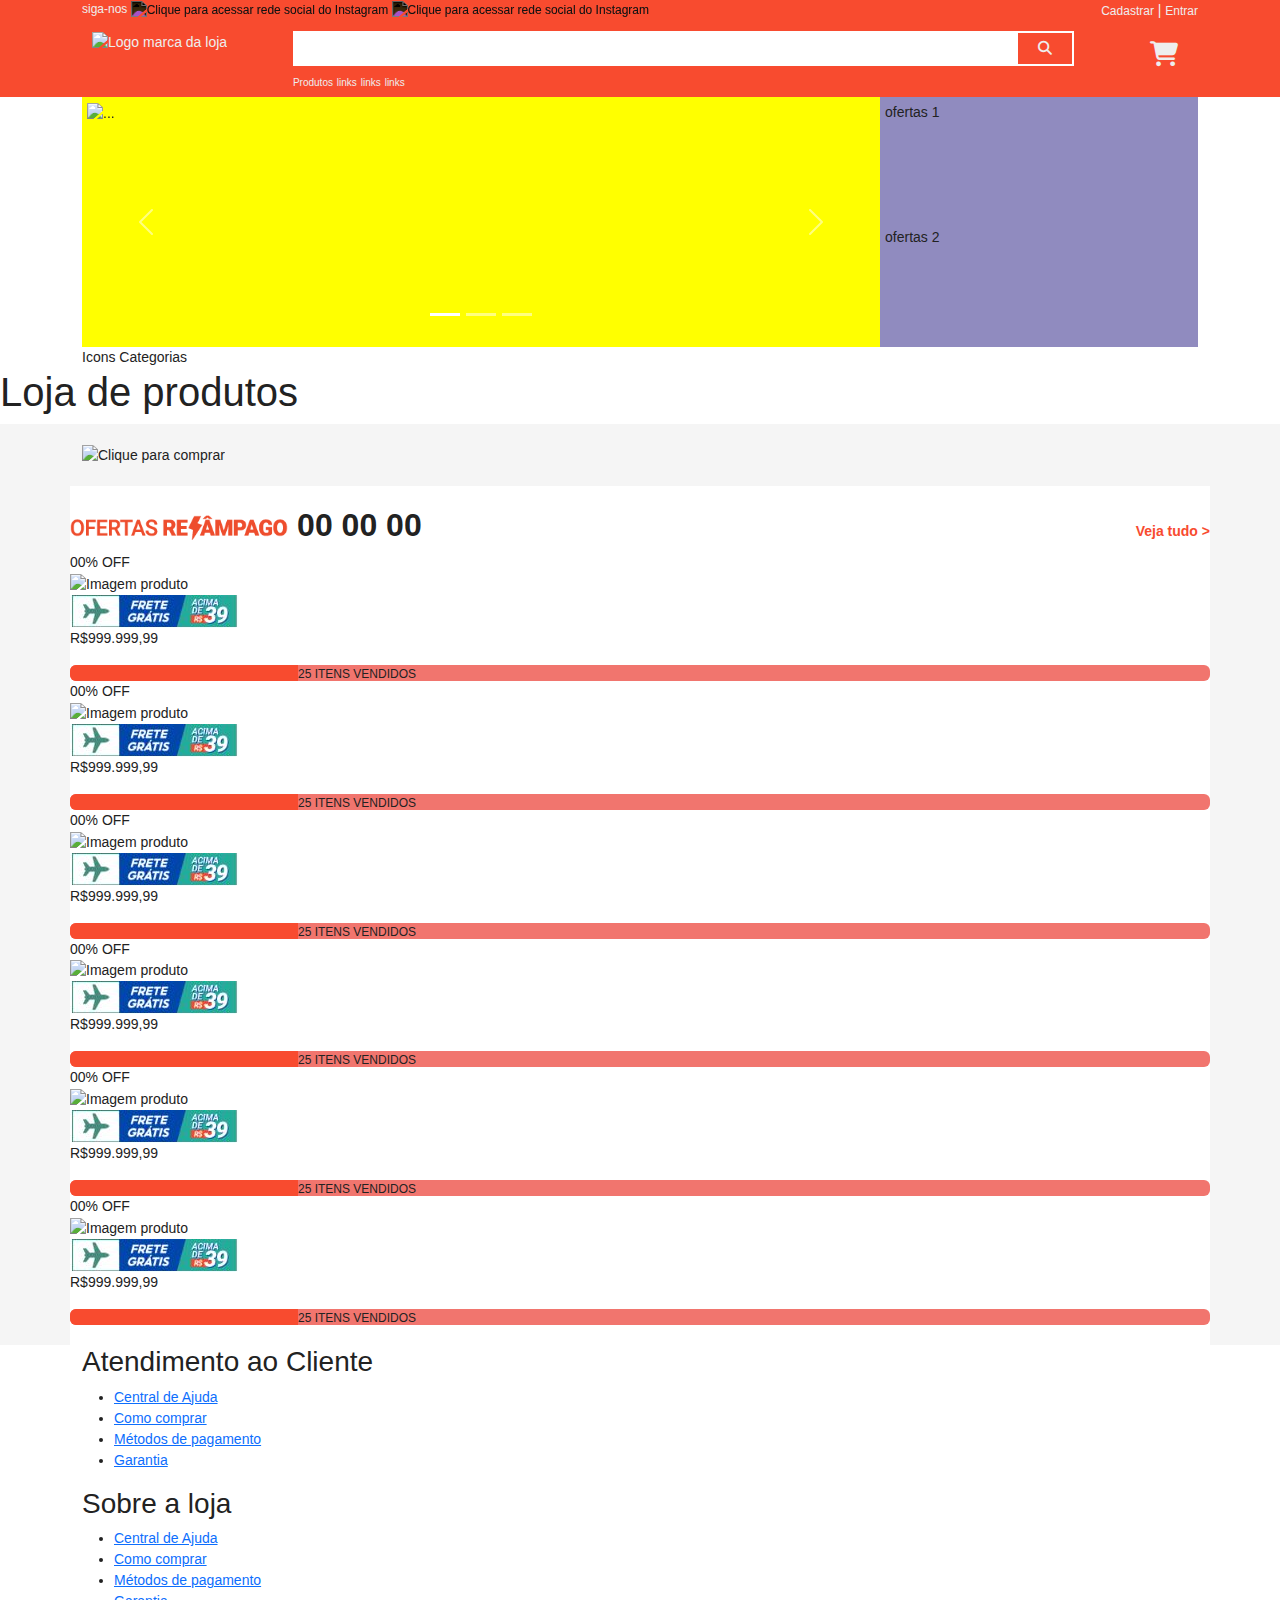
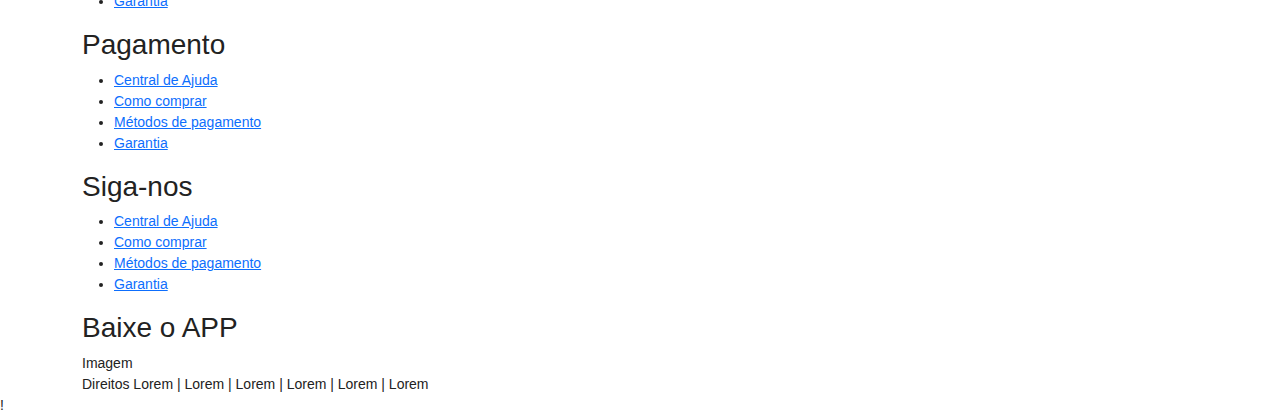
==== commit 653014fb: "produtos" ====
--- a/index.html
+++ b/index.html
@@ -1,313 +1,386 @@
 <!DOCTYPE html>
 <html lang="pt-br">
+
 <head>
     <meta charset="UTF-8">
     <meta http-equiv="X-UA-Compatible" content="IE=edge">
     <meta name="viewport" content="width=device-width, initial-scale=1.0">
     <title>Loja Web - 2022.4</title>
+
     <!-- CDN -->
-    <link rel="stylesheet" href="https://cdnjs.cloudflare.com/ajax/libs/font-awesome/6.2.1/css/all.min.css">
-
-    <link rel="stylesheet" href="/libs/css/bootstrap.min.css">
+    <!-- <link rel="stylesheet" href="https://cdnjs.cloudflare.com/ajax/libs/font-awesome/6.2.1/css/all.min.css"> -->
+    <!-- <link href="https://cdn.jsdelivr.net/npm/bootstrap@5.3.0-alpha1/dist/css/bootstrap.min.css" rel="stylesheet"
+        integrity="sha384-GLhlTQ8iRABdZLl6O3oVMWSktQOp6b7In1Zl3/Jr59b6EGGoI1aFkw7cmDA6j6gD" crossorigin="anonymous"> -->
+
+    <!-- Libs -->
+    <link rel="stylesheet" href="/libs/bootstrap/css/bootstrap.min.css">
+    <link rel="stylesheet" href="/libs/fontawesome-free-6.2.1-web/css/all.min.css">
+
     <!-- Locais -->
-    <link rel="stylesheet" href="/css/root.css">
-    <!-- <link rel="stylesheet" href="/css/default.css"> -->
-    <link rel="stylesheet" href="/css/colors.css">
-    <link rel="stylesheet" href="/css/fonts.css">
-    <link rel="stylesheet" href="/css/style.css">
-    <!-- JavaScript -->
+    <link rel="stylesheet" href="./css/root.css">
+    <link rel="stylesheet" href="./css/colors.css">
+    <link rel="stylesheet" href="./css/fonts.css">
+    <link rel="stylesheet" href="./css/style.css">
 
 </head>
+
 <body>
-
-<header class="bg-orange white">
-    <nav class="container">
-        <div class="d-flex flex-mobile-row justify-content-between align-items-baseline header-space-y">
-            <div class="rede-social">
-                Nos siga no
-                <img src="./img/instagram.svg" class="img-invert icon"
-                    alt="Clique para acessar rede social do Instagram">
-                <img src="./img/instagram.svg" class="img-invert icon"
-                    alt="Clique para acessar rede social do Instagram">
-            </div>
-            <div class="area-usuario text-end">
-                <a href="">Cadastrar</a> | <a href="">Entrar</a>
-            </div>
-        </div>
-        <div class="d-flex justify-content-between">
-            <div class="text-start flex-mobile-row justify-content-between">
-                <div class="display-mobile-hide">
-                    <img src="./img/logo2.svg" alt="Logo marca da loja" class="icon-logo">
-                </div>
-
-                <div class="text-start display-mobile-show">
-                    <img src="./img/logo2.svg" alt="Logo marca da loja" class="icon-logo">
-                </div>
-
-                <div class="text-end display-mobile-show">
-                    <i class="fas fa-shopping-cart icon-cart display-mobile-show"></i>
-                </div>
-            </div>
-            <div class="header-seach">
-                <div class="bg-white bar-search">
-                    <div class="">
-                        <input type="text" title="Local para pesquisa de produtos" class="input-search bg-white"
-                            maxlength="100" size="100%" placeholder="Buscar na Shopee">
-                    </div>
-                    <div class="text-end">
-                        <button class="btn-search bg-orange white">
-                            <i class="fa fa-search"></i>
-                        </button>
-                    </div>
-                </div>
-                <div class="links-search">
-                    <a href="#">links</a>
-                    <a href="#">links</a>
-                    <a href="#">links</a>
-                    <a href="#">links</a>
-                </div>
-            </div>
-            <div class="p-0 text-center">
-                <i class="fas fa-shopping-cart icon-cart  display-mobile-hide"></i>
-            </div>
-        </div>
-    </nav>
-</header>
-
-<section id="area-slides-ofertas" class="py-20">
-    <div class="container d-flex flex-column flex-md-row justify-content-between">
-        <div class="slides">
-            <div id="carouselExampleControls" class="carousel slide" data-bs-ride="carousel">
-                <div class="carousel-inner">
-                  <div class="carousel-item active">
-                    <img src="https://picsum.photos/300/100" class="d-block" height="240" width="100%"  alt="...">
-                  </div>
-                  <div class="carousel-item">
-                    <img src="https://picsum.photos/300/100" class="d-block" height="240" width="100%" alt="...">
-                  </div>
-                  <div class="carousel-item">
-                    <img src="https://picsum.photos/300/100" class="d-block" height="240" width="100%"  alt="...">
-                  </div>
-                </div>
-                <button class="carousel-control-prev" type="button" data-bs-target="#carouselExampleControls" data-bs-slide="prev">
-                  <span class="carousel-control-prev-icon" aria-hidden="true"></span>
-                  <span class="visually-hidden">Previous</span>
-                </button>
-                <button class="carousel-control-next" type="button" data-bs-target="#carouselExampleControls" data-bs-slide="next">
-                  <span class="carousel-control-next-icon" aria-hidden="true"></span>
-                  <span class="visually-hidden">Next</span>
-                </button>
-              </div>
-        </div>
-        <div class="ofertas d-flex flex-column">
-            <div>
-                ofertas 1
-            </div>
-            <div>
-                ofertas 2
-            </div>
-        </div>
-    </div>
-</section>
-
-<section id="categorias">
-    <div class="d-flex justify-content-evenly align-items-center text-center container">
-        <div class="icons-shopee display-flex flex-column justify-center align-center">
-                <img src="https://cf.shopee.com.br/file/1ae343b7fa184376443645c64b58b3e3" alt="">
-
-                <div class="icons-shopee-names">Moedas</div>
-        </div>
-    
-        <div class="icons-shopee display-flex flex-column align-center align-center">
-            <img src="https://cf.shopee.com.br/file/e1d652b69ac1cd20930401e1f61d1972" alt="Jogos e Prêmios">
-            <div class="icons-shopee-names" >Jogos e Prêmios</div>
-    
-        </div>
-    
-        <div class="icons-shopee display-flex flex-column justify-center align-center">
-            <img src="https://cf.shopee.com.br/file/5fc22b1e06ffd916954f1a0f723b74d7_xhdpi" alt="Frete Grátis">
-            <div class="icons-shopee-names">Frete Grátis</div>
-        </div>
-    
-        <div class="icons-shopee display-flex flex-column justify-center align-center">
-            <img src="https://cf.shopee.com.br/file/befba547b8c1bf421b883db3baeb7363_xhdpi" alt="Cupons">
-            <div class="icons-shopee-names">Cupons</div>
-        </div>
-        <div class="icons-shopee display-flex flex-column justify-center align-center">
-            <img src="https://cf.shopee.com.br/file/3150e72979e18399691be7962a7bdf02_xhdpi" alt="">
-            <div class="icons-shopee-names">Shopee Oficial</div>
-        </div>
-    
-        <div class="icons-shopee display-flex flex-column justify-center align-center">
-            <img src="https://cf.shopee.com.br/file/4999a2254af2b97b0604b18c00610c9c_xhdpi"" alt="">
-            <div class="icons-shopee-names">Mercado</div>
-        </div>
-        <div class="icons-shopee display-flex flex-column justify-center align-center">
-            <img src="https://cf.shopee.com.br/file/8d59aec9b6b7d4340e58abb18785776f_xhdpi " alt="">
-            <div class="icons-shopee-names">Tecnologia</div>
-        </div>
-    
-        <div class="icons-shopee display-flex flex-column justify-center align-center">
-            <img src="https://cf.shopee.com.br/file/31d67eff5b94a58af51a24855170478c_xhdpi" alt="">
-            <div class="icons-shopee-names">Clube de Beleza</div>
-        </div>
-        <div class="icons-shopee display-flex flex-column justify-center align-center">
-            <img src="https://cf.shopee.com.br/file/1a8b1b965fe1f91926da9ba8784c3418_xhdpi" alt="">
-            <div class="icons-shopee-names">Lives</div>
-        </div>
-    
-        <div class="icons-shopee display-flex flex-column justify-center align-center">
-            <img src="https://cf.shopee.com.br/file/bedfc778644876b3f2ed8d2b1e3cd061_xhdpi"" alt="">
-            <div class="icons-shopee-names">Doações</div>
-        </div>
-    </div>
-</section>
-
-<main class="bg-gray d-flex flex-column justify-content-center">
-    <section id="area-banner" class="py-20 container">
-        <div id="publicidade-desktop1" class="contaier">
-            <img src="/img/desktop1.png" alt="Clique para comprar" width="100%">
-        </div>
-        <div id="publicidade-mobile1" class="container">
-            <img src="/img/mobile2.png" alt="Clique para comprar" width="100%">
+    <header class="bg-orange white" class="redesocial">
+        <nav class="container">
+            <div class="d-flex flex-mobile-row justify-content-between header-space-y">
+                <div class="rede-social">
+                    siga-nos
+                    <img src="./img/instagram.svg" class="img-invert icon"
+                        alt="Clique para acessar rede social do Instagram">
+                    <img src="./img/instagram.svg" class="img-invert icon"
+                        alt="Clique para acessar rede social do Instagram">
+                </div>
+                <div class="area-usuario text-end">
+                    <a href="">Cadastrar</a> | <a href="./pages/login.html">Entrar</a>
+                </div>
+            </div>
+            <div class="d-flex justify-content-between">
+                <div class="text-start flex-mobile-row justify-content-between">
+                    <div class="display-mobile-hide">
+                        <img src="./img/logo2.svg" alt="Logo marca da loja" class="icon-logo">
+                    </div>
+
+                    <div class="text-start display-mobile-show">
+                        <img src="./img/logo2.svg" alt="Logo marca da loja" class="icon-logo">
+                    </div>
+
+                    <div class="text-end display-mobile-show">
+                        <i class="fas fa-shopping-cart icon-cart display-mobile-show"></i>
+                    </div>
+                </div>
+                <div class="header-seach">
+                    <div class="bg-white bar-search">
+                        <div class="">
+                            <input type="text" title="Local para pesquisa de produtos" class="input-search bg-white"
+                                maxlength="100" size="100%">
+                        </div>
+                        <div class="text-end">
+                            <button class="btn-search bg-orange white">
+                                <i class="fa fa-search"></i>
+                            </button>
+                        </div>
+                    </div>
+                    <div class="links-search">
+                        <a href="./pages/products.html">Produtos</a>
+                        <a href="#">links</a>
+                        <a href="#">links</a>
+                        <a href="#">links</a>
+                    </div>
+                </div>
+                <div class="p-0 text-center">
+                    <i class="fas fa-shopping-cart icon-cart  display-mobile-hide"></i>
+                </div>
+            </div>
+        </nav>
+    </header>
+
+    <section>
+        <div class="container d-flex flex-column flex-md-row justify-content-between">
+            <div class="slides">
+                <div id="carouselExampleIndicators" class="carousel slide" data-bs-ride="true">
+                    <div class="carousel-indicators">
+                        <button type="button" data-bs-target="#carouselExampleIndicators" data-bs-slide-to="0"
+                            class="active" aria-current="true" aria-label="Slide 1"></button>
+                        <button type="button" data-bs-target="#carouselExampleIndicators" data-bs-slide-to="1"
+                            aria-label="Slide 2"></button>
+                        <button type="button" data-bs-target="#carouselExampleIndicators" data-bs-slide-to="2"
+                            aria-label="Slide 3"></button>
+                    </div>
+                    <div class="carousel-inner">
+                        <div class="carousel-item active">
+                            <img src="https://picsum.photos/400/300" height="500" width="1200" class="" alt="...">
+                        </div>
+                        <div class="carousel-item">
+                            <img src="https://picsum.photos/400/300" height="500" width="1200" class="" alt="...">
+                        </div>
+                        <div class="carousel-item">
+                            <img src="https://picsum.photos/400/300" height="500" width="1200" class="" alt="...">
+                        </div>
+                    </div>
+                    <button class="carousel-control-prev" type="button" data-bs-target="#carouselExampleIndicators"
+                        data-bs-slide="prev">
+                        <span class="carousel-control-prev-icon" aria-hidden="true"></span>
+                        <span class="visually-hidden">Previous</span>
+                    </button>
+                    <button class="carousel-control-next" type="button" data-bs-target="#carouselExampleIndicators"
+                        data-bs-slide="next">
+                        <span class="carousel-control-next-icon" aria-hidden="true"></span>
+                        <span class="visually-hidden">Next</span>
+                    </button>
+                </div>
+            </div>
+            <div class="ofertas d-flex flex-column">
+                <div>
+                    ofertas 1
+                </div>
+                <div>
+                    ofertas 2
+                </div>
+            </div>
         </div>
     </section>
 
-    <section id="area-produtos" class="container py-20 bg-white">
-        <div class="d-flex justify-content-between align-items-baseline">
+    <section>
+        <div class="container">Icons Categorias</div>
+    </section>
+    <div>
+        <h1>Loja de produtos</h1>
+    </div>
+
+    <main class="bg-gray">
+        <section class="py-20">
+            <div id="publicidade-desktop1" class="container">
+                <img src="./img/publicidade/desktop1.png" alt="Clique para comprar" width="100%">
+            </div>
+            <div id="publicidade-mobile1" class="container">
+                <img src="./img/publicidade/mobile1.jpeg" alt="Clique para comprar" width="100%">
+            </div>
+        </section>
+
+        <section class="container py-20 bg-white">
+            <div class="d-flex justify-content-between align-items-baseline">
                 <h2>
-                    <img src="./img/off-relampago.png" alt="Oferta relâmpago">
-                    <span class="timeOff"><b>00</b>:<b>00</b>:<b>00</b></span>
+                    <img src="./img/2c66c570e9bc4309bc51f8c02761d420.png" alt="Oferta relâmpago"
+                        title="Oferta relâmpago" width="50%">
+                    <span id="timeOff"><b>00</b> <b>00</b> <b>00</b></span>
                 </h2>
-
-                <a href="#" class="text-decoration-none orange fw-bolder">Veja Tudo ></a>
-        </div>
-        
-        <div class="produto mx-2">
-            <a href="../pages/products-detail.html">
-                <div class="produto-img">
-                    <div class="produto-flagOff d-flex flex-column justify-content-center align-items-center">
-                            <span>00%</span>
-                            <span>OFF</span>
-                    </div>
-                
-                        <img src="https://picsum.photos/200" alt=" ">
-                    <div class="produto-frete">
-                        <img src="./img/frete-gratis.png" alt="">
-                    </div>
-            </a>
-                <p class="produto-valor text-center">R$999.999.999,00</p>
-                <div class="progress">
-                    <div class="produto-barra bg-orange" role="progressbar" style="width: 85%;" aria-valuenow="25" aria-valuemin="0" aria-valuemax="100" aria-placeholder="25 itens vendidos">
-                    <span>25 ITENS VENDIDOS</span>
-                  </div>
-                </div>
-            </div>
-        </div>
-    </section>
-
-    <section id="area-banner" class="py-20 container">
-        <div id="publicidade-desktop1" class="contaier">
-            <img src="/img/desktop1.png" alt="Clique para comprar" width="100%">
-        </div>
-        <div id="publicidade-mobile1" class="container">
-            <img src="/img/mobile2.png" alt="Clique para comprar" width="100%">
-        </div>
-    </section>
-</main>
-
-<footer class="bg-white">
-    <div id="footer-lists" class="d-flex justify-content-around container">
-        <div id="footer-client-service">
-            <h5>Atendimento ao Cliente</h5>
-            <ul>
-                <li>
-                    <a href="#">Central de Ajuda</a>
-                </li>
-                <li>
-                    <a href="#">Como Comprar</a>
-                </li>
-                <li>
-                    <a href="#">Métodos de Pagamento</a>
-                </li>
-                <li>
-                    <a href="#">Garantia Shopee</a>
-                </li>
-                <li>
-                    <a href="#">Devolução e Reembolso</a>
-                </li>
-                <li>
-                    <a href="#">Fale Conosco</a>
-                </li>
-                <li>
-                    <a href="#">Ouvidoria</a>
-                </li>
-            </ul>
-        </div>
-
-        <div id="footer-about-shopee">
-            <h5>Sobre Shopee</h5>
-            <ul>
-                <li>
-                    <a href="#">Sobre Nós</a>
-                </li>
-                <li>
-                    <a href="#">Políticas Shopee</a>
-                </li>
-                <li>
-                    <a href="#">Política de Privacidade</a>
-                </li>
-                <li>
-                    <a href="#">Programa de Afiliados da Shopee</a>
-                </li>
-                <li>
-                    <a href="#">Ofetas Relâmpago</a>
-                </li>
-                <li>
-                    <a href="#">Shopee Blog</a>
-                </li>
-                <li>
-                    <a href="#">Imprensa</a>
-                </li>
-            </ul>
-        </div>
-        
-        <div id="footer-payments">
-            <h5>Pagamento</h5>
-            <ul>
-                <li></li>
-                <li></li>
-                <li></li>
-                <li></li>
-                <li></li>
-            </ul>
-        </div>
-
-        <div id="footer-social-media">
-            <h5>Siga-nos</h5>
-            <ul>
-                <li></li>
-                <li></li>
-                <li></li>
-                <li></li>
-                <li></li>
-            </ul>
-        </div>
-        <div id="footer-shopee-app">
-            <h5>Baixe o App</h5>
-        </div>
-    </div>
-
-    <div id="footer-rights-regions">
-        <div id="footer-copy-rights">
-
-        </div>
-        <div id="footer-regions">
-
-        </div>
-    </div>
-</footer>
-
-</body> 
-<script src="/libs/js/bootstrap.min.js"></script>
-</html>+                <a href="#" class="orange text-decoration-none fw-bold ff-secondary"> Veja tudo > </a>
+            </div>
+
+            <div class="product-list">
+                <div class="product">
+                    <div class="product-img">
+                        <div class="product-flagOff">
+                            <span>00%</span>
+                            <span>OFF</span>
+                        </div>
+                        <img src="https://picsum.photos/100/100" width="150" alt="Imagem produto">
+                        <div class="product-post">
+                            <img src="./img/envioGratis.jpg" alt="Promoção frete">
+                        </div>
+                    </div>
+                    <p class="product-price">R$999.999,99</p>
+                    <div class="product-bar">
+                        <div class="progress bg-orange-light" role="progressbar" aria-label="Example with label"
+                            aria-valuenow="25" aria-valuemin="0" aria-valuemax="100">
+                            <div class="progress-bar bg-orange white fw-bold text-center" style="width: 20%"></div>
+                            <span>
+                                25 ITENS VENDIDOS
+                            </span>
+                        </div>
+                    </div>
+                </div>
+
+                <div class="product">
+                    <div class="product-img">
+                        <div class="product-flagOff">
+                            <span>00%</span>
+                            <span>OFF</span>
+                        </div>
+                        <img src="https://picsum.photos/100/100" width="150" alt="Imagem produto">
+                        <div class="product-post">
+                            <img src="./img/envioGratis.jpg" alt="Promoção frete">
+                        </div>
+                    </div>
+                    <p class="product-price">R$999.999,99</p>
+                    <div class="product-bar">
+                        <div class="progress bg-orange-light" role="progressbar" aria-label="Example with label"
+                            aria-valuenow="25" aria-valuemin="0" aria-valuemax="100">
+                            <div class="progress-bar bg-orange white fw-bold text-center" style="width: 20%"></div>
+                            <span>
+                                25 ITENS VENDIDOS
+                            </span>
+                        </div>
+                    </div>
+                </div>
+
+                <div class="product">
+                    <div class="product-img">
+                        <div class="product-flagOff">
+                            <span>00%</span>
+                            <span>OFF</span>
+                        </div>
+                        <img src="https://picsum.photos/100/100" width="150" alt="Imagem produto">
+                        <div class="product-post">
+                            <img src="./img/envioGratis.jpg" alt="Promoção frete">
+                        </div>
+                    </div>
+                    <p class="product-price">R$999.999,99</p>
+                    <div class="product-bar">
+                        <div class="progress bg-orange-light" role="progressbar" aria-label="Example with label"
+                            aria-valuenow="25" aria-valuemin="0" aria-valuemax="100">
+                            <div class="progress-bar bg-orange white fw-bold text-center" style="width: 20%"></div>
+                            <span>
+                                25 ITENS VENDIDOS
+                            </span>
+                        </div>
+                    </div>
+                </div>
+
+                <div class="product">
+                    <div class="product-img">
+                        <div class="product-flagOff">
+                            <span>00%</span>
+                            <span>OFF</span>
+                        </div>
+                        <img src="https://picsum.photos/100/100" width="150" alt="Imagem produto">
+                        <div class="product-post">
+                            <img src="./img/envioGratis.jpg" alt="Promoção frete">
+                        </div>
+                    </div>
+                    <p class="product-price">R$999.999,99</p>
+                    <div class="product-bar">
+                        <div class="progress bg-orange-light" role="progressbar" aria-label="Example with label"
+                            aria-valuenow="25" aria-valuemin="0" aria-valuemax="100">
+                            <div class="progress-bar bg-orange white fw-bold text-center" style="width: 20%"></div>
+                            <span>
+                                25 ITENS VENDIDOS
+                            </span>
+                        </div>
+                    </div>
+                </div>
+
+                <div class="product">
+                    <div class="product-img">
+                        <div class="product-flagOff">
+                            <span>00%</span>
+                            <span>OFF</span>
+                        </div>
+                        <img src="https://picsum.photos/100/100" width="150" alt="Imagem produto">
+                        <div class="product-post">
+                            <img src="./img/envioGratis.jpg" alt="Promoção frete">
+                        </div>
+                    </div>
+                    <p class="product-price">R$999.999,99</p>
+                    <div class="product-bar">
+                        <div class="progress bg-orange-light" role="progressbar" aria-label="Example with label"
+                            aria-valuenow="25" aria-valuemin="0" aria-valuemax="100">
+                            <div class="progress-bar bg-orange white fw-bold text-center" style="width: 20%"></div>
+                            <span>
+                                25 ITENS VENDIDOS
+                            </span>
+                        </div>
+                    </div>
+                </div>
+
+                <div class="product">
+                    <div class="product-img">
+                        <div class="product-flagOff">
+                            <span>00%</span>
+                            <span>OFF</span>
+                        </div>
+                        <img src="https://picsum.photos/100/100" width="150" alt="Imagem produto">
+                        <div class="product-post">
+                            <img src="./img/envioGratis.jpg" alt="Promoção frete">
+                        </div>
+                    </div>
+                    <p class="product-price">R$999.999,99</p>
+                    <div class="product-bar">
+                        <div class="progress bg-orange-light" role="progressbar" aria-label="Example with label"
+                            aria-valuenow="25" aria-valuemin="0" aria-valuemax="100">
+                            <div class="progress-bar bg-orange white fw-bold text-center" style="width: 20%"></div>
+                            <span>
+                                25 ITENS VENDIDOS
+                            </span>
+                        </div>
+                    </div>
+                </div>
+            </div>
+        </section>
+
+        <footer class="bg-white">
+            <div class="container">
+                <div class="footer-content">
+                    <div>
+                        <h3>Atendimento ao Cliente</h3>
+                        <ul>
+                            <li>
+                                <a href="#">Central de Ajuda</a>
+                            </li>
+                            <li>
+                                <a href="#">Como comprar</a>
+                            </li>
+                            <li>
+                                <a href="#">Métodos de pagamento</a>
+                            </li>
+                            <li>
+                                <a href="#">Garantia</a>
+                            </li>
+                        </ul>
+                    </div>
+                    <div>
+                        <h3>Sobre a loja</h3>
+                        <ul>
+                            <li>
+                                <a href="#">Central de Ajuda</a>
+                            </li>
+                            <li>
+                                <a href="#">Como comprar</a>
+                            </li>
+                            <li>
+                                <a href="#">Métodos de pagamento</a>
+                            </li>
+                            <li>
+                                <a href="#">Garantia</a>
+                            </li>
+                        </ul>
+                    </div>
+                    <div>
+                        <h3>Pagamento</h3>
+                        <ul>
+                            <li>
+                                <a href="#">Central de Ajuda</a>
+                            </li>
+                            <li>
+                                <a href="#">Como comprar</a>
+                            </li>
+                            <li>
+                                <a href="#">Métodos de pagamento</a>
+                            </li>
+                            <li>
+                                <a href="#">Garantia</a>
+                            </li>
+                        </ul>
+                    </div>
+                    <div>
+                        <h3>Siga-nos</h3>
+                        <ul>
+                            <li>
+                                <a href="#">Central de Ajuda</a>
+                            </li>
+                            <li>
+                                <a href="#">Como comprar</a>
+                            </li>
+                            <li>
+                                <a href="#">Métodos de pagamento</a>
+                            </li>
+                            <li>
+                                <a href="#">Garantia</a>
+                            </li>
+                        </ul>
+                    </div>
+                    <div>
+                        <h3>Baixe o APP</h3>
+                        Imagem
+                    </div>
+                </div>
+                <div class="footer-locate">
+                    <span>Direitos</span> <span>Lorem | Lorem | Lorem | Lorem | Lorem | Lorem</span>
+                </div>
+            </div>
+        </footer>
+    </main>
+</body>
+<script src="./libs/js/bootstrap.min.js"></script>
+<!-- <script src="https://cdn.jsdelivr.net/npm/bootstrap@5.3.0-alpha1/dist/js/bootstrap.bundle.min.js"
+    integrity="sha384-w76AqPfDkMBDXo30jS1Sgez6pr3x5MlQ1ZAGC+nuZB+EYdgRZgiwxhTBTkF7CXvN"
+    crossorigin="anonymous"></script> -->
+
+</html>
+
+!--- a/libs/fontawesome-free-6.2.1-web/css/all.min.css
+++ b/libs/fontawesome-free-6.2.1-web/css/all.min.css
@@ -0,0 +1,6 @@
+/*!
+ * Font Awesome Free 6.2.1 by @fontawesome - https://fontawesome.com
+ * License - https://fontawesome.com/license/free (Icons: CC BY 4.0, Fonts: SIL OFL 1.1, Code: MIT License)
+ * Copyright 2022 Fonticons, Inc.
+ */
+.fa{font-family:var(--fa-style-family,"Font Awesome 6 Free");font-weight:var(--fa-style,900)}.fa,.fa-brands,.fa-classic,.fa-regular,.fa-sharp,.fa-solid,.fab,.far,.fas{-moz-osx-font-smoothing:grayscale;-webkit-font-smoothing:antialiased;display:var(--fa-display,inline-block);font-style:normal;font-variant:normal;line-height:1;text-rendering:auto}.fa-classic,.fa-regular,.fa-solid,.far,.fas{font-family:"Font Awesome 6 Free"}.fa-brands,.fab{font-family:"Font Awesome 6 Brands"}.fa-1x{font-size:1em}.fa-2x{font-size:2em}.fa-3x{font-size:3em}.fa-4x{font-size:4em}.fa-5x{font-size:5em}.fa-6x{font-size:6em}.fa-7x{font-size:7em}.fa-8x{font-size:8em}.fa-9x{font-size:9em}.fa-10x{font-size:10em}.fa-2xs{font-size:.625em;line-height:.1em;vertical-align:.225em}.fa-xs{font-size:.75em;line-height:.08333em;vertical-align:.125em}.fa-sm{font-size:.875em;line-height:.07143em;vertical-align:.05357em}.fa-lg{font-size:1.25em;line-height:.05em;vertical-align:-.075em}.fa-xl{font-size:1.5em;line-height:.04167em;vertical-align:-.125em}.fa-2xl{font-size:2em;line-height:.03125em;vertical-align:-.1875em}.fa-fw{text-align:center;width:1.25em}.fa-ul{list-style-type:none;margin-left:var(--fa-li-margin,2.5em);padding-left:0}.fa-ul>li{position:relative}.fa-li{left:calc(var(--fa-li-width, 2em)*-1);position:absolute;text-align:center;width:var(--fa-li-width,2em);line-height:inherit}.fa-border{border-radius:var(--fa-border-radius,.1em);border:var(--fa-border-width,.08em) var(--fa-border-style,solid) var(--fa-border-color,#eee);padding:var(--fa-border-padding,.2em .25em .15em)}.fa-pull-left{float:left;margin-right:var(--fa-pull-margin,.3em)}.fa-pull-right{float:right;margin-left:var(--fa-pull-margin,.3em)}.fa-beat{-webkit-animation-name:fa-beat;animation-name:fa-beat;-webkit-animation-delay:var(--fa-animation-delay,0s);animation-delay:var(--fa-animation-delay,0s);-webkit-animation-direction:var(--fa-animation-direction,normal);animation-direction:var(--fa-animation-direction,normal);-webkit-animation-duration:var(--fa-animation-duration,1s);animation-duration:var(--fa-animation-duration,1s);-webkit-animation-iteration-count:var(--fa-animation-iteration-count,infinite);animation-iteration-count:var(--fa-animation-iteration-count,infinite);-webkit-animation-timing-function:var(--fa-animation-timing,ease-in-out);animation-timing-function:var(--fa-animation-timing,ease-in-out)}.fa-bounce{-webkit-animation-name:fa-bounce;animation-name:fa-bounce;-webkit-animation-delay:var(--fa-animation-delay,0s);animation-delay:var(--fa-animation-delay,0s);-webkit-animation-direction:var(--fa-animation-direction,normal);animation-direction:var(--fa-animation-direction,normal);-webkit-animation-duration:var(--fa-animation-duration,1s);animation-duration:var(--fa-animation-duration,1s);-webkit-animation-iteration-count:var(--fa-animation-iteration-count,infinite);animation-iteration-count:var(--fa-animation-iteration-count,infinite);-webkit-animation-timing-function:var(--fa-animation-timing,cubic-bezier(.28,.84,.42,1));animation-timing-function:var(--fa-animation-timing,cubic-bezier(.28,.84,.42,1))}.fa-fade{-webkit-animation-name:fa-fade;animation-name:fa-fade;-webkit-animation-iteration-count:var(--fa-animation-iteration-count,infinite);animation-iteration-count:var(--fa-animation-iteration-count,infinite);-webkit-animation-timing-function:var(--fa-animation-timing,cubic-bezier(.4,0,.6,1));animation-timing-function:var(--fa-animation-timing,cubic-bezier(.4,0,.6,1))}.fa-beat-fade,.fa-fade{-webkit-animation-delay:var(--fa-animation-delay,0s);animation-delay:var(--fa-animation-delay,0s);-webkit-animation-direction:var(--fa-animation-direction,normal);animation-direction:var(--fa-animation-direction,normal);-webkit-animation-duration:var(--fa-animation-duration,1s);animation-duration:var(--fa-animation-duration,1s)}.fa-beat-fade{-webkit-animation-name:fa-beat-fade;animation-name:fa-beat-fade;-webkit-animation-iteration-count:var(--fa-animation-iteration-count,infinite);animation-iteration-count:var(--fa-animation-iteration-count,infinite);-webkit-animation-timing-function:var(--fa-animation-timing,cubic-bezier(.4,0,.6,1));animation-timing-function:var(--fa-animation-timing,cubic-bezier(.4,0,.6,1))}.fa-flip{-webkit-animation-name:fa-flip;animation-name:fa-flip;-webkit-animation-delay:var(--fa-animation-delay,0s);animation-delay:var(--fa-animation-delay,0s);-webkit-animation-direction:var(--fa-animation-direction,normal);animation-direction:var(--fa-animation-direction,normal);-webkit-animation-duration:var(--fa-animation-duration,1s);animation-duration:var(--fa-animation-duration,1s);-webkit-animation-iteration-count:var(--fa-animation-iteration-count,infinite);animation-iteration-count:var(--fa-animation-iteration-count,infinite);-webkit-animation-timing-function:var(--fa-animation-timing,ease-in-out);animation-timing-function:var(--fa-animation-timing,ease-in-out)}.fa-shake{-webkit-animation-name:fa-shake;animation-name:fa-shake;-webkit-animation-duration:var(--fa-animation-duration,1s);animation-duration:var(--fa-animation-duration,1s);-webkit-animation-iteration-count:var(--fa-animation-iteration-count,infinite);animation-iteration-count:var(--fa-animation-iteration-count,infinite);-webkit-animation-timing-function:var(--fa-animation-timing,linear);animation-timing-function:var(--fa-animation-timing,linear)}.fa-shake,.fa-spin{-webkit-animation-delay:var(--fa-animation-delay,0s);animation-delay:var(--fa-animation-delay,0s);-webkit-animation-direction:var(--fa-animation-direction,normal);animation-direction:var(--fa-animation-direction,normal)}.fa-spin{-webkit-animation-name:fa-spin;animation-name:fa-spin;-webkit-animation-duration:var(--fa-animation-duration,2s);animation-duration:var(--fa-animation-duration,2s);-webkit-animation-iteration-count:var(--fa-animation-iteration-count,infinite);animation-iteration-count:var(--fa-animation-iteration-count,infinite);-webkit-animation-timing-function:var(--fa-animation-timing,linear);animation-timing-function:var(--fa-animation-timing,linear)}.fa-spin-reverse{--fa-animation-direction:reverse}.fa-pulse,.fa-spin-pulse{-webkit-animation-name:fa-spin;animation-name:fa-spin;-webkit-animation-direction:var(--fa-animation-direction,normal);animation-direction:var(--fa-animation-direction,normal);-webkit-animation-duration:var(--fa-animation-duration,1s);animation-duration:var(--fa-animation-duration,1s);-webkit-animation-iteration-count:var(--fa-animation-iteration-count,infinite);animation-iteration-count:var(--fa-animation-iteration-count,infinite);-webkit-animation-timing-function:var(--fa-animation-timing,steps(8));animation-timing-function:var(--fa-animation-timing,steps(8))}@media (prefers-reduced-motion:reduce){.fa-beat,.fa-beat-fade,.fa-bounce,.fa-fade,.fa-flip,.fa-pulse,.fa-shake,.fa-spin,.fa-spin-pulse{-webkit-animation-delay:-1ms;animation-delay:-1ms;-webkit-animation-duration:1ms;animation-duration:1ms;-webkit-animation-iteration-count:1;animation-iteration-count:1;transition-delay:0s;transition-duration:0s}}@-webkit-keyframes fa-beat{0%,90%{-webkit-transform:scale(1);transform:scale(1)}45%{-webkit-transform:scale(var(--fa-beat-scale,1.25));transform:scale(var(--fa-beat-scale,1.25))}}@keyframes fa-beat{0%,90%{-webkit-transform:scale(1);transform:scale(1)}45%{-webkit-transform:scale(var(--fa-beat-scale,1.25));transform:scale(var(--fa-beat-scale,1.25))}}@-webkit-keyframes fa-bounce{0%{-webkit-transform:scale(1) translateY(0);transform:scale(1) translateY(0)}10%{-webkit-transform:scale(var(--fa-bounce-start-scale-x,1.1),var(--fa-bounce-start-scale-y,.9)) translateY(0);transform:scale(var(--fa-bounce-start-scale-x,1.1),var(--fa-bounce-start-scale-y,.9)) translateY(0)}30%{-webkit-transform:scale(var(--fa-bounce-jump-scale-x,.9),var(--fa-bounce-jump-scale-y,1.1)) translateY(var(--fa-bounce-height,-.5em));transform:scale(var(--fa-bounce-jump-scale-x,.9),var(--fa-bounce-jump-scale-y,1.1)) translateY(var(--fa-bounce-height,-.5em))}50%{-webkit-transform:scale(var(--fa-bounce-land-scale-x,1.05),var(--fa-bounce-land-scale-y,.95)) translateY(0);transform:scale(var(--fa-bounce-land-scale-x,1.05),var(--fa-bounce-land-scale-y,.95)) translateY(0)}57%{-webkit-transform:scale(1) translateY(var(--fa-bounce-rebound,-.125em));transform:scale(1) translateY(var(--fa-bounce-rebound,-.125em))}64%{-webkit-transform:scale(1) translateY(0);transform:scale(1) translateY(0)}to{-webkit-transform:scale(1) translateY(0);transform:scale(1) translateY(0)}}@keyframes fa-bounce{0%{-webkit-transform:scale(1) translateY(0);transform:scale(1) translateY(0)}10%{-webkit-transform:scale(var(--fa-bounce-start-scale-x,1.1),var(--fa-bounce-start-scale-y,.9)) translateY(0);transform:scale(var(--fa-bounce-start-scale-x,1.1),var(--fa-bounce-start-scale-y,.9)) translateY(0)}30%{-webkit-transform:scale(var(--fa-bounce-jump-scale-x,.9),var(--fa-bounce-jump-scale-y,1.1)) translateY(var(--fa-bounce-height,-.5em));transform:scale(var(--fa-bounce-jump-scale-x,.9),var(--fa-bounce-jump-scale-y,1.1)) translateY(var(--fa-bounce-height,-.5em))}50%{-webkit-transform:scale(var(--fa-bounce-land-scale-x,1.05),var(--fa-bounce-land-scale-y,.95)) translateY(0);transform:scale(var(--fa-bounce-land-scale-x,1.05),var(--fa-bounce-land-scale-y,.95)) translateY(0)}57%{-webkit-transform:scale(1) translateY(var(--fa-bounce-rebound,-.125em));transform:scale(1) translateY(var(--fa-bounce-rebound,-.125em))}64%{-webkit-transform:scale(1) translateY(0);transform:scale(1) translateY(0)}to{-webkit-transform:scale(1) translateY(0);transform:scale(1) translateY(0)}}@-webkit-keyframes fa-fade{50%{opacity:var(--fa-fade-opacity,.4)}}@keyframes fa-fade{50%{opacity:var(--fa-fade-opacity,.4)}}@-webkit-keyframes fa-beat-fade{0%,to{opacity:var(--fa-beat-fade-opacity,.4);-webkit-transform:scale(1);transform:scale(1)}50%{opacity:1;-webkit-transform:scale(var(--fa-beat-fade-scale,1.125));transform:scale(var(--fa-beat-fade-scale,1.125))}}@keyframes fa-beat-fade{0%,to{opacity:var(--fa-beat-fade-opacity,.4);-webkit-transform:scale(1);transform:scale(1)}50%{opacity:1;-webkit-transform:scale(var(--fa-beat-fade-scale,1.125));transform:scale(var(--fa-beat-fade-scale,1.125))}}@-webkit-keyframes fa-flip{50%{-webkit-transform:rotate3d(var(--fa-flip-x,0),var(--fa-flip-y,1),var(--fa-flip-z,0),var(--fa-flip-angle,-180deg));transform:rotate3d(var(--fa-flip-x,0),var(--fa-flip-y,1),var(--fa-flip-z,0),var(--fa-flip-angle,-180deg))}}@keyframes fa-flip{50%{-webkit-transform:rotate3d(var(--fa-flip-x,0),var(--fa-flip-y,1),var(--fa-flip-z,0),var(--fa-flip-angle,-180deg));transform:rotate3d(var(--fa-flip-x,0),var(--fa-flip-y,1),var(--fa-flip-z,0),var(--fa-flip-angle,-180deg))}}@-webkit-keyframes fa-shake{0%{-webkit-transform:rotate(-15deg);transform:rotate(-15deg)}4%{-webkit-transform:rotate(15deg);transform:rotate(15deg)}8%,24%{-webkit-transform:rotate(-18deg);transform:rotate(-18deg)}12%,28%{-webkit-transform:rotate(18deg);transform:rotate(18deg)}16%{-webkit-transform:rotate(-22deg);transform:rotate(-22deg)}20%{-webkit-transform:rotate(22deg);transform:rotate(22deg)}32%{-webkit-transform:rotate(-12deg);transform:rotate(-12deg)}36%{-webkit-transform:rotate(12deg);transform:rotate(12deg)}40%,to{-webkit-transform:rotate(0deg);transform:rotate(0deg)}}@keyframes fa-shake{0%{-webkit-transform:rotate(-15deg);transform:rotate(-15deg)}4%{-webkit-transform:rotate(15deg);transform:rotate(15deg)}8%,24%{-webkit-transform:rotate(-18deg);transform:rotate(-18deg)}12%,28%{-webkit-transform:rotate(18deg);transform:rotate(18deg)}16%{-webkit-transform:rotate(-22deg);transform:rotate(-22deg)}20%{-webkit-transform:rotate(22deg);transform:rotate(22deg)}32%{-webkit-transform:rotate(-12deg);transform:rotate(-12deg)}36%{-webkit-transform:rotate(12deg);transform:rotate(12deg)}40%,to{-webkit-transform:rotate(0deg);transform:rotate(0deg)}}@-webkit-keyframes fa-spin{0%{-webkit-transform:rotate(0deg);transform:rotate(0deg)}to{-webkit-transform:rotate(1turn);transform:rotate(1turn)}}@keyframes fa-spin{0%{-webkit-transform:rotate(0deg);transform:rotate(0deg)}to{-webkit-transform:rotate(1turn);transform:rotate(1turn)}}.fa-rotate-90{-webkit-transform:rotate(90deg);transform:rotate(90deg)}.fa-rotate-180{-webkit-transform:rotate(180deg);transform:rotate(180deg)}.fa-rotate-270{-webkit-transform:rotate(270deg);transform:rotate(270deg)}.fa-flip-horizontal{-webkit-transform:scaleX(-1);transform:scaleX(-1)}.fa-flip-vertical{-webkit-transform:scaleY(-1);transform:scaleY(-1)}.fa-flip-both,.fa-flip-horizontal.fa-flip-vertical{-webkit-transform:scale(-1);transform:scale(-1)}.fa-rotate-by{-webkit-transform:rotate(var(--fa-rotate-angle,none));transform:rotate(var(--fa-rotate-angle,none))}.fa-stack{display:inline-block;height:2em;line-height:2em;position:relative;vertical-align:middle;width:2.5em}.fa-stack-1x,.fa-stack-2x{left:0;position:absolute;text-align:center;width:100%;z-index:var(--fa-stack-z-index,auto)}.fa-stack-1x{line-height:inherit}.fa-stack-2x{font-size:2em}.fa-inverse{color:var(--fa-inverse,#fff)}.fa-0:before{content:"\30"}.fa-1:before{content:"\31"}.fa-2:before{content:"\32"}.fa-3:before{content:"\33"}.fa-4:before{content:"\34"}.fa-5:before{content:"\35"}.fa-6:before{content:"\36"}.fa-7:before{content:"\37"}.fa-8:before{content:"\38"}.fa-9:before{content:"\39"}.fa-fill-drip:before{content:"\f576"}.fa-arrows-to-circle:before{content:"\e4bd"}.fa-chevron-circle-right:before,.fa-circle-chevron-right:before{content:"\f138"}.fa-at:before{content:"\40"}.fa-trash-alt:before,.fa-trash-can:before{content:"\f2ed"}.fa-text-height:before{content:"\f034"}.fa-user-times:before,.fa-user-xmark:before{content:"\f235"}.fa-stethoscope:before{content:"\f0f1"}.fa-comment-alt:before,.fa-message:before{content:"\f27a"}.fa-info:before{content:"\f129"}.fa-compress-alt:before,.fa-down-left-and-up-right-to-center:before{content:"\f422"}.fa-explosion:before{content:"\e4e9"}.fa-file-alt:before,.fa-file-lines:before,.fa-file-text:before{content:"\f15c"}.fa-wave-square:before{content:"\f83e"}.fa-ring:before{content:"\f70b"}.fa-building-un:before{content:"\e4d9"}.fa-dice-three:before{content:"\f527"}.fa-calendar-alt:before,.fa-calendar-days:before{content:"\f073"}.fa-anchor-circle-check:before{content:"\e4aa"}.fa-building-circle-arrow-right:before{content:"\e4d1"}.fa-volleyball-ball:before,.fa-volleyball:before{content:"\f45f"}.fa-arrows-up-to-line:before{content:"\e4c2"}.fa-sort-desc:before,.fa-sort-down:before{content:"\f0dd"}.fa-circle-minus:before,.fa-minus-circle:before{content:"\f056"}.fa-door-open:before{content:"\f52b"}.fa-right-from-bracket:before,.fa-sign-out-alt:before{content:"\f2f5"}.fa-atom:before{content:"\f5d2"}.fa-soap:before{content:"\e06e"}.fa-heart-music-camera-bolt:before,.fa-icons:before{content:"\f86d"}.fa-microphone-alt-slash:before,.fa-microphone-lines-slash:before{content:"\f539"}.fa-bridge-circle-check:before{content:"\e4c9"}.fa-pump-medical:before{content:"\e06a"}.fa-fingerprint:before{content:"\f577"}.fa-hand-point-right:before{content:"\f0a4"}.fa-magnifying-glass-location:before,.fa-search-location:before{content:"\f689"}.fa-forward-step:before,.fa-step-forward:before{content:"\f051"}.fa-face-smile-beam:before,.fa-smile-beam:before{content:"\f5b8"}.fa-flag-checkered:before{content:"\f11e"}.fa-football-ball:before,.fa-football:before{content:"\f44e"}.fa-school-circle-exclamation:before{content:"\e56c"}.fa-crop:before{content:"\f125"}.fa-angle-double-down:before,.fa-angles-down:before{content:"\f103"}.fa-users-rectangle:before{content:"\e594"}.fa-people-roof:before{content:"\e537"}.fa-people-line:before{content:"\e534"}.fa-beer-mug-empty:before,.fa-beer:before{content:"\f0fc"}.fa-diagram-predecessor:before{content:"\e477"}.fa-arrow-up-long:before,.fa-long-arrow-up:before{content:"\f176"}.fa-burn:before,.fa-fire-flame-simple:before{content:"\f46a"}.fa-male:before,.fa-person:before{content:"\f183"}.fa-laptop:before{content:"\f109"}.fa-file-csv:before{content:"\f6dd"}.fa-menorah:before{content:"\f676"}.fa-truck-plane:before{content:"\e58f"}.fa-record-vinyl:before{content:"\f8d9"}.fa-face-grin-stars:before,.fa-grin-stars:before{content:"\f587"}.fa-bong:before{content:"\f55c"}.fa-pastafarianism:before,.fa-spaghetti-monster-flying:before{content:"\f67b"}.fa-arrow-down-up-across-line:before{content:"\e4af"}.fa-spoon:before,.fa-utensil-spoon:before{content:"\f2e5"}.fa-jar-wheat:before{content:"\e517"}.fa-envelopes-bulk:before,.fa-mail-bulk:before{content:"\f674"}.fa-file-circle-exclamation:before{content:"\e4eb"}.fa-circle-h:before,.fa-hospital-symbol:before{content:"\f47e"}.fa-pager:before{content:"\f815"}.fa-address-book:before,.fa-contact-book:before{content:"\f2b9"}.fa-strikethrough:before{content:"\f0cc"}.fa-k:before{content:"\4b"}.fa-landmark-flag:before{content:"\e51c"}.fa-pencil-alt:before,.fa-pencil:before{content:"\f303"}.fa-backward:before{content:"\f04a"}.fa-caret-right:before{content:"\f0da"}.fa-comments:before{content:"\f086"}.fa-file-clipboard:before,.fa-paste:before{content:"\f0ea"}.fa-code-pull-request:before{content:"\e13c"}.fa-clipboard-list:before{content:"\f46d"}.fa-truck-loading:before,.fa-truck-ramp-box:before{content:"\f4de"}.fa-user-check:before{content:"\f4fc"}.fa-vial-virus:before{content:"\e597"}.fa-sheet-plastic:before{content:"\e571"}.fa-blog:before{content:"\f781"}.fa-user-ninja:before{content:"\f504"}.fa-person-arrow-up-from-line:before{content:"\e539"}.fa-scroll-torah:before,.fa-torah:before{content:"\f6a0"}.fa-broom-ball:before,.fa-quidditch-broom-ball:before,.fa-quidditch:before{content:"\f458"}.fa-toggle-off:before{content:"\f204"}.fa-archive:before,.fa-box-archive:before{content:"\f187"}.fa-person-drowning:before{content:"\e545"}.fa-arrow-down-9-1:before,.fa-sort-numeric-desc:before,.fa-sort-numeric-down-alt:before{content:"\f886"}.fa-face-grin-tongue-squint:before,.fa-grin-tongue-squint:before{content:"\f58a"}.fa-spray-can:before{content:"\f5bd"}.fa-truck-monster:before{content:"\f63b"}.fa-w:before{content:"\57"}.fa-earth-africa:before,.fa-globe-africa:before{content:"\f57c"}.fa-rainbow:before{content:"\f75b"}.fa-circle-notch:before{content:"\f1ce"}.fa-tablet-alt:before,.fa-tablet-screen-button:before{content:"\f3fa"}.fa-paw:before{content:"\f1b0"}.fa-cloud:before{content:"\f0c2"}.fa-trowel-bricks:before{content:"\e58a"}.fa-face-flushed:before,.fa-flushed:before{content:"\f579"}.fa-hospital-user:before{content:"\f80d"}.fa-tent-arrow-left-right:before{content:"\e57f"}.fa-gavel:before,.fa-legal:before{content:"\f0e3"}.fa-binoculars:before{content:"\f1e5"}.fa-microphone-slash:before{content:"\f131"}.fa-box-tissue:before{content:"\e05b"}.fa-motorcycle:before{content:"\f21c"}.fa-bell-concierge:before,.fa-concierge-bell:before{content:"\f562"}.fa-pen-ruler:before,.fa-pencil-ruler:before{content:"\f5ae"}.fa-people-arrows-left-right:before,.fa-people-arrows:before{content:"\e068"}.fa-mars-and-venus-burst:before{content:"\e523"}.fa-caret-square-right:before,.fa-square-caret-right:before{content:"\f152"}.fa-cut:before,.fa-scissors:before{content:"\f0c4"}.fa-sun-plant-wilt:before{content:"\e57a"}.fa-toilets-portable:before{content:"\e584"}.fa-hockey-puck:before{content:"\f453"}.fa-table:before{content:"\f0ce"}.fa-magnifying-glass-arrow-right:before{content:"\e521"}.fa-digital-tachograph:before,.fa-tachograph-digital:before{content:"\f566"}.fa-users-slash:before{content:"\e073"}.fa-clover:before{content:"\e139"}.fa-mail-reply:before,.fa-reply:before{content:"\f3e5"}.fa-star-and-crescent:before{content:"\f699"}.fa-house-fire:before{content:"\e50c"}.fa-minus-square:before,.fa-square-minus:before{content:"\f146"}.fa-helicopter:before{content:"\f533"}.fa-compass:before{content:"\f14e"}.fa-caret-square-down:before,.fa-square-caret-down:before{content:"\f150"}.fa-file-circle-question:before{content:"\e4ef"}.fa-laptop-code:before{content:"\f5fc"}.fa-swatchbook:before{content:"\f5c3"}.fa-prescription-bottle:before{content:"\f485"}.fa-bars:before,.fa-navicon:before{content:"\f0c9"}.fa-people-group:before{content:"\e533"}.fa-hourglass-3:before,.fa-hourglass-end:before{content:"\f253"}.fa-heart-broken:before,.fa-heart-crack:before{content:"\f7a9"}.fa-external-link-square-alt:before,.fa-square-up-right:before{content:"\f360"}.fa-face-kiss-beam:before,.fa-kiss-beam:before{content:"\f597"}.fa-film:before{content:"\f008"}.fa-ruler-horizontal:before{content:"\f547"}.fa-people-robbery:before{content:"\e536"}.fa-lightbulb:before{content:"\f0eb"}.fa-caret-left:before{content:"\f0d9"}.fa-circle-exclamation:before,.fa-exclamation-circle:before{content:"\f06a"}.fa-school-circle-xmark:before{content:"\e56d"}.fa-arrow-right-from-bracket:before,.fa-sign-out:before{content:"\f08b"}.fa-chevron-circle-down:before,.fa-circle-chevron-down:before{content:"\f13a"}.fa-unlock-alt:before,.fa-unlock-keyhole:before{content:"\f13e"}.fa-cloud-showers-heavy:before{content:"\f740"}.fa-headphones-alt:before,.fa-headphones-simple:before{content:"\f58f"}.fa-sitemap:before{content:"\f0e8"}.fa-circle-dollar-to-slot:before,.fa-donate:before{content:"\f4b9"}.fa-memory:before{content:"\f538"}.fa-road-spikes:before{content:"\e568"}.fa-fire-burner:before{content:"\e4f1"}.fa-flag:before{content:"\f024"}.fa-hanukiah:before{content:"\f6e6"}.fa-feather:before{content:"\f52d"}.fa-volume-down:before,.fa-volume-low:before{content:"\f027"}.fa-comment-slash:before{content:"\f4b3"}.fa-cloud-sun-rain:before{content:"\f743"}.fa-compress:before{content:"\f066"}.fa-wheat-alt:before,.fa-wheat-awn:before{content:"\e2cd"}.fa-ankh:before{content:"\f644"}.fa-hands-holding-child:before{content:"\e4fa"}.fa-asterisk:before{content:"\2a"}.fa-check-square:before,.fa-square-check:before{content:"\f14a"}.fa-peseta-sign:before{content:"\e221"}.fa-header:before,.fa-heading:before{content:"\f1dc"}.fa-ghost:before{content:"\f6e2"}.fa-list-squares:before,.fa-list:before{content:"\f03a"}.fa-phone-square-alt:before,.fa-square-phone-flip:before{content:"\f87b"}.fa-cart-plus:before{content:"\f217"}.fa-gamepad:before{content:"\f11b"}.fa-circle-dot:before,.fa-dot-circle:before{content:"\f192"}.fa-dizzy:before,.fa-face-dizzy:before{content:"\f567"}.fa-egg:before{content:"\f7fb"}.fa-house-medical-circle-xmark:before{content:"\e513"}.fa-campground:before{content:"\f6bb"}.fa-folder-plus:before{content:"\f65e"}.fa-futbol-ball:before,.fa-futbol:before,.fa-soccer-ball:before{content:"\f1e3"}.fa-paint-brush:before,.fa-paintbrush:before{content:"\f1fc"}.fa-lock:before{content:"\f023"}.fa-gas-pump:before{content:"\f52f"}.fa-hot-tub-person:before,.fa-hot-tub:before{content:"\f593"}.fa-map-location:before,.fa-map-marked:before{content:"\f59f"}.fa-house-flood-water:before{content:"\e50e"}.fa-tree:before{content:"\f1bb"}.fa-bridge-lock:before{content:"\e4cc"}.fa-sack-dollar:before{content:"\f81d"}.fa-edit:before,.fa-pen-to-square:before{content:"\f044"}.fa-car-side:before{content:"\f5e4"}.fa-share-alt:before,.fa-share-nodes:before{content:"\f1e0"}.fa-heart-circle-minus:before{content:"\e4ff"}.fa-hourglass-2:before,.fa-hourglass-half:before{content:"\f252"}.fa-microscope:before{content:"\f610"}.fa-sink:before{content:"\e06d"}.fa-bag-shopping:before,.fa-shopping-bag:before{content:"\f290"}.fa-arrow-down-z-a:before,.fa-sort-alpha-desc:before,.fa-sort-alpha-down-alt:before{content:"\f881"}.fa-mitten:before{content:"\f7b5"}.fa-person-rays:before{content:"\e54d"}.fa-users:before{content:"\f0c0"}.fa-eye-slash:before{content:"\f070"}.fa-flask-vial:before{content:"\e4f3"}.fa-hand-paper:before,.fa-hand:before{content:"\f256"}.fa-om:before{content:"\f679"}.fa-worm:before{content:"\e599"}.fa-house-circle-xmark:before{content:"\e50b"}.fa-plug:before{content:"\f1e6"}.fa-chevron-up:before{content:"\f077"}.fa-hand-spock:before{content:"\f259"}.fa-stopwatch:before{content:"\f2f2"}.fa-face-kiss:before,.fa-kiss:before{content:"\f596"}.fa-bridge-circle-xmark:before{content:"\e4cb"}.fa-face-grin-tongue:before,.fa-grin-tongue:before{content:"\f589"}.fa-chess-bishop:before{content:"\f43a"}.fa-face-grin-wink:before,.fa-grin-wink:before{content:"\f58c"}.fa-deaf:before,.fa-deafness:before,.fa-ear-deaf:before,.fa-hard-of-hearing:before{content:"\f2a4"}.fa-road-circle-check:before{content:"\e564"}.fa-dice-five:before{content:"\f523"}.fa-rss-square:before,.fa-square-rss:before{content:"\f143"}.fa-land-mine-on:before{content:"\e51b"}.fa-i-cursor:before{content:"\f246"}.fa-stamp:before{content:"\f5bf"}.fa-stairs:before{content:"\e289"}.fa-i:before{content:"\49"}.fa-hryvnia-sign:before,.fa-hryvnia:before{content:"\f6f2"}.fa-pills:before{content:"\f484"}.fa-face-grin-wide:before,.fa-grin-alt:before{content:"\f581"}.fa-tooth:before{content:"\f5c9"}.fa-v:before{content:"\56"}.fa-bangladeshi-taka-sign:before{content:"\e2e6"}.fa-bicycle:before{content:"\f206"}.fa-rod-asclepius:before,.fa-rod-snake:before,.fa-staff-aesculapius:before,.fa-staff-snake:before{content:"\e579"}.fa-head-side-cough-slash:before{content:"\e062"}.fa-ambulance:before,.fa-truck-medical:before{content:"\f0f9"}.fa-wheat-awn-circle-exclamation:before{content:"\e598"}.fa-snowman:before{content:"\f7d0"}.fa-mortar-pestle:before{content:"\f5a7"}.fa-road-barrier:before{content:"\e562"}.fa-school:before{content:"\f549"}.fa-igloo:before{content:"\f7ae"}.fa-joint:before{content:"\f595"}.fa-angle-right:before{content:"\f105"}.fa-horse:before{content:"\f6f0"}.fa-q:before{content:"\51"}.fa-g:before{content:"\47"}.fa-notes-medical:before{content:"\f481"}.fa-temperature-2:before,.fa-temperature-half:before,.fa-thermometer-2:before,.fa-thermometer-half:before{content:"\f2c9"}.fa-dong-sign:before{content:"\e169"}.fa-capsules:before{content:"\f46b"}.fa-poo-bolt:before,.fa-poo-storm:before{content:"\f75a"}.fa-face-frown-open:before,.fa-frown-open:before{content:"\f57a"}.fa-hand-point-up:before{content:"\f0a6"}.fa-money-bill:before{content:"\f0d6"}.fa-bookmark:before{content:"\f02e"}.fa-align-justify:before{content:"\f039"}.fa-umbrella-beach:before{content:"\f5ca"}.fa-helmet-un:before{content:"\e503"}.fa-bullseye:before{content:"\f140"}.fa-bacon:before{content:"\f7e5"}.fa-hand-point-down:before{content:"\f0a7"}.fa-arrow-up-from-bracket:before{content:"\e09a"}.fa-folder-blank:before,.fa-folder:before{content:"\f07b"}.fa-file-medical-alt:before,.fa-file-waveform:before{content:"\f478"}.fa-radiation:before{content:"\f7b9"}.fa-chart-simple:before{content:"\e473"}.fa-mars-stroke:before{content:"\f229"}.fa-vial:before{content:"\f492"}.fa-dashboard:before,.fa-gauge-med:before,.fa-gauge:before,.fa-tachometer-alt-average:before{content:"\f624"}.fa-magic-wand-sparkles:before,.fa-wand-magic-sparkles:before{content:"\e2ca"}.fa-e:before{content:"\45"}.fa-pen-alt:before,.fa-pen-clip:before{content:"\f305"}.fa-bridge-circle-exclamation:before{content:"\e4ca"}.fa-user:before{content:"\f007"}.fa-school-circle-check:before{content:"\e56b"}.fa-dumpster:before{content:"\f793"}.fa-shuttle-van:before,.fa-van-shuttle:before{content:"\f5b6"}.fa-building-user:before{content:"\e4da"}.fa-caret-square-left:before,.fa-square-caret-left:before{content:"\f191"}.fa-highlighter:before{content:"\f591"}.fa-key:before{content:"\f084"}.fa-bullhorn:before{content:"\f0a1"}.fa-globe:before{content:"\f0ac"}.fa-synagogue:before{content:"\f69b"}.fa-person-half-dress:before{content:"\e548"}.fa-road-bridge:before{content:"\e563"}.fa-location-arrow:before{content:"\f124"}.fa-c:before{content:"\43"}.fa-tablet-button:before{content:"\f10a"}.fa-building-lock:before{content:"\e4d6"}.fa-pizza-slice:before{content:"\f818"}.fa-money-bill-wave:before{content:"\f53a"}.fa-area-chart:before,.fa-chart-area:before{content:"\f1fe"}.fa-house-flag:before{content:"\e50d"}.fa-person-circle-minus:before{content:"\e540"}.fa-ban:before,.fa-cancel:before{content:"\f05e"}.fa-camera-rotate:before{content:"\e0d8"}.fa-air-freshener:before,.fa-spray-can-sparkles:before{content:"\f5d0"}.fa-star:before{content:"\f005"}.fa-repeat:before{content:"\f363"}.fa-cross:before{content:"\f654"}.fa-box:before{content:"\f466"}.fa-venus-mars:before{content:"\f228"}.fa-arrow-pointer:before,.fa-mouse-pointer:before{content:"\f245"}.fa-expand-arrows-alt:before,.fa-maximize:before{content:"\f31e"}.fa-charging-station:before{content:"\f5e7"}.fa-shapes:before,.fa-triangle-circle-square:before{content:"\f61f"}.fa-random:before,.fa-shuffle:before{content:"\f074"}.fa-person-running:before,.fa-running:before{content:"\f70c"}.fa-mobile-retro:before{content:"\e527"}.fa-grip-lines-vertical:before{content:"\f7a5"}.fa-spider:before{content:"\f717"}.fa-hands-bound:before{content:"\e4f9"}.fa-file-invoice-dollar:before{content:"\f571"}.fa-plane-circle-exclamation:before{content:"\e556"}.fa-x-ray:before{content:"\f497"}.fa-spell-check:before{content:"\f891"}.fa-slash:before{content:"\f715"}.fa-computer-mouse:before,.fa-mouse:before{content:"\f8cc"}.fa-arrow-right-to-bracket:before,.fa-sign-in:before{content:"\f090"}.fa-shop-slash:before,.fa-store-alt-slash:before{content:"\e070"}.fa-server:before{content:"\f233"}.fa-virus-covid-slash:before{content:"\e4a9"}.fa-shop-lock:before{content:"\e4a5"}.fa-hourglass-1:before,.fa-hourglass-start:before{content:"\f251"}.fa-blender-phone:before{content:"\f6b6"}.fa-building-wheat:before{content:"\e4db"}.fa-person-breastfeeding:before{content:"\e53a"}.fa-right-to-bracket:before,.fa-sign-in-alt:before{content:"\f2f6"}.fa-venus:before{content:"\f221"}.fa-passport:before{content:"\f5ab"}.fa-heart-pulse:before,.fa-heartbeat:before{content:"\f21e"}.fa-people-carry-box:before,.fa-people-carry:before{content:"\f4ce"}.fa-temperature-high:before{content:"\f769"}.fa-microchip:before{content:"\f2db"}.fa-crown:before{content:"\f521"}.fa-weight-hanging:before{content:"\f5cd"}.fa-xmarks-lines:before{content:"\e59a"}.fa-file-prescription:before{content:"\f572"}.fa-weight-scale:before,.fa-weight:before{content:"\f496"}.fa-user-friends:before,.fa-user-group:before{content:"\f500"}.fa-arrow-up-a-z:before,.fa-sort-alpha-up:before{content:"\f15e"}.fa-chess-knight:before{content:"\f441"}.fa-face-laugh-squint:before,.fa-laugh-squint:before{content:"\f59b"}.fa-wheelchair:before{content:"\f193"}.fa-arrow-circle-up:before,.fa-circle-arrow-up:before{content:"\f0aa"}.fa-toggle-on:before{content:"\f205"}.fa-person-walking:before,.fa-walking:before{content:"\f554"}.fa-l:before{content:"\4c"}.fa-fire:before{content:"\f06d"}.fa-bed-pulse:before,.fa-procedures:before{content:"\f487"}.fa-shuttle-space:before,.fa-space-shuttle:before{content:"\f197"}.fa-face-laugh:before,.fa-laugh:before{content:"\f599"}.fa-folder-open:before{content:"\f07c"}.fa-heart-circle-plus:before{content:"\e500"}.fa-code-fork:before{content:"\e13b"}.fa-city:before{content:"\f64f"}.fa-microphone-alt:before,.fa-microphone-lines:before{content:"\f3c9"}.fa-pepper-hot:before{content:"\f816"}.fa-unlock:before{content:"\f09c"}.fa-colon-sign:before{content:"\e140"}.fa-headset:before{content:"\f590"}.fa-store-slash:before{content:"\e071"}.fa-road-circle-xmark:before{content:"\e566"}.fa-user-minus:before{content:"\f503"}.fa-mars-stroke-up:before,.fa-mars-stroke-v:before{content:"\f22a"}.fa-champagne-glasses:before,.fa-glass-cheers:before{content:"\f79f"}.fa-clipboard:before{content:"\f328"}.fa-house-circle-exclamation:before{content:"\e50a"}.fa-file-arrow-up:before,.fa-file-upload:before{content:"\f574"}.fa-wifi-3:before,.fa-wifi-strong:before,.fa-wifi:before{content:"\f1eb"}.fa-bath:before,.fa-bathtub:before{content:"\f2cd"}.fa-underline:before{content:"\f0cd"}.fa-user-edit:before,.fa-user-pen:before{content:"\f4ff"}.fa-signature:before{content:"\f5b7"}.fa-stroopwafel:before{content:"\f551"}.fa-bold:before{content:"\f032"}.fa-anchor-lock:before{content:"\e4ad"}.fa-building-ngo:before{content:"\e4d7"}.fa-manat-sign:before{content:"\e1d5"}.fa-not-equal:before{content:"\f53e"}.fa-border-style:before,.fa-border-top-left:before{content:"\f853"}.fa-map-location-dot:before,.fa-map-marked-alt:before{content:"\f5a0"}.fa-jedi:before{content:"\f669"}.fa-poll:before,.fa-square-poll-vertical:before{content:"\f681"}.fa-mug-hot:before{content:"\f7b6"}.fa-battery-car:before,.fa-car-battery:before{content:"\f5df"}.fa-gift:before{content:"\f06b"}.fa-dice-two:before{content:"\f528"}.fa-chess-queen:before{content:"\f445"}.fa-glasses:before{content:"\f530"}.fa-chess-board:before{content:"\f43c"}.fa-building-circle-check:before{content:"\e4d2"}.fa-person-chalkboard:before{content:"\e53d"}.fa-mars-stroke-h:before,.fa-mars-stroke-right:before{content:"\f22b"}.fa-hand-back-fist:before,.fa-hand-rock:before{content:"\f255"}.fa-caret-square-up:before,.fa-square-caret-up:before{content:"\f151"}.fa-cloud-showers-water:before{content:"\e4e4"}.fa-bar-chart:before,.fa-chart-bar:before{content:"\f080"}.fa-hands-bubbles:before,.fa-hands-wash:before{content:"\e05e"}.fa-less-than-equal:before{content:"\f537"}.fa-train:before{content:"\f238"}.fa-eye-low-vision:before,.fa-low-vision:before{content:"\f2a8"}.fa-crow:before{content:"\f520"}.fa-sailboat:before{content:"\e445"}.fa-window-restore:before{content:"\f2d2"}.fa-plus-square:before,.fa-square-plus:before{content:"\f0fe"}.fa-torii-gate:before{content:"\f6a1"}.fa-frog:before{content:"\f52e"}.fa-bucket:before{content:"\e4cf"}.fa-image:before{content:"\f03e"}.fa-microphone:before{content:"\f130"}.fa-cow:before{content:"\f6c8"}.fa-caret-up:before{content:"\f0d8"}.fa-screwdriver:before{content:"\f54a"}.fa-folder-closed:before{content:"\e185"}.fa-house-tsunami:before{content:"\e515"}.fa-square-nfi:before{content:"\e576"}.fa-arrow-up-from-ground-water:before{content:"\e4b5"}.fa-glass-martini-alt:before,.fa-martini-glass:before{content:"\f57b"}.fa-rotate-back:before,.fa-rotate-backward:before,.fa-rotate-left:before,.fa-undo-alt:before{content:"\f2ea"}.fa-columns:before,.fa-table-columns:before{content:"\f0db"}.fa-lemon:before{content:"\f094"}.fa-head-side-mask:before{content:"\e063"}.fa-handshake:before{content:"\f2b5"}.fa-gem:before{content:"\f3a5"}.fa-dolly-box:before,.fa-dolly:before{content:"\f472"}.fa-smoking:before{content:"\f48d"}.fa-compress-arrows-alt:before,.fa-minimize:before{content:"\f78c"}.fa-monument:before{content:"\f5a6"}.fa-snowplow:before{content:"\f7d2"}.fa-angle-double-right:before,.fa-angles-right:before{content:"\f101"}.fa-cannabis:before{content:"\f55f"}.fa-circle-play:before,.fa-play-circle:before{content:"\f144"}.fa-tablets:before{content:"\f490"}.fa-ethernet:before{content:"\f796"}.fa-eur:before,.fa-euro-sign:before,.fa-euro:before{content:"\f153"}.fa-chair:before{content:"\f6c0"}.fa-check-circle:before,.fa-circle-check:before{content:"\f058"}.fa-circle-stop:before,.fa-stop-circle:before{content:"\f28d"}.fa-compass-drafting:before,.fa-drafting-compass:before{content:"\f568"}.fa-plate-wheat:before{content:"\e55a"}.fa-icicles:before{content:"\f7ad"}.fa-person-shelter:before{content:"\e54f"}.fa-neuter:before{content:"\f22c"}.fa-id-badge:before{content:"\f2c1"}.fa-marker:before{content:"\f5a1"}.fa-face-laugh-beam:before,.fa-laugh-beam:before{content:"\f59a"}.fa-helicopter-symbol:before{content:"\e502"}.fa-universal-access:before{content:"\f29a"}.fa-chevron-circle-up:before,.fa-circle-chevron-up:before{content:"\f139"}.fa-lari-sign:before{content:"\e1c8"}.fa-volcano:before{content:"\f770"}.fa-person-walking-dashed-line-arrow-right:before{content:"\e553"}.fa-gbp:before,.fa-pound-sign:before,.fa-sterling-sign:before{content:"\f154"}.fa-viruses:before{content:"\e076"}.fa-square-person-confined:before{content:"\e577"}.fa-user-tie:before{content:"\f508"}.fa-arrow-down-long:before,.fa-long-arrow-down:before{content:"\f175"}.fa-tent-arrow-down-to-line:before{content:"\e57e"}.fa-certificate:before{content:"\f0a3"}.fa-mail-reply-all:before,.fa-reply-all:before{content:"\f122"}.fa-suitcase:before{content:"\f0f2"}.fa-person-skating:before,.fa-skating:before{content:"\f7c5"}.fa-filter-circle-dollar:before,.fa-funnel-dollar:before{content:"\f662"}.fa-camera-retro:before{content:"\f083"}.fa-arrow-circle-down:before,.fa-circle-arrow-down:before{content:"\f0ab"}.fa-arrow-right-to-file:before,.fa-file-import:before{content:"\f56f"}.fa-external-link-square:before,.fa-square-arrow-up-right:before{content:"\f14c"}.fa-box-open:before{content:"\f49e"}.fa-scroll:before{content:"\f70e"}.fa-spa:before{content:"\f5bb"}.fa-location-pin-lock:before{content:"\e51f"}.fa-pause:before{content:"\f04c"}.fa-hill-avalanche:before{content:"\e507"}.fa-temperature-0:before,.fa-temperature-empty:before,.fa-thermometer-0:before,.fa-thermometer-empty:before{content:"\f2cb"}.fa-bomb:before{content:"\f1e2"}.fa-registered:before{content:"\f25d"}.fa-address-card:before,.fa-contact-card:before,.fa-vcard:before{content:"\f2bb"}.fa-balance-scale-right:before,.fa-scale-unbalanced-flip:before{content:"\f516"}.fa-subscript:before{content:"\f12c"}.fa-diamond-turn-right:before,.fa-directions:before{content:"\f5eb"}.fa-burst:before{content:"\e4dc"}.fa-house-laptop:before,.fa-laptop-house:before{content:"\e066"}.fa-face-tired:before,.fa-tired:before{content:"\f5c8"}.fa-money-bills:before{content:"\e1f3"}.fa-smog:before{content:"\f75f"}.fa-crutch:before{content:"\f7f7"}.fa-cloud-arrow-up:before,.fa-cloud-upload-alt:before,.fa-cloud-upload:before{content:"\f0ee"}.fa-palette:before{content:"\f53f"}.fa-arrows-turn-right:before{content:"\e4c0"}.fa-vest:before{content:"\e085"}.fa-ferry:before{content:"\e4ea"}.fa-arrows-down-to-people:before{content:"\e4b9"}.fa-seedling:before,.fa-sprout:before{content:"\f4d8"}.fa-arrows-alt-h:before,.fa-left-right:before{content:"\f337"}.fa-boxes-packing:before{content:"\e4c7"}.fa-arrow-circle-left:before,.fa-circle-arrow-left:before{content:"\f0a8"}.fa-group-arrows-rotate:before{content:"\e4f6"}.fa-bowl-food:before{content:"\e4c6"}.fa-candy-cane:before{content:"\f786"}.fa-arrow-down-wide-short:before,.fa-sort-amount-asc:before,.fa-sort-amount-down:before{content:"\f160"}.fa-cloud-bolt:before,.fa-thunderstorm:before{content:"\f76c"}.fa-remove-format:before,.fa-text-slash:before{content:"\f87d"}.fa-face-smile-wink:before,.fa-smile-wink:before{content:"\f4da"}.fa-file-word:before{content:"\f1c2"}.fa-file-powerpoint:before{content:"\f1c4"}.fa-arrows-h:before,.fa-arrows-left-right:before{content:"\f07e"}.fa-house-lock:before{content:"\e510"}.fa-cloud-arrow-down:before,.fa-cloud-download-alt:before,.fa-cloud-download:before{content:"\f0ed"}.fa-children:before{content:"\e4e1"}.fa-blackboard:before,.fa-chalkboard:before{content:"\f51b"}.fa-user-alt-slash:before,.fa-user-large-slash:before{content:"\f4fa"}.fa-envelope-open:before{content:"\f2b6"}.fa-handshake-alt-slash:before,.fa-handshake-simple-slash:before{content:"\e05f"}.fa-mattress-pillow:before{content:"\e525"}.fa-guarani-sign:before{content:"\e19a"}.fa-arrows-rotate:before,.fa-refresh:before,.fa-sync:before{content:"\f021"}.fa-fire-extinguisher:before{content:"\f134"}.fa-cruzeiro-sign:before{content:"\e152"}.fa-greater-than-equal:before{content:"\f532"}.fa-shield-alt:before,.fa-shield-halved:before{content:"\f3ed"}.fa-atlas:before,.fa-book-atlas:before{content:"\f558"}.fa-virus:before{content:"\e074"}.fa-envelope-circle-check:before{content:"\e4e8"}.fa-layer-group:before{content:"\f5fd"}.fa-arrows-to-dot:before{content:"\e4be"}.fa-archway:before{content:"\f557"}.fa-heart-circle-check:before{content:"\e4fd"}.fa-house-chimney-crack:before,.fa-house-damage:before{content:"\f6f1"}.fa-file-archive:before,.fa-file-zipper:before{content:"\f1c6"}.fa-square:before{content:"\f0c8"}.fa-glass-martini:before,.fa-martini-glass-empty:before{content:"\f000"}.fa-couch:before{content:"\f4b8"}.fa-cedi-sign:before{content:"\e0df"}.fa-italic:before{content:"\f033"}.fa-church:before{content:"\f51d"}.fa-comments-dollar:before{content:"\f653"}.fa-democrat:before{content:"\f747"}.fa-z:before{content:"\5a"}.fa-person-skiing:before,.fa-skiing:before{content:"\f7c9"}.fa-road-lock:before{content:"\e567"}.fa-a:before{content:"\41"}.fa-temperature-arrow-down:before,.fa-temperature-down:before{content:"\e03f"}.fa-feather-alt:before,.fa-feather-pointed:before{content:"\f56b"}.fa-p:before{content:"\50"}.fa-snowflake:before{content:"\f2dc"}.fa-newspaper:before{content:"\f1ea"}.fa-ad:before,.fa-rectangle-ad:before{content:"\f641"}.fa-arrow-circle-right:before,.fa-circle-arrow-right:before{content:"\f0a9"}.fa-filter-circle-xmark:before{content:"\e17b"}.fa-locust:before{content:"\e520"}.fa-sort:before,.fa-unsorted:before{content:"\f0dc"}.fa-list-1-2:before,.fa-list-numeric:before,.fa-list-ol:before{content:"\f0cb"}.fa-person-dress-burst:before{content:"\e544"}.fa-money-check-alt:before,.fa-money-check-dollar:before{content:"\f53d"}.fa-vector-square:before{content:"\f5cb"}.fa-bread-slice:before{content:"\f7ec"}.fa-language:before{content:"\f1ab"}.fa-face-kiss-wink-heart:before,.fa-kiss-wink-heart:before{content:"\f598"}.fa-filter:before{content:"\f0b0"}.fa-question:before{content:"\3f"}.fa-file-signature:before{content:"\f573"}.fa-arrows-alt:before,.fa-up-down-left-right:before{content:"\f0b2"}.fa-house-chimney-user:before{content:"\e065"}.fa-hand-holding-heart:before{content:"\f4be"}.fa-puzzle-piece:before{content:"\f12e"}.fa-money-check:before{content:"\f53c"}.fa-star-half-alt:before,.fa-star-half-stroke:before{content:"\f5c0"}.fa-code:before{content:"\f121"}.fa-glass-whiskey:before,.fa-whiskey-glass:before{content:"\f7a0"}.fa-building-circle-exclamation:before{content:"\e4d3"}.fa-magnifying-glass-chart:before{content:"\e522"}.fa-arrow-up-right-from-square:before,.fa-external-link:before{content:"\f08e"}.fa-cubes-stacked:before{content:"\e4e6"}.fa-krw:before,.fa-won-sign:before,.fa-won:before{content:"\f159"}.fa-virus-covid:before{content:"\e4a8"}.fa-austral-sign:before{content:"\e0a9"}.fa-f:before{content:"\46"}.fa-leaf:before{content:"\f06c"}.fa-road:before{content:"\f018"}.fa-cab:before,.fa-taxi:before{content:"\f1ba"}.fa-person-circle-plus:before{content:"\e541"}.fa-chart-pie:before,.fa-pie-chart:before{content:"\f200"}.fa-bolt-lightning:before{content:"\e0b7"}.fa-sack-xmark:before{content:"\e56a"}.fa-file-excel:before{content:"\f1c3"}.fa-file-contract:before{content:"\f56c"}.fa-fish-fins:before{content:"\e4f2"}.fa-building-flag:before{content:"\e4d5"}.fa-face-grin-beam:before,.fa-grin-beam:before{content:"\f582"}.fa-object-ungroup:before{content:"\f248"}.fa-poop:before{content:"\f619"}.fa-location-pin:before,.fa-map-marker:before{content:"\f041"}.fa-kaaba:before{content:"\f66b"}.fa-toilet-paper:before{content:"\f71e"}.fa-hard-hat:before,.fa-hat-hard:before,.fa-helmet-safety:before{content:"\f807"}.fa-eject:before{content:"\f052"}.fa-arrow-alt-circle-right:before,.fa-circle-right:before{content:"\f35a"}.fa-plane-circle-check:before{content:"\e555"}.fa-face-rolling-eyes:before,.fa-meh-rolling-eyes:before{content:"\f5a5"}.fa-object-group:before{content:"\f247"}.fa-chart-line:before,.fa-line-chart:before{content:"\f201"}.fa-mask-ventilator:before{content:"\e524"}.fa-arrow-right:before{content:"\f061"}.fa-map-signs:before,.fa-signs-post:before{content:"\f277"}.fa-cash-register:before{content:"\f788"}.fa-person-circle-question:before{content:"\e542"}.fa-h:before{content:"\48"}.fa-tarp:before{content:"\e57b"}.fa-screwdriver-wrench:before,.fa-tools:before{content:"\f7d9"}.fa-arrows-to-eye:before{content:"\e4bf"}.fa-plug-circle-bolt:before{content:"\e55b"}.fa-heart:before{content:"\f004"}.fa-mars-and-venus:before{content:"\f224"}.fa-home-user:before,.fa-house-user:before{content:"\e1b0"}.fa-dumpster-fire:before{content:"\f794"}.fa-house-crack:before{content:"\e3b1"}.fa-cocktail:before,.fa-martini-glass-citrus:before{content:"\f561"}.fa-face-surprise:before,.fa-surprise:before{content:"\f5c2"}.fa-bottle-water:before{content:"\e4c5"}.fa-circle-pause:before,.fa-pause-circle:before{content:"\f28b"}.fa-toilet-paper-slash:before{content:"\e072"}.fa-apple-alt:before,.fa-apple-whole:before{content:"\f5d1"}.fa-kitchen-set:before{content:"\e51a"}.fa-r:before{content:"\52"}.fa-temperature-1:before,.fa-temperature-quarter:before,.fa-thermometer-1:before,.fa-thermometer-quarter:before{content:"\f2ca"}.fa-cube:before{content:"\f1b2"}.fa-bitcoin-sign:before{content:"\e0b4"}.fa-shield-dog:before{content:"\e573"}.fa-solar-panel:before{content:"\f5ba"}.fa-lock-open:before{content:"\f3c1"}.fa-elevator:before{content:"\e16d"}.fa-money-bill-transfer:before{content:"\e528"}.fa-money-bill-trend-up:before{content:"\e529"}.fa-house-flood-water-circle-arrow-right:before{content:"\e50f"}.fa-poll-h:before,.fa-square-poll-horizontal:before{content:"\f682"}.fa-circle:before{content:"\f111"}.fa-backward-fast:before,.fa-fast-backward:before{content:"\f049"}.fa-recycle:before{content:"\f1b8"}.fa-user-astronaut:before{content:"\f4fb"}.fa-plane-slash:before{content:"\e069"}.fa-trademark:before{content:"\f25c"}.fa-basketball-ball:before,.fa-basketball:before{content:"\f434"}.fa-satellite-dish:before{content:"\f7c0"}.fa-arrow-alt-circle-up:before,.fa-circle-up:before{content:"\f35b"}.fa-mobile-alt:before,.fa-mobile-screen-button:before{content:"\f3cd"}.fa-volume-high:before,.fa-volume-up:before{content:"\f028"}.fa-users-rays:before{content:"\e593"}.fa-wallet:before{content:"\f555"}.fa-clipboard-check:before{content:"\f46c"}.fa-file-audio:before{content:"\f1c7"}.fa-burger:before,.fa-hamburger:before{content:"\f805"}.fa-wrench:before{content:"\f0ad"}.fa-bugs:before{content:"\e4d0"}.fa-rupee-sign:before,.fa-rupee:before{content:"\f156"}.fa-file-image:before{content:"\f1c5"}.fa-circle-question:before,.fa-question-circle:before{content:"\f059"}.fa-plane-departure:before{content:"\f5b0"}.fa-handshake-slash:before{content:"\e060"}.fa-book-bookmark:before{content:"\e0bb"}.fa-code-branch:before{content:"\f126"}.fa-hat-cowboy:before{content:"\f8c0"}.fa-bridge:before{content:"\e4c8"}.fa-phone-alt:before,.fa-phone-flip:before{content:"\f879"}.fa-truck-front:before{content:"\e2b7"}.fa-cat:before{content:"\f6be"}.fa-anchor-circle-exclamation:before{content:"\e4ab"}.fa-truck-field:before{content:"\e58d"}.fa-route:before{content:"\f4d7"}.fa-clipboard-question:before{content:"\e4e3"}.fa-panorama:before{content:"\e209"}.fa-comment-medical:before{content:"\f7f5"}.fa-teeth-open:before{content:"\f62f"}.fa-file-circle-minus:before{content:"\e4ed"}.fa-tags:before{content:"\f02c"}.fa-wine-glass:before{content:"\f4e3"}.fa-fast-forward:before,.fa-forward-fast:before{content:"\f050"}.fa-face-meh-blank:before,.fa-meh-blank:before{content:"\f5a4"}.fa-parking:before,.fa-square-parking:before{content:"\f540"}.fa-house-signal:before{content:"\e012"}.fa-bars-progress:before,.fa-tasks-alt:before{content:"\f828"}.fa-faucet-drip:before{content:"\e006"}.fa-cart-flatbed:before,.fa-dolly-flatbed:before{content:"\f474"}.fa-ban-smoking:before,.fa-smoking-ban:before{content:"\f54d"}.fa-terminal:before{content:"\f120"}.fa-mobile-button:before{content:"\f10b"}.fa-house-medical-flag:before{content:"\e514"}.fa-basket-shopping:before,.fa-shopping-basket:before{content:"\f291"}.fa-tape:before{content:"\f4db"}.fa-bus-alt:before,.fa-bus-simple:before{content:"\f55e"}.fa-eye:before{content:"\f06e"}.fa-face-sad-cry:before,.fa-sad-cry:before{content:"\f5b3"}.fa-audio-description:before{content:"\f29e"}.fa-person-military-to-person:before{content:"\e54c"}.fa-file-shield:before{content:"\e4f0"}.fa-user-slash:before{content:"\f506"}.fa-pen:before{content:"\f304"}.fa-tower-observation:before{content:"\e586"}.fa-file-code:before{content:"\f1c9"}.fa-signal-5:before,.fa-signal-perfect:before,.fa-signal:before{content:"\f012"}.fa-bus:before{content:"\f207"}.fa-heart-circle-xmark:before{content:"\e501"}.fa-home-lg:before,.fa-house-chimney:before{content:"\e3af"}.fa-window-maximize:before{content:"\f2d0"}.fa-face-frown:before,.fa-frown:before{content:"\f119"}.fa-prescription:before{content:"\f5b1"}.fa-shop:before,.fa-store-alt:before{content:"\f54f"}.fa-floppy-disk:before,.fa-save:before{content:"\f0c7"}.fa-vihara:before{content:"\f6a7"}.fa-balance-scale-left:before,.fa-scale-unbalanced:before{content:"\f515"}.fa-sort-asc:before,.fa-sort-up:before{content:"\f0de"}.fa-comment-dots:before,.fa-commenting:before{content:"\f4ad"}.fa-plant-wilt:before{content:"\e5aa"}.fa-diamond:before{content:"\f219"}.fa-face-grin-squint:before,.fa-grin-squin